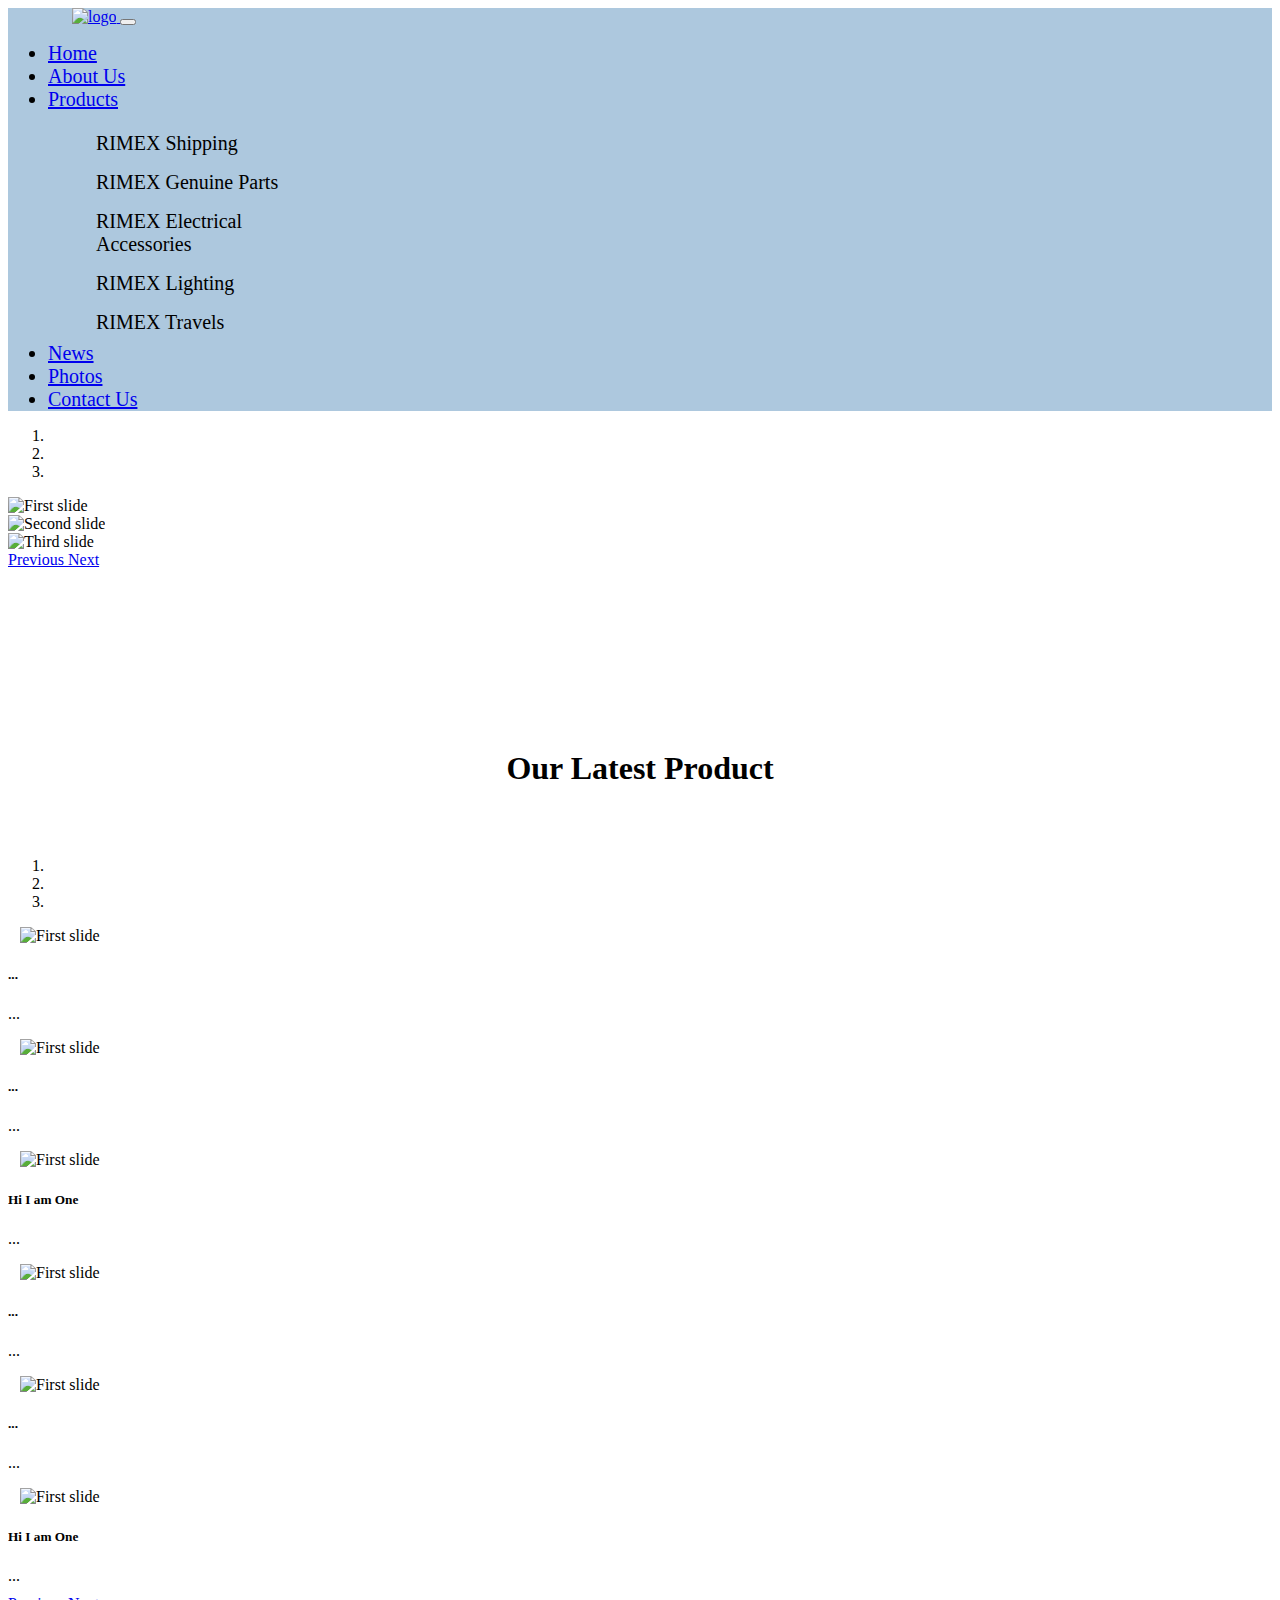
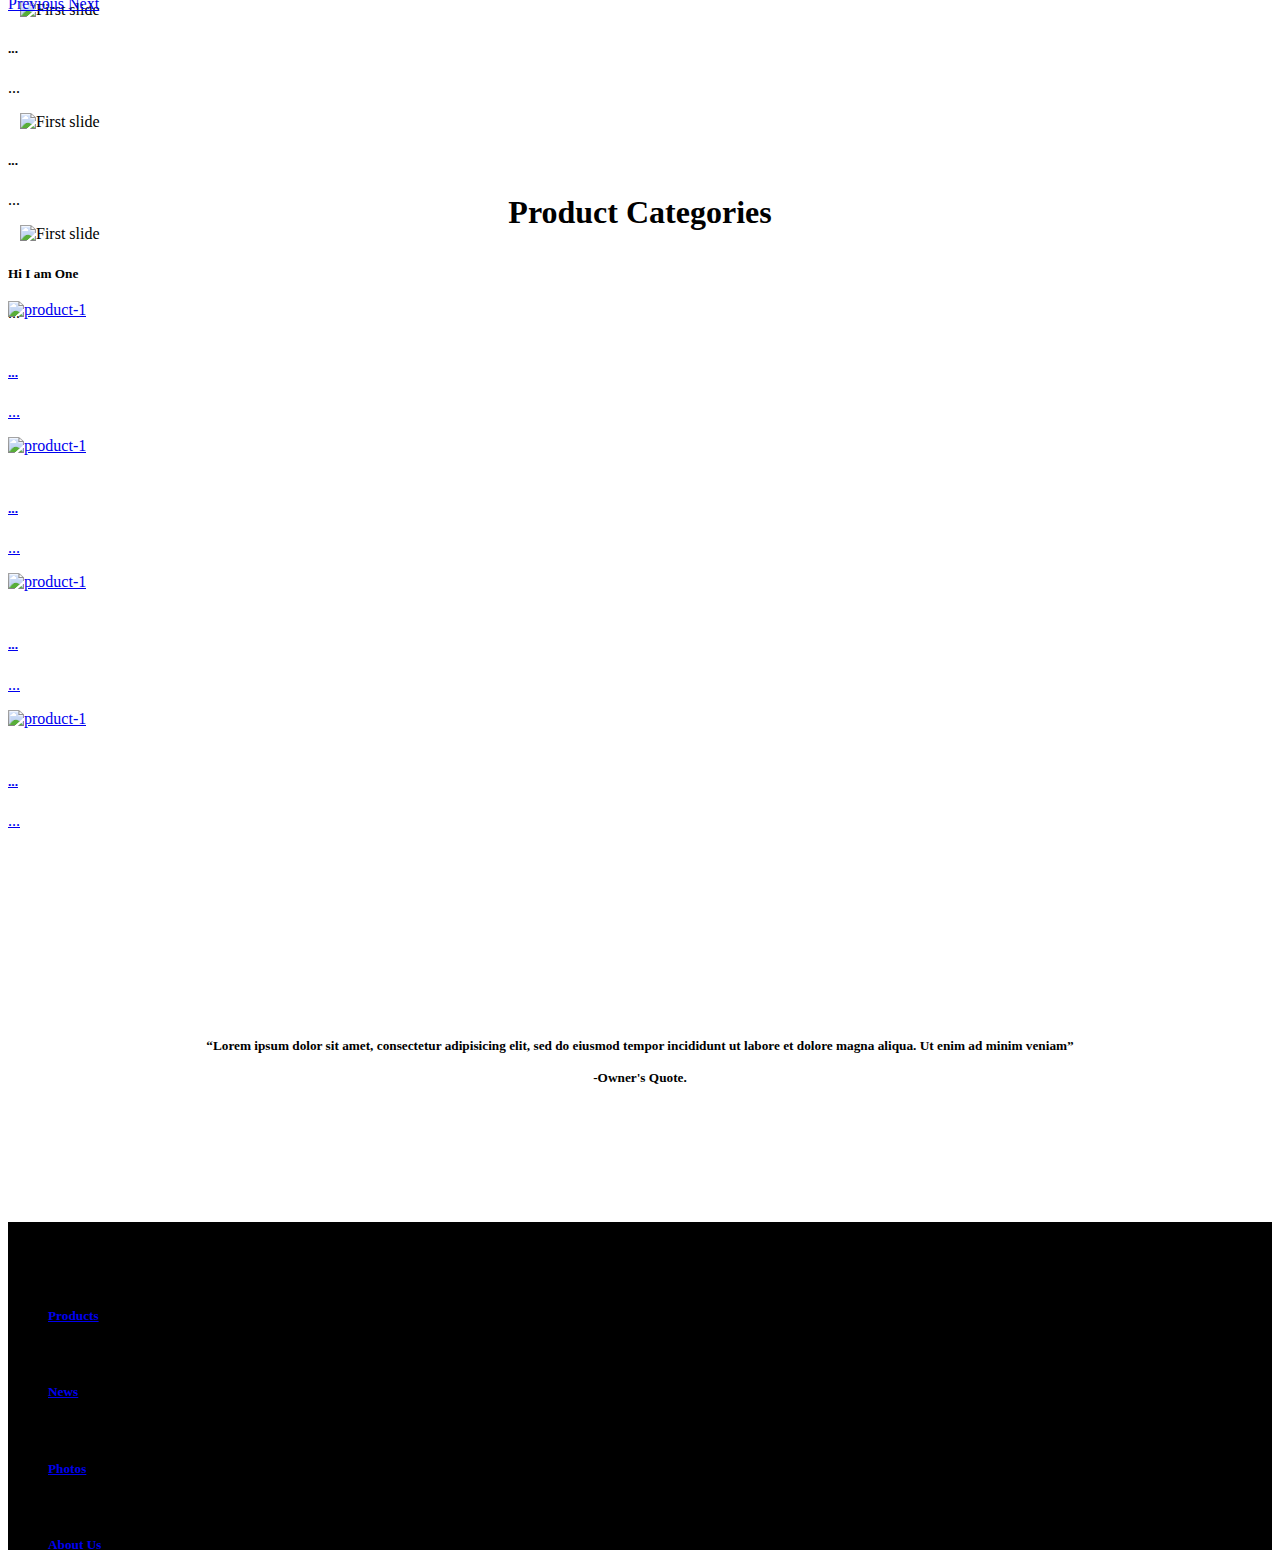
==== index.html @ 0327e3ce "rimex lighting added" ====
<!doctype html>
<html lang="en">
  <head>
    <!-- Required meta tags -->
    <meta charset="utf-8">
    <meta name="viewport" content="width=device-width, initial-scale=1, shrink-to-fit=no">

    <!-- Bootstrap CSS -->
    <link rel="stylesheet" href="css/bootstrap.min.css" type="text/css">
	<link rel="stylesheet" href="style.css" type="text/css">
   <link rel="stylesheet" href="fonts/font-awesome/css/font-awesome.min.css">
   
    <title>RIMEX</title>
  </head>
  <body>
 					<!-------------------------------------------- Header Area Start---------------------------------------->
 	<div class="all-items">			
  					<header class="container-fluid">
   
						 <nav class="navbar navbar-expand-lg navbar-light bg-light">
						  <a class="navbar-brand" href="index.html"><img class="logo" src="images/logo/logo.png" alt="logo">
						  </a>
						  <button class="navbar-toggler" type="button" data-toggle="collapse" data-target="#navbarSupportedContent" aria-controls="navbarSupportedContent" aria-expanded="false" aria-label="Toggle navigation">
							<span class="navbar-toggler-icon"></span>
						  </button>

						  <div class="collapse navbar-collapse" id="navbarSupportedContent">
							
						  	<div class="header-items ml-auto my-auto">
							  	<ul class="navbar-nav">
								  <li class="active">
									<a class="nav-link" href="index.html">Home</a>
								  </li>
								  <li>
									<a class="nav-link" href="#">About Us</a>
								  </li>
								  <li class="dropdown">
									<a class="nav-link dropdown-toggle" href="#" id="navbarDropdown" role="button" data-toggle="dropdown" aria-haspopup="true" aria-expanded="false">
									  Products
									</a>
									<div class="dropdown-menu" aria-labelledby="navbarDropdown">
									  <div class="dropdown-submenu">
								
											<ul>
												<li>
													<a href="productpage.html">RIMEX Shipping</a>
													<ul>
														<li><a href="productpage.html">FCL/LCL</a></li>
														<li><a href="productpage.html">Door to Door</a></li>
														<li><a href="productpage.html">LC Finance</a></li>
														<li><a href="productpage.html">Product Sourcing</a></li>
														<li><a href="productpage.html">Product Inspection</a></li>
													</ul>
												</li>
												<li>
													<a href="productpage.html">RIMEX Genuine Parts</a>
													<ul>
														<li><a href="productpage.html">Air Filter</a></li>
														<li><a href="oil_filter.html">Oil Filter</a></li>
														<li><a href="productpage.html">Cabin Filter</a></li>
													</ul>
												</li>
												<li>
													<a href="productpage.html">RIMEX Electrical Accessories</a>
													<ul>
														<li><a href="productpage.html">Excellent Series</a></li>
														<li><a href="productpage.html">Ellite Series</a></li>
														<li><a href="productpage.html">Elegant Series</a></li>
													</ul>
												</li>
												<li>
													<a href="productpage.html">RIMEX Lighting</a>
													<ul>
														<li><a href="productpage.html">LED Tube Light</a></li>
														<li><a href="productpage.html"></a></li>
													</ul>
												</li>
												<li>
													<a href="productpage.html">RIMEX Travels</a>
													<ul>
														<li><a href="productpage.html">Ticket and Visa</a></li>
														<li><a href="productpage.html">Tourist Guide</a></li>
													</ul>
												</li>
											</ul>
										</div>	
									</div>
								  </li>
								  <li>
									<a class="nav-link" href="#">News</a>
								  </li>
								  <li>
									<a class="nav-link" href="#">Photos</a>
								  </li>
								  <li>
									<a class="nav-link" href="#">Contact Us</a>
								  </li>
								</ul>
							  </div>
						  	</div>
						</nav>
   					</header>
   
   				<!-------------------------------------------- Header Area end---------------------------------------->
   
   
   
   				<!-------------------------------------------- Carousel Area Start---------------------------------------->
   				<div id="carouselExampleIndicators" class="carousel slide" data-ride="carousel">
					  <ol class="carousel-indicators">
						<li data-target="#carouselExampleIndicators" data-slide-to="0" class="active"></li>
						<li data-target="#carouselExampleIndicators" data-slide-to="1"></li>
						<li data-target="#carouselExampleIndicators" data-slide-to="2"></li>
					  </ol>
					  <div class="carousel-inner">
						<div class="carousel-item active">
						  <img class="d-block w-100" src="images/carousel/1.jpg" alt="First slide">
						</div>
						<div class="carousel-item">
						  <img class="d-block w-100" src="images/carousel/2.jpg" alt="Second slide">
						</div>
						<div class="carousel-item">
						  <img class="d-block w-100" src="images/carousel/3.jpg" alt="Third slide">
						</div>
					  </div>
					  <a class="carousel-control-prev" href="#carouselExampleIndicators" role="button" data-slide="prev">
						<span class="carousel-control-prev-icon" aria-hidden="true"></span>
						<span class="sr-only">Previous</span>
					  </a>
					  <a class="carousel-control-next" href="#carouselExampleIndicators" role="button" data-slide="next">
						<span class="carousel-control-next-icon" aria-hidden="true"></span>
						<span class="sr-only">Next</span>
					  </a>
				</div>
   
   
   				<!-------------------------------------------- Carousel Area end---------------------------------------->
   
   				<!-------------------------------------------- Latest Product Area Start---------------------------------------->
    			
    			
					<h1 class="latest-product-head">
						Our  Latest  Product
					</h1>    			
    					<!--------------------------Multi column carousel----------------------------->
    							
    						
								<div class="jumbotron">
										<div id="carouselExampleIndicators1" class="carousel slide" data-ride="carousel">
								  <ol class="carousel-indicators">
									<li data-target="#carouselExampleIndicators1" data-slide-to="0" class="active"></li>
									<li data-target="#carouselExampleIndicators1" data-slide-to="1"></li>
									<li data-target="#carouselExampleIndicators1" data-slide-to="2"></li>
								  </ol>
								  <div class="carousel-inner">
									<div class="carousel-item active">
										<div class="row">
											<div class="col-sm-4">
												<img class="d-block multi-column-carousel" src="images/carousel/1.jpg" alt="First slide">
												<div class="carousel-caption d-none d-md-block">
													<h5>...</h5>
													<p>...</p>
												</div>
											</div>
											<div class="col-sm-4">
												<img class="d-block multi-column-carousel" src="images/carousel/2.jpg" alt="First slide">
												<div class="carousel-caption d-none d-md-block">
													<h5>...</h5>
													<p>...</p>
												</div>
											</div>
											<div class="col-sm-4">
												<img class="d-block multi-column-carousel" src="images/carousel/3.jpg" alt="First slide">
												<div class="carousel-caption d-none d-md-block">
													<h5>Hi I am One</h5>
													<p>...</p>
												</div>
											</div>
										</div>
									</div>
									<div class="carousel-item">
									  <div class="row">
											<div class="col-sm-4">
												<img class="d-block multi-column-carousel" src="images/carousel/1.jpg" alt="First slide">
												<div class="carousel-caption d-none d-md-block">
													<h5>...</h5>
													<p>...</p>
												</div>
											</div>
											<div class="col-sm-4 ">
												<img class="d-block multi-column-carousel" src="images/carousel/2.jpg" alt="First slide">
												<div class="carousel-caption d-none d-md-block">
													<h5>...</h5>
													<p>...</p>
												</div>
											</div>
											<div class="col-sm-4">
												<img class="d-block multi-column-carousel" src="images/carousel/3.jpg" alt="First slide">
												<div class="carousel-caption d-none d-md-block">
													<h5>Hi I am One</h5>
													<p>...</p>
												</div>
											</div>
										</div>
									</div>
									<div class="carousel-item">
									  <div class="row">
											<div class="col-sm-4">
												<img class="d-block multi-column-carousel" src="images/carousel/1.jpg" alt="First slide">
												<div class="carousel-caption d-none d-md-block">
													<h5>...</h5>
													<p>...</p>
												</div>
											</div>
											<div class="col-sm-4 ">
												<img class="d-block multi-column-carousel" src="images/carousel/2.jpg" alt="First slide">
												<div class="carousel-caption d-none d-md-block">
													<h5>...</h5>
													<p>...</p>
												</div>
											</div>
											<div class="col-sm-4">
												<img class="d-block multi-column-carousel" src="images/carousel/3.jpg" alt="First slide">
												<div class="carousel-caption d-none d-md-block">
													<h5>Hi I am One</h5>
													<p>...</p>
												</div>
											</div>
										</div>
									</div>
								  </div>
								  <a class="carousel-control-prev" href="#carouselExampleIndicators1" role="button" data-slide="prev">
									<span class="carousel-control-prev-icon" aria-hidden="true"></span>
									<span class="sr-only">Previous</span>
								  </a>
								  <a class="carousel-control-next" href="#carouselExampleIndicators1" role="button" data-slide="next">
									<span class="carousel-control-next-icon" aria-hidden="true"></span>
									<span class="sr-only">Next</span>
								  </a>
							</div>
						</div>
    				
   			 <!----------------Multi column carousel----------------------------->
   			 
   			 <!-------------------------------------------- Latest Product Area Start---------------------------------------->
    
 
    
          <!-----------------------------------------Product Category Starts------------------------>
    
    				<div class="product-category">
    					<h1 class="product-category-head">Product Categories</h1>
    					<div class="row">
    						<div class="offset-sm-2 col-sm-4">
    							<a href="#">
    								<img class="product-category-image" src="images/product categories/1.jpg" alt="product-1">
									  <div class="carousel-caption d-none d-md-block">
										<h5>...</h5>
										<p>...</p>
									  </div>
    							</a>
    						</div>
    						<div class="col-sm-4">
    							<a href="#">
    								<img class="product-category-image" src="images/product categories/2.jpg" alt="product-1">
    								<div class="carousel-caption d-none d-md-block">
										<h5>...</h5>
										<p>...</p>
									  </div>
    							</a>
    						</div>
    					</div>
    					<div class="row">
    						<div class="offset-sm-2 col-sm-4">
    							<a href="#">
    								<img class="product-category-image" src="images/product categories/3.jpg" alt="product-1">
    								<div class="carousel-caption d-none d-md-block">
										<h5>...</h5>
										<p>...</p>
									  </div>
    							</a>
    						</div>
    						<div class="col-sm-4">
    							<a href="#">
    								<img class="product-category-image" src="images/product categories/4.jpg" alt="product-1">
    								<div class="carousel-caption d-none d-md-block">
										<h5>...</h5>
										<p>...</p>
									  </div>
    							</a>
    						</div>
    					</div>
    					
    				</div>
    	
			<!-----------------------------------------Product Category Ends------------------------>  	
						  	
			<!-------------------------------------------- User review Area Start---------------------------------------->
							
				<!------			<section class="user-review">
								<div class="container">
									<div class="row">
										<div class="col-sm-8 ur-1">
											<img src="images/user/2.png">
											<h6>User Review<br>
											Lorem Ipsum Dolor Iset Lorem Ipsum Dolor Iset Lorem Ipsum Dolor Iset.
											</h6>
										</div>
									</div>
									
									<div class="row">
										<div class="offset-sm-4 col-sm-8 ur-2">
											<img src="images/user/2.png">
											<h6>User Review<br>
											Lorem Ipsum Dolor Iset Lorem Ipsum Dolor Iset Lorem Ipsum Dolor Iset.
											</h6>
										</div>
									</div>
								</div>
							</section>
							
							
							------->
							
							
			<!-------------------------------------------- User review Area end---------------------------------------->
							
			<!-------------------------------------------- Owner say Area Start---------------------------------------->
						<div class="owners-say">
							<div class="container">
								<div class="row">
									<div class="offset-sm-2 col-sm-8 quote">
										<h5>“Lorem ipsum dolor sit amet, consectetur adipisicing elit, sed do eiusmod tempor incididunt ut labore et 
												dolore magna aliqua. Ut enim ad minim veniam”<br><br>
												-Owner's Quote.
												</h5>
									</div>
								</div>
							</div>
						</div>
							
							
							
			<!-------------------------------------------- Owner say Area End---------------------------------------->
			<!--------------------------------------------Footer Area Starts----------------------------------------->
						<div class="footer">
							<div class="container">
								<div class="row">
									<div class="col-sm-4">
										<ul class="footer-list">
											<li>
												<a href="#"><h5>Products</h5></a>
											</li>
											<li>
												<a href="#"><h5>News</h5></a>
											</li>
											<li>
												<a href="#"><h5>Photos</h5></a>
											</li>
											<li>
												<a href="#"><h5>About Us</h5></a>
											</li>
											<li>
												<a href="#"><h5>Contact Us</h5></a>
											</li>
										</ul>
									</div>
									<div class="col-sm-4">
										<a href="#" class="footer-logo"><img src="images/logo/Untitled-2.png" alt="Logo"></a>
									</div>
									<div class="col-sm-4">
									  <div class="follow-us">
										<h4><b><u>Follow Us</u></b></h4>
										<ul>
										  <li><a href="#"><i class="fa fa-facebook"></i></a></li>
										  <li><a href="#"><i class="fa fa-twitter"></i></a></li>
										  <li><a href="#"><i class="fa fa-google"></i></a></li>
										  <li><a href="#"><i class="fa fa-youtube"></i></a></li>
										</ul>
									  </div>
									</div>
								</div>
								
								<div class="row">
									<div class="col-sm-12 ">
										<div class="right"><h6>All Rights Reserved By @RIMEX</h6></div>
									</div>
								</div>
							</div>
						</div>	
							
							
			<!--------------------------------------------Footer Area Starts----------------------------------------->
    
    </div>
    

    <!-- Optional JavaScript -->
    <!-- jQuery first, then Popper.js, then Bootstrap JS -->
    <script src="https://code.jquery.com/jquery-3.2.1.slim.min.js" integrity="sha384-KJ3o2DKtIkvYIK3UENzmM7KCkRr/rE9/Qpg6aAZGJwFDMVNA/GpGFF93hXpG5KkN" crossorigin="anonymous"></script>
    <script src="https://cdnjs.cloudflare.com/ajax/libs/popper.js/1.12.9/umd/popper.min.js" integrity="sha384-ApNbgh9B+Y1QKtv3Rn7W3mgPxhU9K/ScQsAP7hUibX39j7fakFPskvXusvfa0b4Q" crossorigin="anonymous"></script>
    <script src="https://maxcdn.bootstrapcdn.com/bootstrap/4.0.0/js/bootstrap.min.js" integrity="sha384-JZR6Spejh4U02d8jOt6vLEHfe/JQGiRRSQQxSfFWpi1MquVdAyjUar5+76PVCmYl" crossorigin="anonymous"></script>
  </body>
</html>
---- style.css ----
.all-items{
	overflow-x:hidden;
}

/*
========================
Header Area Starts
========================
*/
header{
	
}

.container-fluid {
    width: 100%;
    padding-right: 0rem;
    padding-left: 0rem;
    margin-right: auto;
    margin-left: auto;
}

.bg-light {
    background-color: #72a0c794!important;
}
.header-items{
	padding-right: 3.5rem;
}
.header-items>ul>li{
	padding-right: 2rem;
	font-size: 1.25rem;
	font-weight: 500;
}

.logo{
	max-height: 3rem;
	padding-left: 4rem;
}

/*-------------------------dropdown-----------*/

.dropdown-menu{
	margin-top: .8rem;
}
.dropdown-submenu>ul>li{
	list-style: none;
	padding-left: .5rem;
	padding-top: .5rem;
	padding-bottom: .5rem;
	width: 14rem;
	position:relative;
}
.dropdown-submenu>ul>li>a{
	text-decoration: none;
	color: #000;
}
.dropdown-submenu>ul>li>ul>li{
	list-style: none;
	padding-left: .5rem;
	padding-top: .5rem;
	padding-bottom: .5rem;
	width: 10rem;
	position:relative;
}
.dropdown-submenu>ul>li>ul>li>a{
	text-decoration: none;
	color: #000;
}
.dropdown-submenu>ul>li>ul{
	transition: all 0.3s;
	opacity: 0;
	visibility:hidden;
	position: absolute;
	left: 83%;
	top: -0;
}
.dropdown-submenu>ul>li:hover>ul{
	opacity: 1;
	visibility: visible;
	z-index: 100;
}
.dropdown-submenu>ul>li:hover{
	background-color: #45BE9B;
}
.dropdown-submenu>ul>li>ul>li{
	background-color: #FFFFFF;
}
.dropdown-submenu>ul>li>ul>li:hover{
	background-color: #EE735F;
}



/*====================
Carousel Area
=========================
*/

.carousel-inner{
	max-height: 41.75rem;
}

/*=============================
Latest Prodct Area
==============================*/

.latest-product-head{
	padding-top: 10rem;
	padding-bottom: 3rem;
	text-align: center;
	
}
.multi-column-carousel{
	height:16.875rem;
	width:28.75rem;
	padding-right:.75rem;
	padding-left: .75rem;
}


/*==================================
Product Categories Area
=====================================*/

.product-category-head{
	text-align: center;
	padding-top: 10rem;
	padding-bottom: 3rem;
}
.product-category-image{
	height:20rem;
	width:28.75rem;
	padding-bottom: 1.5rem;
}

/*===================================
User Review Area
====================================*/

.user-review{
	padding-top:6.875rem;
	padding-bottom: 15rem;
	
}
.ur-1>img{
	
}
.ur-1>h6{
	position: absolute;
	bottom: -.5rem;
	 left: 4.8rem;
	right:auto;
	border: 2px solid silver;
	background-color: silver;
	padding-top: .5rem;
	padding-bottom: .5rem;
	padding-right: .5rem;
	padding-left: .5rem;
	border-radius: 25%;
}

.ur-2>img{
	position:absolute;
	top:53px;
	right:0px;
	left:617px;
	bottom:0px;
}
.ur-2>h6{
	position: absolute;
	bottom: -7.5rem;
	 left: 4.8rem;
	right:auto;
	border: 2px solid silver;
	background-color: silver;
	padding-top: .5rem;
	padding-bottom: .5rem;
	padding-right: .5rem;
	padding-left: .5rem;
	border-radius: 25%;
}


/*====================================
Owner say Area starts
====================================*/

.owners-say{
	margin-top: 5rem;
	background-image:url(images/bg/ownersay.jpg);
	height: 18.5rem;
	background-size: cover;
	background-repeat: no-repeat;
}
.quote>h5{
	text-align: center;
	padding-top: 8rem;
	
}

/*======================================
Footer Area Starts
=====================================*/
.footer{
	background-color: black;
	height: 20.5rem;
	
}
.footer-list{
	 padding-top: 3rem;
}
.footer-list>li{
	list-style: none;
	padding-top:1rem;
}
.footer-logo>img{
	text-align: center;
	padding-top:8rem;
	padding-left: 3rem;
}
.follow-us>h4{
	padding-top:8rem;
	color:white;
	text-align: center;
}
.follow-us>ul>li{
	list-style:none;
	display: inline-block;
	text-align: center;
	padding-right: .5rem;
}
.follow-us>ul{
	
	text-align: center;
	font-size: 1.75rem;
}
.right>h6{
	color:white;
	text-align:center;
}
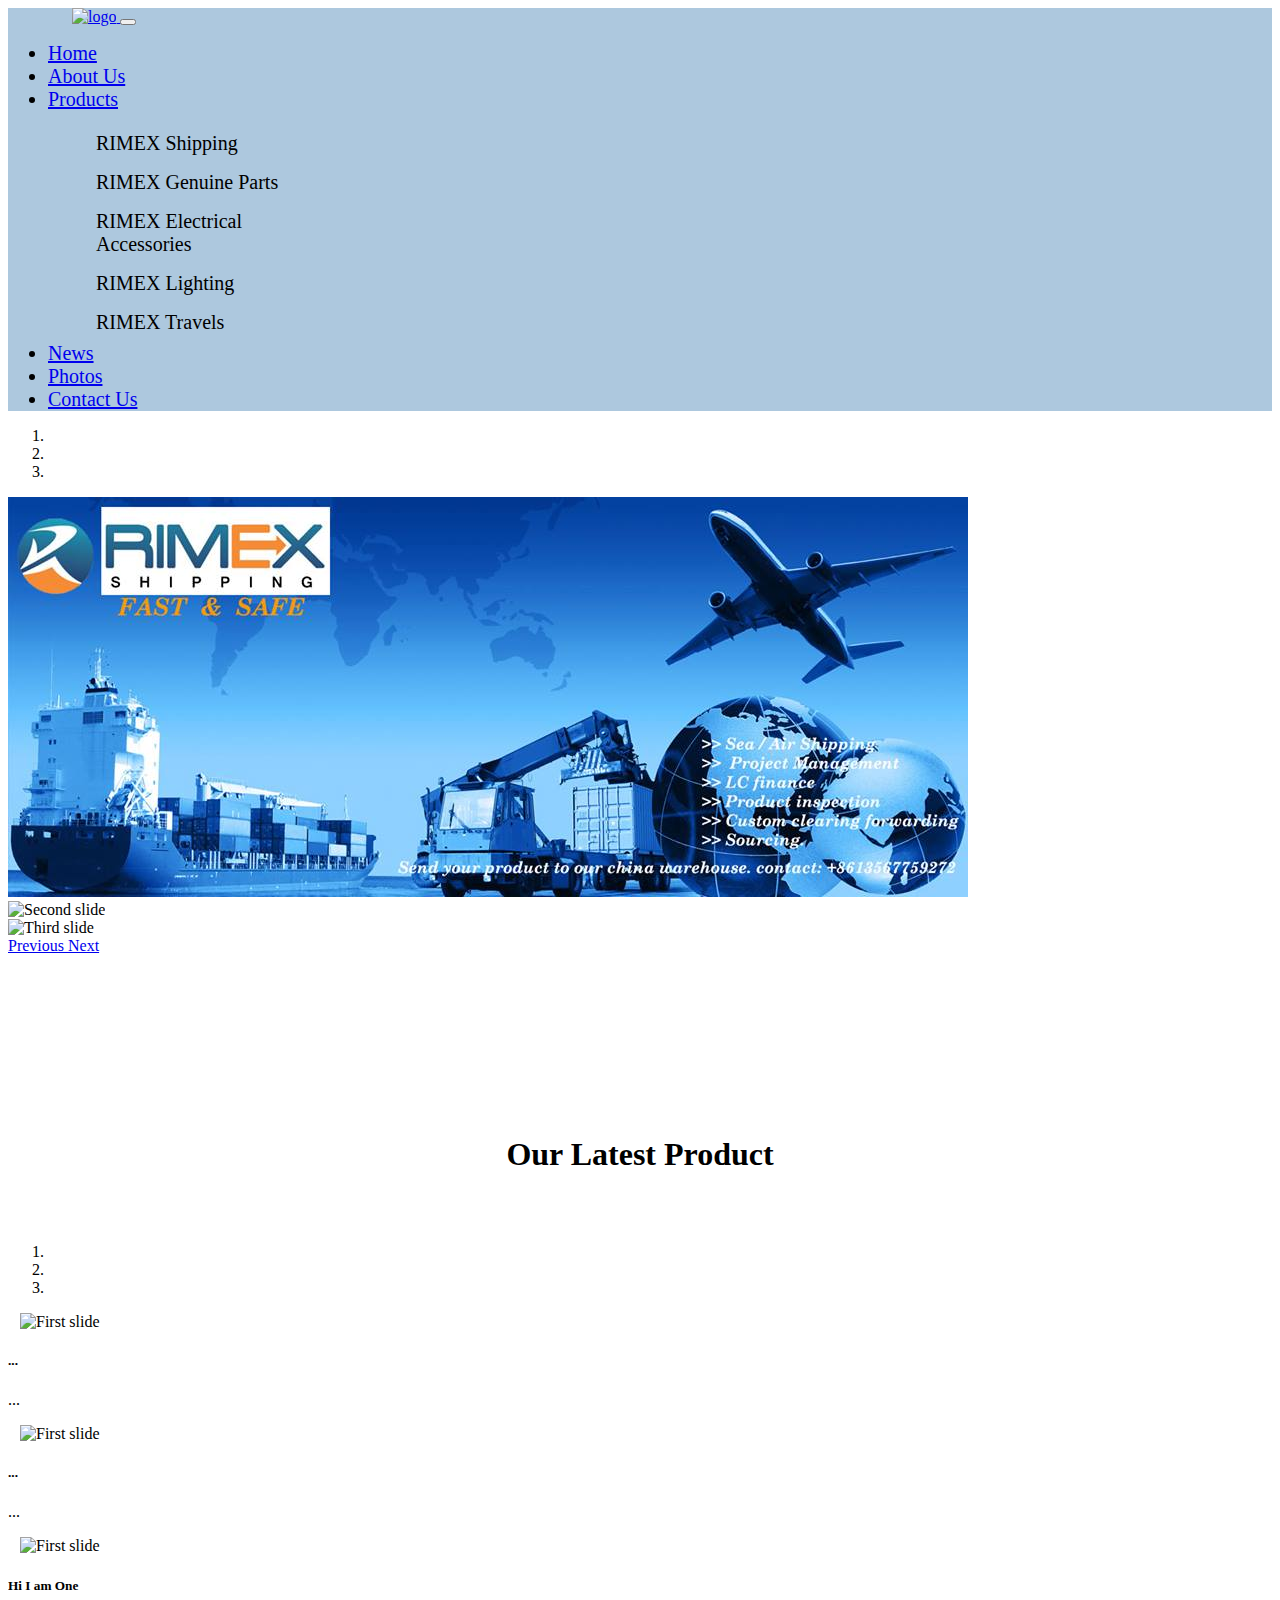
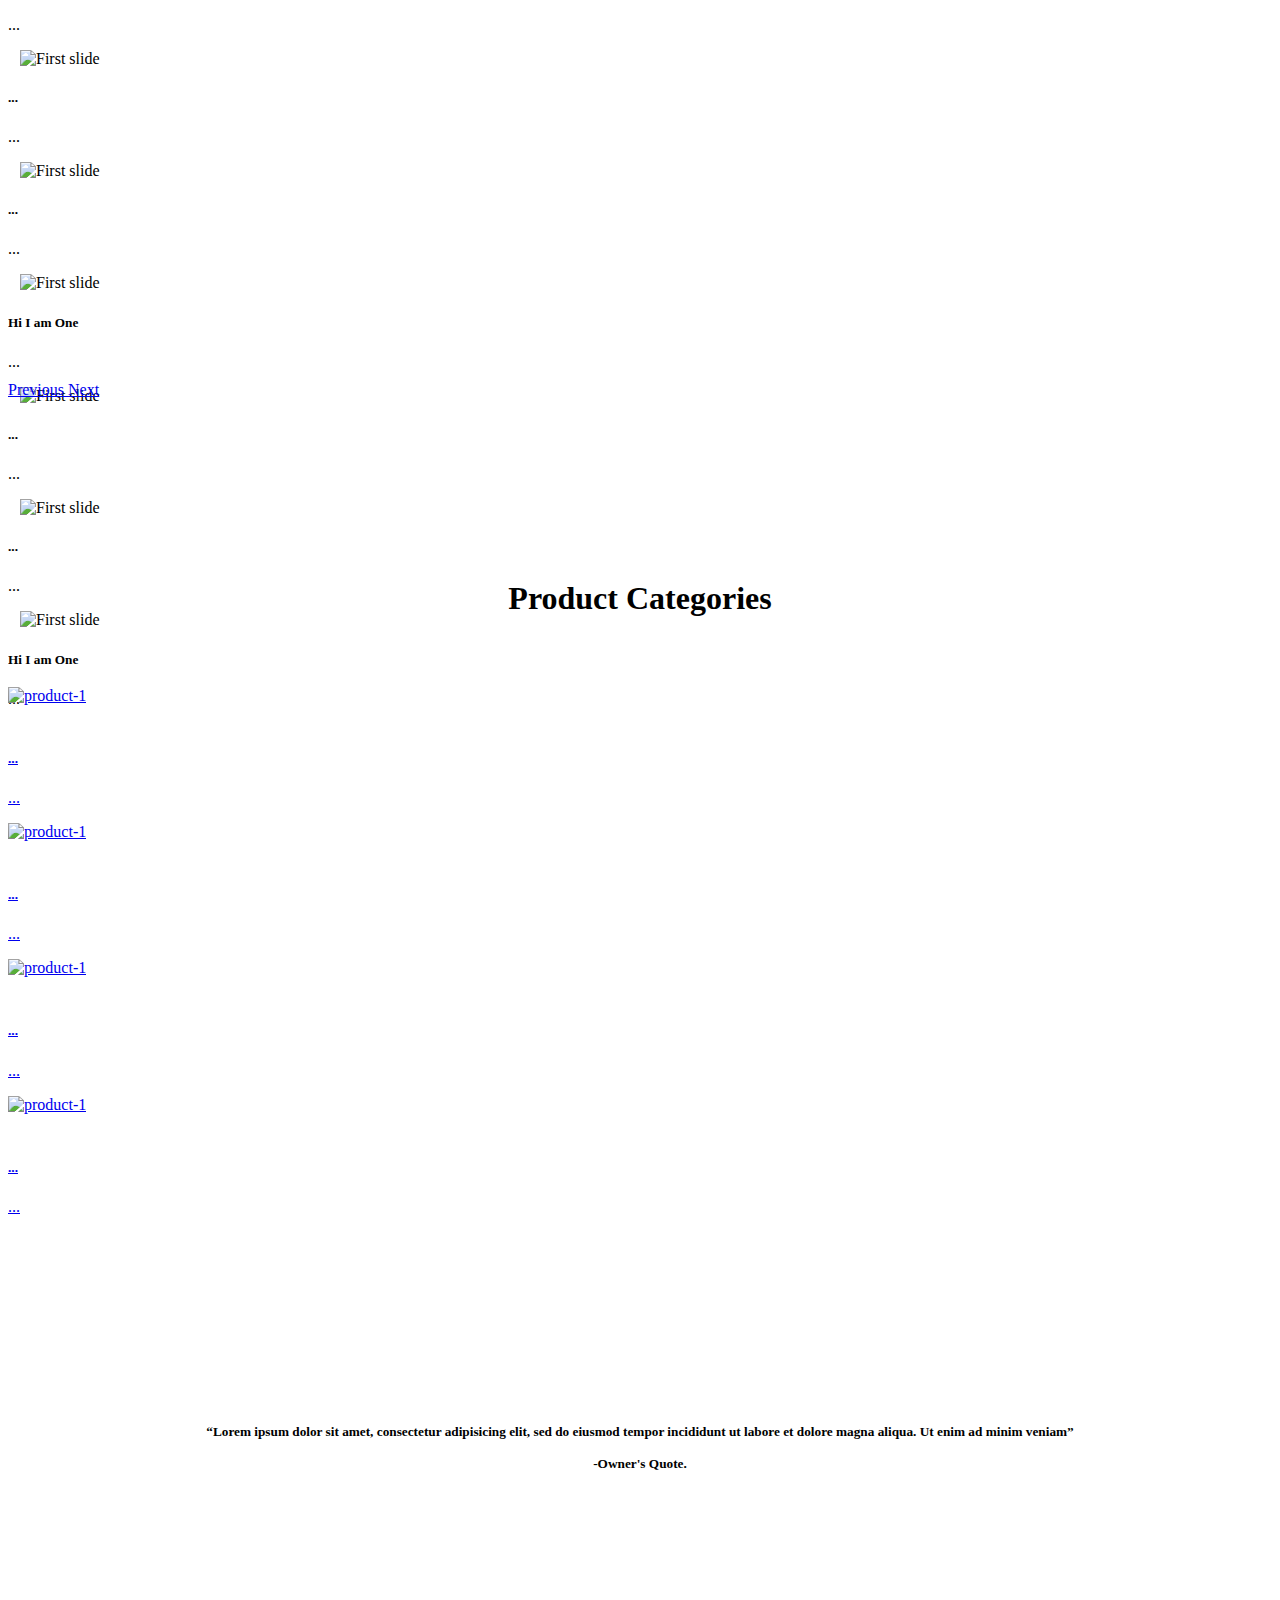
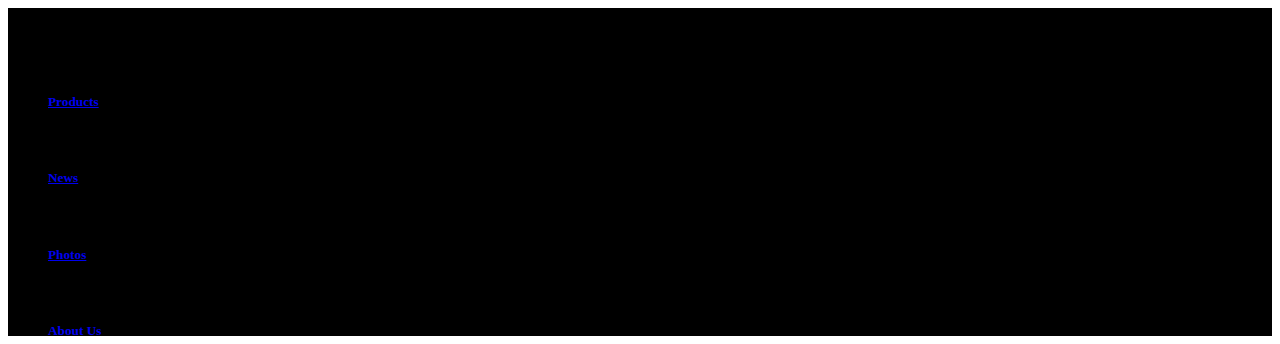
==== commit 9b46d7c6: "pages updated" ====
--- a/index.html
+++ b/index.html
@@ -55,7 +55,7 @@
 												<li>
 													<a href="productpage.html">RIMEX Genuine Parts</a>
 													<ul>
-														<li><a href="productpage.html">Air Filter</a></li>
+														<li><a href="air_filter.html">Air Filter</a></li>
 														<li><a href="oil_filter.html">Oil Filter</a></li>
 														<li><a href="productpage.html">Cabin Filter</a></li>
 													</ul>
@@ -114,7 +114,7 @@
 					  </ol>
 					  <div class="carousel-inner">
 						<div class="carousel-item active">
-						  <img class="d-block w-100" src="images/carousel/1.jpg" alt="First slide">
+						  <img class="d-block w-100" src="images/carousel/4.jpg" alt="First slide">
 						</div>
 						<div class="carousel-item">
 						  <img class="d-block w-100" src="images/carousel/2.jpg" alt="Second slide">
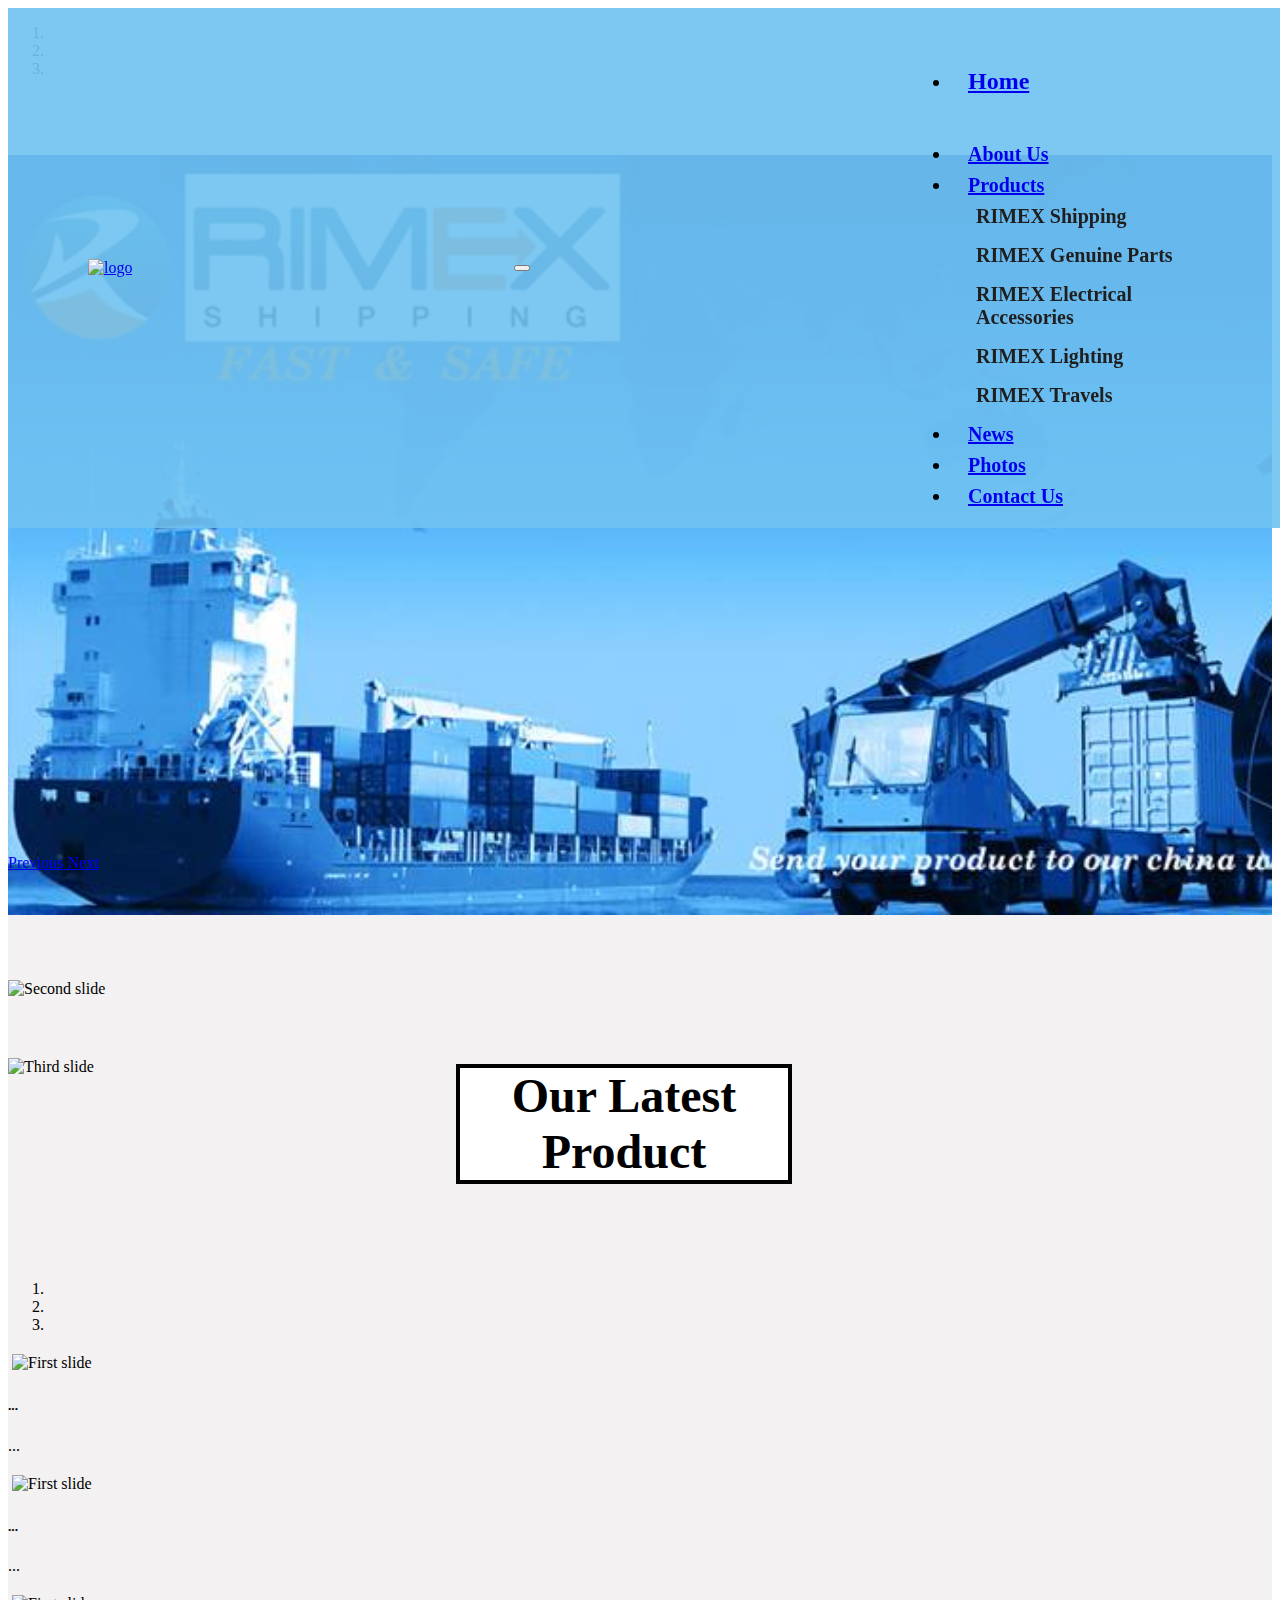
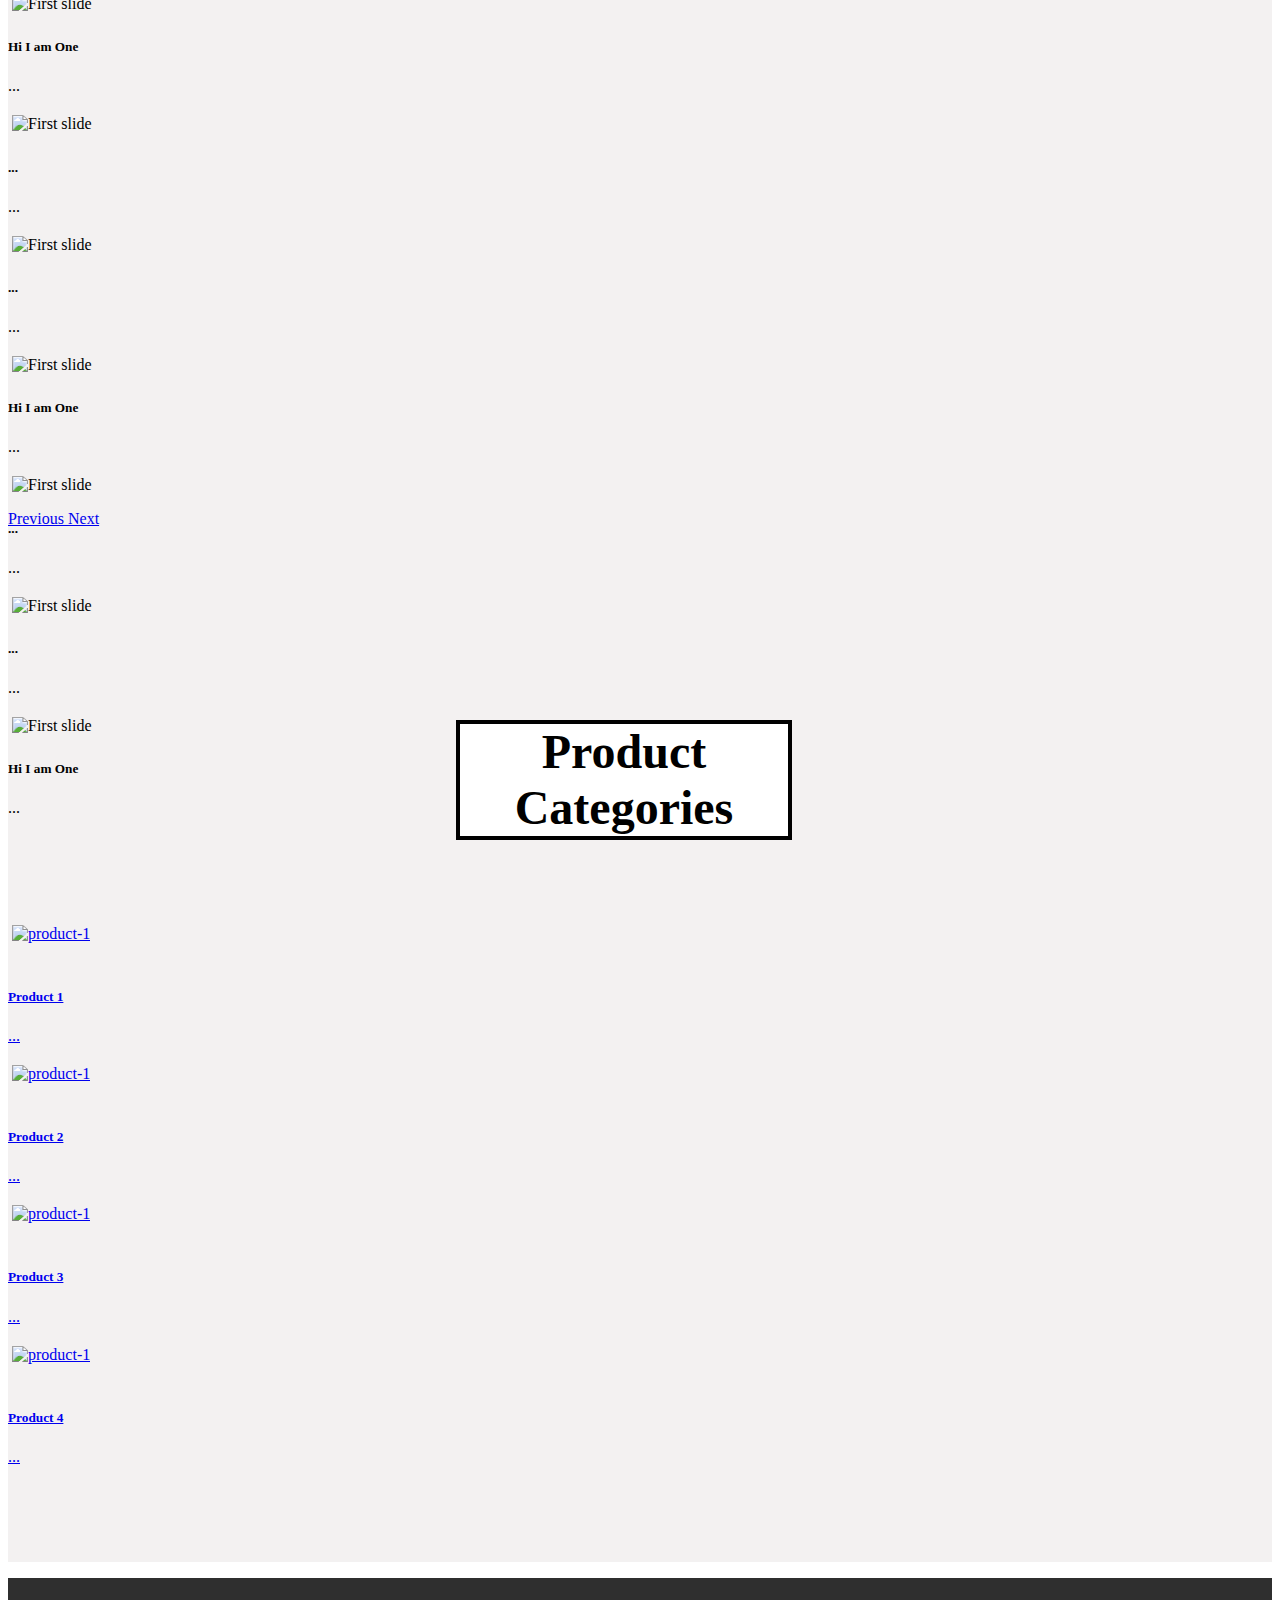
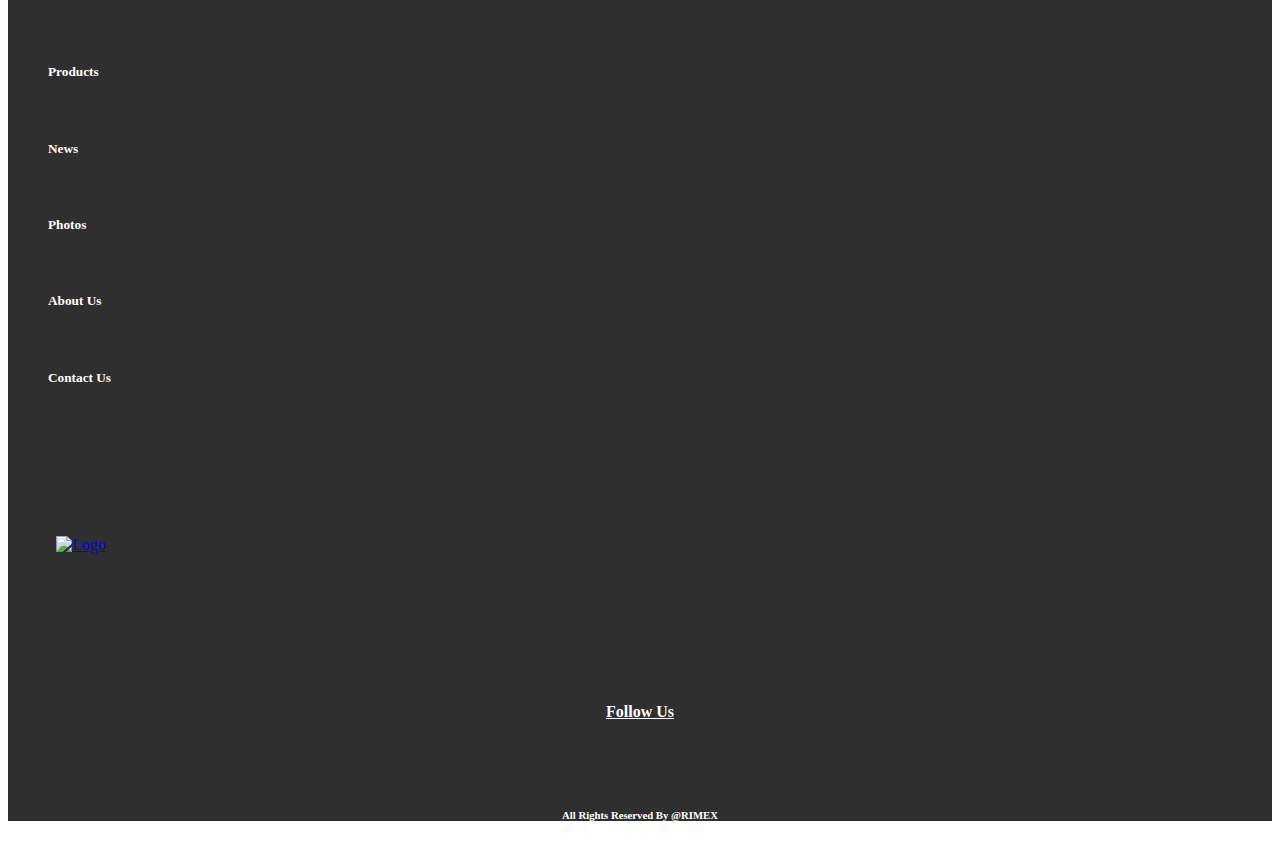
==== commit 607c3d99: "new" ====
--- a/index.html
+++ b/index.html
@@ -1,404 +1,409 @@
-<!doctype html>
-<html lang="en">
-  <head>
-    <!-- Required meta tags -->
-    <meta charset="utf-8">
-    <meta name="viewport" content="width=device-width, initial-scale=1, shrink-to-fit=no">
-
-    <!-- Bootstrap CSS -->
-    <link rel="stylesheet" href="css/bootstrap.min.css" type="text/css">
-	<link rel="stylesheet" href="style.css" type="text/css">
-   <link rel="stylesheet" href="fonts/font-awesome/css/font-awesome.min.css">
-   
-    <title>RIMEX</title>
-  </head>
-  <body>
- 					<!-------------------------------------------- Header Area Start---------------------------------------->
- 	<div class="all-items">			
-  					<header class="container-fluid">
-   
-						 <nav class="navbar navbar-expand-lg navbar-light bg-light">
-						  <a class="navbar-brand" href="index.html"><img class="logo" src="images/logo/logo.png" alt="logo">
-						  </a>
-						  <button class="navbar-toggler" type="button" data-toggle="collapse" data-target="#navbarSupportedContent" aria-controls="navbarSupportedContent" aria-expanded="false" aria-label="Toggle navigation">
-							<span class="navbar-toggler-icon"></span>
-						  </button>
-
-						  <div class="collapse navbar-collapse" id="navbarSupportedContent">
-							
-						  	<div class="header-items ml-auto my-auto">
-							  	<ul class="navbar-nav">
-								  <li class="active">
-									<a class="nav-link" href="index.html">Home</a>
-								  </li>
-								  <li>
-									<a class="nav-link" href="#">About Us</a>
-								  </li>
-								  <li class="dropdown">
-									<a class="nav-link dropdown-toggle" href="#" id="navbarDropdown" role="button" data-toggle="dropdown" aria-haspopup="true" aria-expanded="false">
-									  Products
-									</a>
-									<div class="dropdown-menu" aria-labelledby="navbarDropdown">
-									  <div class="dropdown-submenu">
-								
-											<ul>
-												<li>
-													<a href="productpage.html">RIMEX Shipping</a>
-													<ul>
-														<li><a href="productpage.html">FCL/LCL</a></li>
-														<li><a href="productpage.html">Door to Door</a></li>
-														<li><a href="productpage.html">LC Finance</a></li>
-														<li><a href="productpage.html">Product Sourcing</a></li>
-														<li><a href="productpage.html">Product Inspection</a></li>
-													</ul>
-												</li>
-												<li>
-													<a href="productpage.html">RIMEX Genuine Parts</a>
-													<ul>
-														<li><a href="air_filter.html">Air Filter</a></li>
-														<li><a href="oil_filter.html">Oil Filter</a></li>
-														<li><a href="productpage.html">Cabin Filter</a></li>
-													</ul>
-												</li>
-												<li>
-													<a href="productpage.html">RIMEX Electrical Accessories</a>
-													<ul>
-														<li><a href="productpage.html">Excellent Series</a></li>
-														<li><a href="productpage.html">Ellite Series</a></li>
-														<li><a href="productpage.html">Elegant Series</a></li>
-													</ul>
-												</li>
-												<li>
-													<a href="productpage.html">RIMEX Lighting</a>
-													<ul>
-														<li><a href="productpage.html">LED Tube Light</a></li>
-														<li><a href="productpage.html"></a></li>
-													</ul>
-												</li>
-												<li>
-													<a href="productpage.html">RIMEX Travels</a>
-													<ul>
-														<li><a href="productpage.html">Ticket and Visa</a></li>
-														<li><a href="productpage.html">Tourist Guide</a></li>
-													</ul>
-												</li>
-											</ul>
-										</div>	
-									</div>
-								  </li>
-								  <li>
-									<a class="nav-link" href="#">News</a>
-								  </li>
-								  <li>
-									<a class="nav-link" href="#">Photos</a>
-								  </li>
-								  <li>
-									<a class="nav-link" href="#">Contact Us</a>
-								  </li>
-								</ul>
-							  </div>
-						  	</div>
-						</nav>
-   					</header>
-   
-   				<!-------------------------------------------- Header Area end---------------------------------------->
-   
-   
-   
-   				<!-------------------------------------------- Carousel Area Start---------------------------------------->
-   				<div id="carouselExampleIndicators" class="carousel slide" data-ride="carousel">
-					  <ol class="carousel-indicators">
-						<li data-target="#carouselExampleIndicators" data-slide-to="0" class="active"></li>
-						<li data-target="#carouselExampleIndicators" data-slide-to="1"></li>
-						<li data-target="#carouselExampleIndicators" data-slide-to="2"></li>
-					  </ol>
-					  <div class="carousel-inner">
-						<div class="carousel-item active">
-						  <img class="d-block w-100" src="images/carousel/4.jpg" alt="First slide">
-						</div>
-						<div class="carousel-item">
-						  <img class="d-block w-100" src="images/carousel/2.jpg" alt="Second slide">
-						</div>
-						<div class="carousel-item">
-						  <img class="d-block w-100" src="images/carousel/3.jpg" alt="Third slide">
-						</div>
-					  </div>
-					  <a class="carousel-control-prev" href="#carouselExampleIndicators" role="button" data-slide="prev">
-						<span class="carousel-control-prev-icon" aria-hidden="true"></span>
-						<span class="sr-only">Previous</span>
-					  </a>
-					  <a class="carousel-control-next" href="#carouselExampleIndicators" role="button" data-slide="next">
-						<span class="carousel-control-next-icon" aria-hidden="true"></span>
-						<span class="sr-only">Next</span>
-					  </a>
-				</div>
-   
-   
-   				<!-------------------------------------------- Carousel Area end---------------------------------------->
-   
-   				<!-------------------------------------------- Latest Product Area Start---------------------------------------->
-    			
-    			
-					<h1 class="latest-product-head">
-						Our  Latest  Product
-					</h1>    			
-    					<!--------------------------Multi column carousel----------------------------->
-    							
-    						
-								<div class="jumbotron">
-										<div id="carouselExampleIndicators1" class="carousel slide" data-ride="carousel">
-								  <ol class="carousel-indicators">
-									<li data-target="#carouselExampleIndicators1" data-slide-to="0" class="active"></li>
-									<li data-target="#carouselExampleIndicators1" data-slide-to="1"></li>
-									<li data-target="#carouselExampleIndicators1" data-slide-to="2"></li>
-								  </ol>
-								  <div class="carousel-inner">
-									<div class="carousel-item active">
-										<div class="row">
-											<div class="col-sm-4">
-												<img class="d-block multi-column-carousel" src="images/carousel/1.jpg" alt="First slide">
-												<div class="carousel-caption d-none d-md-block">
-													<h5>...</h5>
-													<p>...</p>
-												</div>
-											</div>
-											<div class="col-sm-4">
-												<img class="d-block multi-column-carousel" src="images/carousel/2.jpg" alt="First slide">
-												<div class="carousel-caption d-none d-md-block">
-													<h5>...</h5>
-													<p>...</p>
-												</div>
-											</div>
-											<div class="col-sm-4">
-												<img class="d-block multi-column-carousel" src="images/carousel/3.jpg" alt="First slide">
-												<div class="carousel-caption d-none d-md-block">
-													<h5>Hi I am One</h5>
-													<p>...</p>
-												</div>
-											</div>
-										</div>
-									</div>
-									<div class="carousel-item">
-									  <div class="row">
-											<div class="col-sm-4">
-												<img class="d-block multi-column-carousel" src="images/carousel/1.jpg" alt="First slide">
-												<div class="carousel-caption d-none d-md-block">
-													<h5>...</h5>
-													<p>...</p>
-												</div>
-											</div>
-											<div class="col-sm-4 ">
-												<img class="d-block multi-column-carousel" src="images/carousel/2.jpg" alt="First slide">
-												<div class="carousel-caption d-none d-md-block">
-													<h5>...</h5>
-													<p>...</p>
-												</div>
-											</div>
-											<div class="col-sm-4">
-												<img class="d-block multi-column-carousel" src="images/carousel/3.jpg" alt="First slide">
-												<div class="carousel-caption d-none d-md-block">
-													<h5>Hi I am One</h5>
-													<p>...</p>
-												</div>
-											</div>
-										</div>
-									</div>
-									<div class="carousel-item">
-									  <div class="row">
-											<div class="col-sm-4">
-												<img class="d-block multi-column-carousel" src="images/carousel/1.jpg" alt="First slide">
-												<div class="carousel-caption d-none d-md-block">
-													<h5>...</h5>
-													<p>...</p>
-												</div>
-											</div>
-											<div class="col-sm-4 ">
-												<img class="d-block multi-column-carousel" src="images/carousel/2.jpg" alt="First slide">
-												<div class="carousel-caption d-none d-md-block">
-													<h5>...</h5>
-													<p>...</p>
-												</div>
-											</div>
-											<div class="col-sm-4">
-												<img class="d-block multi-column-carousel" src="images/carousel/3.jpg" alt="First slide">
-												<div class="carousel-caption d-none d-md-block">
-													<h5>Hi I am One</h5>
-													<p>...</p>
-												</div>
-											</div>
-										</div>
-									</div>
-								  </div>
-								  <a class="carousel-control-prev" href="#carouselExampleIndicators1" role="button" data-slide="prev">
-									<span class="carousel-control-prev-icon" aria-hidden="true"></span>
-									<span class="sr-only">Previous</span>
-								  </a>
-								  <a class="carousel-control-next" href="#carouselExampleIndicators1" role="button" data-slide="next">
-									<span class="carousel-control-next-icon" aria-hidden="true"></span>
-									<span class="sr-only">Next</span>
-								  </a>
-							</div>
-						</div>
-    				
-   			 <!----------------Multi column carousel----------------------------->
-   			 
-   			 <!-------------------------------------------- Latest Product Area Start---------------------------------------->
-    
- 
-    
-          <!-----------------------------------------Product Category Starts------------------------>
-    
-    				<div class="product-category">
-    					<h1 class="product-category-head">Product Categories</h1>
-    					<div class="row">
-    						<div class="offset-sm-2 col-sm-4">
-    							<a href="#">
-    								<img class="product-category-image" src="images/product categories/1.jpg" alt="product-1">
-									  <div class="carousel-caption d-none d-md-block">
-										<h5>...</h5>
-										<p>...</p>
-									  </div>
-    							</a>
-    						</div>
-    						<div class="col-sm-4">
-    							<a href="#">
-    								<img class="product-category-image" src="images/product categories/2.jpg" alt="product-1">
-    								<div class="carousel-caption d-none d-md-block">
-										<h5>...</h5>
-										<p>...</p>
-									  </div>
-    							</a>
-    						</div>
-    					</div>
-    					<div class="row">
-    						<div class="offset-sm-2 col-sm-4">
-    							<a href="#">
-    								<img class="product-category-image" src="images/product categories/3.jpg" alt="product-1">
-    								<div class="carousel-caption d-none d-md-block">
-										<h5>...</h5>
-										<p>...</p>
-									  </div>
-    							</a>
-    						</div>
-    						<div class="col-sm-4">
-    							<a href="#">
-    								<img class="product-category-image" src="images/product categories/4.jpg" alt="product-1">
-    								<div class="carousel-caption d-none d-md-block">
-										<h5>...</h5>
-										<p>...</p>
-									  </div>
-    							</a>
-    						</div>
-    					</div>
-    					
-    				</div>
-    	
-			<!-----------------------------------------Product Category Ends------------------------>  	
-						  	
-			<!-------------------------------------------- User review Area Start---------------------------------------->
-							
-				<!------			<section class="user-review">
-								<div class="container">
-									<div class="row">
-										<div class="col-sm-8 ur-1">
-											<img src="images/user/2.png">
-											<h6>User Review<br>
-											Lorem Ipsum Dolor Iset Lorem Ipsum Dolor Iset Lorem Ipsum Dolor Iset.
-											</h6>
-										</div>
-									</div>
-									
-									<div class="row">
-										<div class="offset-sm-4 col-sm-8 ur-2">
-											<img src="images/user/2.png">
-											<h6>User Review<br>
-											Lorem Ipsum Dolor Iset Lorem Ipsum Dolor Iset Lorem Ipsum Dolor Iset.
-											</h6>
-										</div>
-									</div>
-								</div>
-							</section>
-							
-							
-							------->
-							
-							
-			<!-------------------------------------------- User review Area end---------------------------------------->
-							
-			<!-------------------------------------------- Owner say Area Start---------------------------------------->
-						<div class="owners-say">
-							<div class="container">
-								<div class="row">
-									<div class="offset-sm-2 col-sm-8 quote">
-										<h5>“Lorem ipsum dolor sit amet, consectetur adipisicing elit, sed do eiusmod tempor incididunt ut labore et 
-												dolore magna aliqua. Ut enim ad minim veniam”<br><br>
-												-Owner's Quote.
-												</h5>
-									</div>
-								</div>
-							</div>
-						</div>
-							
-							
-							
-			<!-------------------------------------------- Owner say Area End---------------------------------------->
-			<!--------------------------------------------Footer Area Starts----------------------------------------->
-						<div class="footer">
-							<div class="container">
-								<div class="row">
-									<div class="col-sm-4">
-										<ul class="footer-list">
-											<li>
-												<a href="#"><h5>Products</h5></a>
-											</li>
-											<li>
-												<a href="#"><h5>News</h5></a>
-											</li>
-											<li>
-												<a href="#"><h5>Photos</h5></a>
-											</li>
-											<li>
-												<a href="#"><h5>About Us</h5></a>
-											</li>
-											<li>
-												<a href="#"><h5>Contact Us</h5></a>
-											</li>
-										</ul>
-									</div>
-									<div class="col-sm-4">
-										<a href="#" class="footer-logo"><img src="images/logo/Untitled-2.png" alt="Logo"></a>
-									</div>
-									<div class="col-sm-4">
-									  <div class="follow-us">
-										<h4><b><u>Follow Us</u></b></h4>
-										<ul>
-										  <li><a href="#"><i class="fa fa-facebook"></i></a></li>
-										  <li><a href="#"><i class="fa fa-twitter"></i></a></li>
-										  <li><a href="#"><i class="fa fa-google"></i></a></li>
-										  <li><a href="#"><i class="fa fa-youtube"></i></a></li>
-										</ul>
-									  </div>
-									</div>
-								</div>
-								
-								<div class="row">
-									<div class="col-sm-12 ">
-										<div class="right"><h6>All Rights Reserved By @RIMEX</h6></div>
-									</div>
-								</div>
-							</div>
-						</div>	
-							
-							
-			<!--------------------------------------------Footer Area Starts----------------------------------------->
-    
-    </div>
-    
-
-    <!-- Optional JavaScript -->
-    <!-- jQuery first, then Popper.js, then Bootstrap JS -->
-    <script src="https://code.jquery.com/jquery-3.2.1.slim.min.js" integrity="sha384-KJ3o2DKtIkvYIK3UENzmM7KCkRr/rE9/Qpg6aAZGJwFDMVNA/GpGFF93hXpG5KkN" crossorigin="anonymous"></script>
-    <script src="https://cdnjs.cloudflare.com/ajax/libs/popper.js/1.12.9/umd/popper.min.js" integrity="sha384-ApNbgh9B+Y1QKtv3Rn7W3mgPxhU9K/ScQsAP7hUibX39j7fakFPskvXusvfa0b4Q" crossorigin="anonymous"></script>
-    <script src="https://maxcdn.bootstrapcdn.com/bootstrap/4.0.0/js/bootstrap.min.js" integrity="sha384-JZR6Spejh4U02d8jOt6vLEHfe/JQGiRRSQQxSfFWpi1MquVdAyjUar5+76PVCmYl" crossorigin="anonymous"></script>
-  </body>
+<!doctype html>
+<html lang="en">
+  <head>
+    <!-- Required meta tags -->
+    <meta charset="utf-8">
+    <meta name="viewport" content="width=device-width, initial-scale=1, shrink-to-fit=no">
+
+    <!-- Bootstrap CSS -->
+    <link rel="stylesheet" href="css/bootstrap.min.css" type="text/css">
+	<link rel="stylesheet" href="style.css" type="text/css">
+   <link rel="stylesheet" href="fonts/font-awesome/css/font-awesome.min.css">
+   
+    <title>RIMEX</title>
+  </head>
+  <body>
+ 					<!-------------------------------------------- Header Area Start---------------------------------------->
+ 	<div class="all-items">			
+  					<header class="container-fluid">
+   
+						 <nav class="navbar navbar-expand-lg navbar-light bg-light">
+						  <a class="navbar-brand" href="index.html"><img class="logo" src="images/logo/logo.png" alt="logo">
+						  </a>
+						  <button class="navbar-toggler" type="button" data-toggle="collapse" data-target="#navbarSupportedContent" aria-controls="navbarSupportedContent" aria-expanded="false" aria-label="Toggle navigation">
+							<span class="navbar-toggler-icon"></span>
+						  </button>
+
+						  <div class="collapse navbar-collapse" id="navbarSupportedContent">
+							
+						  	<div class="header-items ml-auto my-auto">
+							  	<ul class="navbar-nav">
+								  <li class="active">
+									<a class="nav-link" href="index.html"><h5>Home</h5></a>
+								  </li>
+								  <li>
+									<a class="nav-link" href="#">About Us</a>
+								  </li>
+								  <li class="dropdown">
+									<a class="nav-link dropdown-toggle" href="#" id="navbarDropdown" role="button" data-toggle="dropdown" aria-haspopup="true" aria-expanded="false">
+									  Products
+									</a>
+									<div class="dropdown-menu" aria-labelledby="navbarDropdown">
+									  <div class="dropdown-submenu">
+								
+											<ul>
+												<li>
+													<a href="productpage.html">RIMEX Shipping</a>
+													<ul>
+														<li><a href="productpage.html">FCL/LCL</a></li>
+														<li><a href="productpage.html">Door to Door</a></li>
+														<li><a href="productpage.html">LC Finance</a></li>
+														<li><a href="productpage.html">Product Sourcing</a></li>
+														<li><a href="productpage.html">Product Inspection</a></li>
+													</ul>
+												</li>
+												<li>
+													<a href="productpage.html">RIMEX Genuine Parts</a>
+													<ul>
+														<li><a href="air_filter.html">Air Filter</a></li>
+														<li><a href="oil_filter.html">Oil Filter</a></li>
+														<li><a href="productpage.html">Cabin Filter</a></li>
+													</ul>
+												</li>
+												<li>
+													<a href="productpage.html">RIMEX Electrical Accessories</a>
+													<ul>
+														<li><a href="productpage.html">Excellent Series</a></li>
+														<li><a href="productpage.html">Ellite Series</a></li>
+														<li><a href="productpage.html">Elegant Series</a></li>
+													</ul>
+												</li>
+												<li>
+													<a href="productpage.html">RIMEX Lighting</a>
+													<ul>
+														<li><a href="productpage.html">LED Tube Light</a></li>
+														<li><a href="productpage.html"></a></li>
+													</ul>
+												</li>
+												<li>
+													<a href="productpage.html">RIMEX Travels</a>
+													<ul>
+														<li><a href="productpage.html">Ticket and Visa</a></li>
+														<li><a href="productpage.html">Tourist Guide</a></li>
+													</ul>
+												</li>
+											</ul>
+										</div>	
+									</div>
+								  </li>
+								  <li>
+									<a class="nav-link" href="#">News</a>
+								  </li>
+								  <li>
+									<a class="nav-link" href="#">Photos</a>
+								  </li>
+								  <li>
+									<a class="nav-link" href="#">Contact Us</a>
+								  </li>
+								</ul>
+							  </div>
+						  	</div>
+						</nav>
+   					</header>
+   
+   				<!-------------------------------------------- Header Area end---------------------------------------->
+   
+   
+   
+   				<!-------------------------------------------- Carousel Area Start---------------------------------------->
+   				<div id="carouselExampleIndicators" class="carousel slide" data-ride="carousel">
+					  <ol class="carousel-indicators">
+						<li data-target="#carouselExampleIndicators" data-slide-to="0" class="active"></li>
+						<li data-target="#carouselExampleIndicators" data-slide-to="1"></li>
+						<li data-target="#carouselExampleIndicators" data-slide-to="2"></li>
+					  </ol>
+					  <div class="carousel-inner">
+						<div class="carousel-item active single_carousel">
+						  <img class="d-block w-100" src="images/carousel/4.jpg" alt="First slide">
+						</div>
+						<div class="carousel-item single_carousel">
+						  <img class="d-block w-100" src="images/carousel/2.jpg" alt="Second slide">
+						</div>
+						<div class="carousel-item single_carousel">
+						  <img class="d-block w-100" src="images/carousel/3.jpg" alt="Third slide">
+						</div>
+					  </div>
+					  <a class="carousel-control-prev" href="#carouselExampleIndicators" role="button" data-slide="prev">
+						<span class="carousel-control-prev-icon" aria-hidden="true"></span>
+						<span class="sr-only">Previous</span>
+					  </a>
+					  <a class="carousel-control-next" href="#carouselExampleIndicators" role="button" data-slide="next">
+						<span class="carousel-control-next-icon" aria-hidden="true"></span>
+						<span class="sr-only">Next</span>
+					  </a>
+				</div>
+   
+   
+   				<!-------------------------------------------- Carousel Area end---------------------------------------->
+   				
+		
+				<div class="product_area">		
+   				<!-------------------------------------------- Latest Product Area Start---------------------------------------->
+    			
+    			
+					
+    					<!--------------------------Multi column carousel----------------------------->
+    							
+    						
+							<div class="multi_carousel_area">
+								<div class="latest-product-head">
+									<h1>Our  Latest  Product</h1>
+								</div>
+								<div id="carouselExampleIndicators1" class="carousel slide" data-ride="carousel">
+								  <ol class="carousel-indicators">
+									<li data-target="#carouselExampleIndicators1" data-slide-to="0" class="active"></li>
+									<li data-target="#carouselExampleIndicators1" data-slide-to="1"></li>
+									<li data-target="#carouselExampleIndicators1" data-slide-to="2"></li>
+								  </ol>
+								  <div class="carousel-inner">
+									<div class="carousel-item active">
+										<div class="row">
+											<div class="col-sm-4">
+												<img class="d-block multi-column-carousel img-thumbnail" src="images/carousel/1.jpg" alt="First slide">
+												<div class="carousel-caption d-none d-md-block">
+													<h5>...</h5>
+													<p>...</p>
+												</div>
+											</div>
+											<div class="col-sm-4">
+												<img class="d-block multi-column-carousel img-thumbnail" src="images/carousel/2.jpg" alt="First slide">
+												<div class="carousel-caption d-none d-md-block">
+													<h5>...</h5>
+													<p>...</p>
+												</div>
+											</div>
+											<div class="col-sm-4">
+												<img class="d-block multi-column-carousel img-thumbnail" src="images/carousel/3.jpg" alt="First slide">
+												<div class="carousel-caption d-none d-md-block">
+													<h5>Hi I am One</h5>
+													<p>...</p>
+												</div>
+											</div>
+										</div>
+									</div>
+									<div class="carousel-item">
+									  <div class="row">
+											<div class="col-sm-4">
+												<img class="d-block multi-column-carousel img-thumbnail" src="images/carousel/1.jpg" alt="First slide">
+												<div class="carousel-caption d-none d-md-block">
+													<h5>...</h5>
+													<p>...</p>
+												</div>
+											</div>
+											<div class="col-sm-4 ">
+												<img class="d-block multi-column-carousel img-thumbnail" src="images/carousel/2.jpg" alt="First slide">
+												<div class="carousel-caption d-none d-md-block">
+													<h5>...</h5>
+													<p>...</p>
+												</div>
+											</div>
+											<div class="col-sm-4">
+												<img class="d-block multi-column-carousel img-thumbnail" src="images/carousel/3.jpg" alt="First slide">
+												<div class="carousel-caption d-none d-md-block">
+													<h5>Hi I am One</h5>
+													<p>...</p>
+												</div>
+											</div>
+										</div>
+									</div>
+									<div class="carousel-item">
+									  <div class="row">
+											<div class="col-sm-4">
+												<img class="d-block multi-column-carousel img-thumbnail" src="images/carousel/1.jpg" alt="First slide">
+												<div class="carousel-caption d-none d-md-block">
+													<h5>...</h5>
+													<p>...</p>
+												</div>
+											</div>
+											<div class="col-sm-4 ">
+												<img class="d-block multi-column-carousel img-thumbnail" src="images/carousel/2.jpg" alt="First slide">
+												<div class="carousel-caption d-none d-md-block">
+													<h5>...</h5>
+													<p>...</p>
+												</div>
+											</div>
+											<div class="col-sm-4">
+												<img class="d-block multi-column-carousel img-thumbnail" src="images/carousel/3.jpg" alt="First slide">
+												<div class="carousel-caption d-none d-md-block">
+													<h5>Hi I am One</h5>
+													<p>...</p>
+												</div>
+											</div>
+										</div>
+									</div>
+								  </div>
+								  <a class="carousel-control-prev" href="#carouselExampleIndicators1" role="button" data-slide="prev">
+									<span class="carousel-control-prev-icon" aria-hidden="true"></span>
+									<span class="sr-only">Previous</span>
+								  </a>
+								  <a class="carousel-control-next" href="#carouselExampleIndicators1" role="button" data-slide="next">
+									<span class="carousel-control-next-icon" aria-hidden="true"></span>
+									<span class="sr-only">Next</span>
+								  </a>
+							</div>
+						</div>
+    			
+   			 <!----------------Multi column carousel----------------------------->
+   			 
+   			 <!-------------------------------------------- Latest Product Area Start---------------------------------------->
+    
+ 
+    
+          <!-----------------------------------------Product Category Starts------------------------>
+    
+    				<div class="product-category">
+						<div class="product-category-head"><h1>Product Categories</h1></div>
+    					<div class="row">
+    						<div class="offset-lg-2 col-lg-4 col-sm-6">
+    							<a href="#">
+    								<img class="product-category-image img-thumbnail" src="images/product categories/1.jpg" alt="product-1">
+									  <div class="carousel-caption d-none d-md-block">
+										<h5>Product 1</h5>
+										<p>...</p>
+									  </div>
+    							</a>
+    						</div>
+    						<div class="col-lg-4 col-sm-6">
+    							<a href="#">
+    								<img class="product-category-image img-thumbnail" src="images/product categories/2.jpg" alt="product-1">
+    								<div class="carousel-caption d-none d-md-block">
+										<h5>Product 2</h5>
+										<p>...</p>
+									</div>
+    							</a>
+    						</div>
+    					</div><!---------/row---------------------------->
+    					<div class="row">
+    						<div class="offset-lg-2 col-lg-4 col-sm-6">
+    							<a href="#">
+    								<img class="product-category-image img-thumbnail" src="images/product categories/3.jpg" alt="product-1">
+    								<div class="carousel-caption d-none d-md-block">
+										<h5>Product 3</h5>
+										<p>...</p>
+									</div>
+    							</a>
+    						</div>
+    						<div class="col-lg-4 col-sm-6">
+    							<a href="#">
+    								<img class="product-category-image img-thumbnail" src="images/product categories/4.jpg" alt="product-1">
+    								<div class="carousel-caption d-none d-md-block">
+										<h5>Product 4</h5>
+										<p>...</p>
+									</div>
+    							</a>
+    						</div>
+    					</div><!-----------------------/row------------------->
+    					
+    				</div>
+    	
+			<!-----------------------------------------Product Category Ends------------------------>  	
+			</div><!------------------/latest_product_area--------------------->
+		
+		
+			<!-------------------------------------------- User review Area Start---------------------------------------->
+							
+				<!------			<section class="user-review">
+								<div class="container">
+									<div class="row">
+										<div class="col-sm-8 ur-1">
+											<img src="images/user/2.png">
+											<h6>User Review<br>
+											Lorem Ipsum Dolor Iset Lorem Ipsum Dolor Iset Lorem Ipsum Dolor Iset.
+											</h6>
+										</div>
+									</div>
+									
+									<div class="row">
+										<div class="offset-sm-4 col-sm-8 ur-2">
+											<img src="images/user/2.png">
+											<h6>User Review<br>
+											Lorem Ipsum Dolor Iset Lorem Ipsum Dolor Iset Lorem Ipsum Dolor Iset.
+											</h6>
+										</div>
+									</div>
+								</div>
+							</section>
+							
+							
+							------->
+							
+							
+			<!-------------------------------------------- User review Area end---------------------------------------->
+							
+			<!-------------------------------------------- Owner say Area Start----------------------------------------
+						<div class="owners-say">
+							<div class="container">
+								<div class="row">
+									<div class="offset-sm-2 col-sm-8 quote">
+										<h5>“Lorem ipsum dolor sit amet, consectetur adipisicing elit, sed do eiusmod tempor incididunt ut labore et 
+												dolore magna aliqua. Ut enim ad minim veniam”<br><br>
+												-Owner's Quote.
+												</h5>
+									</div>
+								</div>
+							</div>
+						</div>
+							
+							
+							
+			-------------------------------------------- Owner say Area End---------------------------------------->
+			<!--------------------------------------------Footer Area Starts----------------------------------------->
+						<div class="footer">
+							<div class="container">
+								<div class="row">
+									<div class="col-sm-4">
+										<ul class="footer-list">
+											<li>
+												<a href="#"><h5>Products</h5></a>
+											</li>
+											<li>
+												<a href="#"><h5>News</h5></a>
+											</li>
+											<li>
+												<a href="#"><h5>Photos</h5></a>
+											</li>
+											<li>
+												<a href="#"><h5>About Us</h5></a>
+											</li>
+											<li>
+												<a href="#"><h5>Contact Us</h5></a>
+											</li>
+										</ul>
+									</div>
+									<div class="col-sm-4">
+										<a href="#" class="footer-logo"><img src="images/logo/Untitled-2.png" alt="Logo"></a>
+									</div>
+									<div class="col-sm-4">
+									  <div class="follow-us">
+										<h4><b><u>Follow Us</u></b></h4>
+										<ul>
+										  <li><a href="#"><i class="fa fa-facebook"></i></a></li>
+										  <li><a href="#"><i class="fa fa-twitter"></i></a></li>
+										  <li><a href="#"><i class="fa fa-google"></i></a></li>
+										  <li><a href="#"><i class="fa fa-youtube"></i></a></li>
+										</ul>
+									  </div>
+									</div>
+								</div>
+								
+								<div class="row">
+									<div class="col-sm-12 ">
+										<div class="right"><h6>All Rights Reserved By @RIMEX</h6></div>
+									</div>
+								</div>
+							</div>
+						</div>	
+							
+							
+			<!--------------------------------------------Footer Area Starts----------------------------------------->
+    
+    </div>
+    
+
+    <!-- Optional JavaScript -->
+    <!-- jQuery first, then Popper.js, then Bootstrap JS -->
+    <script src="https://code.jquery.com/jquery-3.2.1.slim.min.js" integrity="sha384-KJ3o2DKtIkvYIK3UENzmM7KCkRr/rE9/Qpg6aAZGJwFDMVNA/GpGFF93hXpG5KkN" crossorigin="anonymous"></script>
+    <script src="https://cdnjs.cloudflare.com/ajax/libs/popper.js/1.12.9/umd/popper.min.js" integrity="sha384-ApNbgh9B+Y1QKtv3Rn7W3mgPxhU9K/ScQsAP7hUibX39j7fakFPskvXusvfa0b4Q" crossorigin="anonymous"></script>
+    <script src="https://maxcdn.bootstrapcdn.com/bootstrap/4.0.0/js/bootstrap.min.js" integrity="sha384-JZR6Spejh4U02d8jOt6vLEHfe/JQGiRRSQQxSfFWpi1MquVdAyjUar5+76PVCmYl" crossorigin="anonymous"></script>
+  </body>
 </html>--- a/style.css
+++ b/style.css
@@ -1,240 +1,444 @@
-
-.all-items{
-	overflow-x:hidden;
-}
-
-/*
-========================
-Header Area Starts
-========================
-*/
-header{
-	
-}
-
-.container-fluid {
-    width: 100%;
-    padding-right: 0rem;
-    padding-left: 0rem;
-    margin-right: auto;
-    margin-left: auto;
-}
-
-.bg-light {
-    background-color: #72a0c794!important;
-}
-.header-items{
-	padding-right: 3.5rem;
-}
-.header-items>ul>li{
-	padding-right: 2rem;
-	font-size: 1.25rem;
-	font-weight: 500;
-}
-
-.logo{
-	max-height: 3rem;
-	padding-left: 4rem;
-}
-
-/*-------------------------dropdown-----------*/
-
-.dropdown-menu{
-	margin-top: .8rem;
-}
-.dropdown-submenu>ul>li{
-	list-style: none;
-	padding-left: .5rem;
-	padding-top: .5rem;
-	padding-bottom: .5rem;
-	width: 14rem;
-	position:relative;
-}
-.dropdown-submenu>ul>li>a{
-	text-decoration: none;
-	color: #000;
-}
-.dropdown-submenu>ul>li>ul>li{
-	list-style: none;
-	padding-left: .5rem;
-	padding-top: .5rem;
-	padding-bottom: .5rem;
-	width: 10rem;
-	position:relative;
-}
-.dropdown-submenu>ul>li>ul>li>a{
-	text-decoration: none;
-	color: #000;
-}
-.dropdown-submenu>ul>li>ul{
-	transition: all 0.3s;
-	opacity: 0;
-	visibility:hidden;
-	position: absolute;
-	left: 83%;
-	top: -0;
-}
-.dropdown-submenu>ul>li:hover>ul{
-	opacity: 1;
-	visibility: visible;
-	z-index: 100;
-}
-.dropdown-submenu>ul>li:hover{
-	background-color: #45BE9B;
-}
-.dropdown-submenu>ul>li>ul>li{
-	background-color: #FFFFFF;
-}
-.dropdown-submenu>ul>li>ul>li:hover{
-	background-color: #EE735F;
-}
-
-
-
-/*====================
-Carousel Area
-=========================
-*/
-
-.carousel-inner{
-	max-height: 41.75rem;
-}
-
-/*=============================
-Latest Prodct Area
-==============================*/
-
-.latest-product-head{
-	padding-top: 10rem;
-	padding-bottom: 3rem;
-	text-align: center;
-	
-}
-.multi-column-carousel{
-	height:16.875rem;
-	width:28.75rem;
-	padding-right:.75rem;
-	padding-left: .75rem;
-}
-
-
-/*==================================
-Product Categories Area
-=====================================*/
-
-.product-category-head{
-	text-align: center;
-	padding-top: 10rem;
-	padding-bottom: 3rem;
-}
-.product-category-image{
-	height:20rem;
-	width:28.75rem;
-	padding-bottom: 1.5rem;
-}
-
-/*===================================
-User Review Area
-====================================*/
-
-.user-review{
-	padding-top:6.875rem;
-	padding-bottom: 15rem;
-	
-}
-.ur-1>img{
-	
-}
-.ur-1>h6{
-	position: absolute;
-	bottom: -.5rem;
-	 left: 4.8rem;
-	right:auto;
-	border: 2px solid silver;
-	background-color: silver;
-	padding-top: .5rem;
-	padding-bottom: .5rem;
-	padding-right: .5rem;
-	padding-left: .5rem;
-	border-radius: 25%;
-}
-
-.ur-2>img{
-	position:absolute;
-	top:53px;
-	right:0px;
-	left:617px;
-	bottom:0px;
-}
-.ur-2>h6{
-	position: absolute;
-	bottom: -7.5rem;
-	 left: 4.8rem;
-	right:auto;
-	border: 2px solid silver;
-	background-color: silver;
-	padding-top: .5rem;
-	padding-bottom: .5rem;
-	padding-right: .5rem;
-	padding-left: .5rem;
-	border-radius: 25%;
-}
-
-
-/*====================================
-Owner say Area starts
-====================================*/
-
-.owners-say{
-	margin-top: 5rem;
-	background-image:url(images/bg/ownersay.jpg);
-	height: 18.5rem;
-	background-size: cover;
-	background-repeat: no-repeat;
-}
-.quote>h5{
-	text-align: center;
-	padding-top: 8rem;
-	
-}
-
-/*======================================
-Footer Area Starts
-=====================================*/
-.footer{
-	background-color: black;
-	height: 20.5rem;
-	
-}
-.footer-list{
-	 padding-top: 3rem;
-}
-.footer-list>li{
-	list-style: none;
-	padding-top:1rem;
-}
-.footer-logo>img{
-	text-align: center;
-	padding-top:8rem;
-	padding-left: 3rem;
-}
-.follow-us>h4{
-	padding-top:8rem;
-	color:white;
-	text-align: center;
-}
-.follow-us>ul>li{
-	list-style:none;
-	display: inline-block;
-	text-align: center;
-	padding-right: .5rem;
-}
-.follow-us>ul{
-	
-	text-align: center;
-	font-size: 1.75rem;
-}
-.right>h6{
-	color:white;
-	text-align:center;
+@font-face {
+	font-family: 'GothamBook';
+	src: url('fonts/GothamBook.eot');
+	src: local('GothamBook'),
+	url('fonts/GothamBook.woff') format('woff'),
+	url('fonts/GothamBook.ttf') format('truetype');
+}
+@font-face {
+	font-family: 'Exo2-Black';
+	src: url('fonts/Exo2-Black.ttf');
+	src: local('Exo2-Black'),
+	url('fonts/Exo2-Black.ttf') format('ttf'),
+	
+}
+@font-face {
+	font-family: 'Cinzel-Regular';
+	src: url('fonts/Cinzel-Regular.ttf');
+	src: local('Cinzel-Regular'),
+	url('fonts/Cinzel-Regular.ttf') format('ttf'),
+	
+}
+@font-face {
+	font-family: 'Domine-Bold';
+	src: url('fonts/Domine-Bold.ttf');
+	src: local('Domine-Bold'),
+	url('fonts/Domine-Bold.ttf') format('ttf'),
+	
+}
+@font-face {
+	font-family: 'Oswald-SemiBold';
+	src: url('fonts/Oswald-SemiBold.ttf');
+	src: local('Oswald-SemiBold'),
+	url('fonts/Oswald-SemiBold.ttf') format('ttf'),
+	
+}
+.all-items{
+	overflow-x:hidden;
+	font-family: 'GothamBook';
+}
+
+/*
+========================
+Header Area Starts
+========================
+*/
+header{
+	
+}
+
+.container-fluid {
+    width: 100%;
+    padding-right: 0rem;
+    padding-left: 0rem;
+    margin-right: auto;
+    margin-left: auto;
+	position: fixed;
+	z-index: 1000;
+
+}
+.navbar-expand-lg {
+    -webkit-box-orient: horizontal;
+    -webkit-box-direction: normal;
+    -ms-flex-flow: row nowrap;
+    flex-flow: row nowrap;
+    -webkit-box-pack: start;
+    -ms-flex-pack: start;
+    justify-content: flex-start;
+	paddding:0rem 1rem;
+}
+.navbar {
+    position: relative;
+    display: -webkit-box;
+    display: -ms-flexbox;
+    display: flex;
+    -ms-flex-wrap: wrap;
+    flex-wrap: wrap;
+    -webkit-box-align: center;
+    -ms-flex-align: center;
+    align-items: center;
+    -webkit-box-pack: justify;
+    -ms-flex-pack: justify;
+    justify-content: space-between;
+    padding: 0rem 1rem;
+}
+
+.bg-light {
+    background-color: rgba(112,195,242,0.91)!important;
+}
+.header-items{
+	padding-right: 3.5rem;
+}
+.header-items>ul>li{
+	padding:.25rem 1rem;
+	font-size: 1.25rem;
+	font-weight: 600;
+	font-family: Cinzel-Regular;
+	
+}
+.header-items>ul>li:hover{
+	background-color: rgba(246,139,54,1.00);
+	border-radius: 5%;
+	color: white;
+}
+
+.logo{
+	max-height: 3rem;
+	padding-left: 4rem;
+}
+
+.navbar-nav>li>a>h5{
+	font-size: 1.5rem;
+}
+
+/*-------------------------dropdown-----------*/
+
+.dropdown-menu{
+	margin-top: 0rem;
+	padding: 0rem;
+}
+.dropdown-submenu>ul{
+	padding: 0rem;
+	margin: 0rem;
+	border: 0rem;
+}
+.dropdown-submenu>ul>li{
+	list-style: none;
+	padding-left: .5rem;
+	padding-top: .5rem;
+	padding-bottom: .5rem;
+	width: 14rem;
+	position:relative;
+}
+.dropdown-submenu>ul>li>a{
+	text-decoration: none;
+	color: #1f1f1f;
+}
+.dropdown-submenu>ul>li>ul>li{
+	list-style: none;
+	padding-left: .5rem;
+	padding-top: .5rem;
+	padding-bottom: .5rem;
+	width: 10rem;
+	position:relative;
+}
+.dropdown-submenu>ul>li>ul>li>a{
+	text-decoration: none;
+	color: #1f1f1f;
+}
+.dropdown-submenu>ul>li>ul{
+	transition: all 0.3s;
+	opacity: 0;
+	visibility:hidden;
+	position: absolute;
+	left: 83%;
+	top: -0;
+}
+.dropdown-submenu>ul>li:hover>ul{
+	opacity: 1;
+	visibility: visible;
+	z-index: 100;
+}
+.dropdown-submenu>ul>li:hover{
+	background-color:#1f1f1f;
+}
+.dropdown-submenu>ul>li:hover>a{
+	background-color:#1f1f1f;
+	color:white;
+}
+.dropdown-submenu>ul>li>ul>li{
+	background-color: #FFFFFF;
+}
+.dropdown-submenu>ul>li>ul>li:hover{
+	background-color: #1f1f1f;
+}
+.dropdown-submenu>ul>li>ul>li:hover>a{
+	background-color: #1f1f1f;
+	color: white;
+}
+
+
+
+/*====================
+Carousel Area
+=========================
+*/
+
+.carousel-inner{
+	max-height: 47.5rem;
+}
+.single_carousel>img{
+	height: 47.5rem;
+	padding-top: 3.8rem;
+	
+}
+
+
+/*=============================
+Latest Prodct Area
+==============================*/
+.product_area{
+	background-image: url(images/bg/bg1.jpg);
+	background-repeat: no-repeat;
+	background-size: cover;
+	background-attachment: fixed;
+	
+}
+.multi_carousel_area{
+	background: rgba(237,234,234,0.65);
+}
+.latest-product-head{
+	padding-top: 10rem;
+	padding-bottom: 3rem;
+	text-align: center;
+}
+.latest-product-head>h1 {
+   background-color: #FFFFFF;
+    opacity: 1;
+    margin-right: 30rem;
+    margin-left: 28rem;
+    line-height: 3.5rem;
+    border-radius: .8;
+    border: .25rem solid #000000;
+	font-family: Oswald-SemiBold;
+	font-size: 3rem;
+	
+}
+.multi-column-carousel{
+	height:16.875rem;
+	width:28.75rem;
+	padding-right:.75rem;
+	padding-left: .75rem;
+}
+
+.img-thumbnail {
+    padding: .25rem;
+    background-color: transparent; 
+   	border: none; 
+    border-radius: .25rem;
+    
+    
+}
+
+/*==================================
+Product Categories Area
+=====================================*/
+
+.product-category-head{
+	text-align: center;
+	
+	padding-bottom: 3rem;
+}
+.product-category-head>h1 {
+    background-color: #FFFFFF;
+    opacity: 1;
+    margin-right: 30rem;
+    margin-left: 28rem;
+    line-height: 3.5rem;
+    border-radius: .8;
+    border: .25rem solid #000000;
+	font-family: Oswald-SemiBold;
+	font-size: 3rem;
+	
+}
+.product-category-image{
+	height:20rem;
+	width:28.75rem;
+	padding-bottom: 1.5rem;
+	
+}
+.product-category{
+	padding-bottom: 5rem;
+	background: rgba(237,234,234,0.65);
+	padding-top: 10rem;
+}
+
+/*===================================
+User Review Area
+
+
+.user-review{
+	padding-top:6.875rem;
+	padding-bottom: 15rem;
+	
+}
+.ur-1>img{
+	
+}
+.ur-1>h6{
+	position: absolute;
+	bottom: -.5rem;
+	 left: 4.8rem;
+	right:auto;
+	border: 2px solid silver;
+	background-color: silver;
+	padding-top: .5rem;
+	padding-bottom: .5rem;
+	padding-right: .5rem;
+	padding-left: .5rem;
+	border-radius: 25%;
+}
+
+.ur-2>img{
+	position:absolute;
+	top:53px;
+	right:0px;
+	left:617px;
+	bottom:0px;
+}
+.ur-2>h6{
+	position: absolute;
+	bottom: -7.5rem;
+	 left: 4.8rem;
+	right:auto;
+	border: 2px solid silver;
+	background-color: silver;
+	padding-top: .5rem;
+	padding-bottom: .5rem;
+	padding-right: .5rem;
+	padding-left: .5rem;
+	border-radius: 25%;
+}
+====================================*/
+
+/*====================================
+Owner say Area starts
+
+
+.owners-say{
+	margin-top: 5rem;
+	background-image:url(images/bg/ownersay.jpg);
+	height: 18.5rem;
+	background-size: cover;
+	background-repeat: no-repeat;
+	
+}
+.quote>h5{
+	text-align: center;
+	padding-top: 8rem;
+	
+}
+====================================*/
+
+/*======================================
+Footer Area Starts
+=====================================*/
+.footer{
+	background-color: #2F2F2F;
+	
+}
+.footer-list{
+	 padding-top: 3rem;
+}
+.footer-list>li{
+	list-style: none;
+	padding-top:1rem;
+	font-family: Cambria, "Hoefler Text", "Liberation Serif", Times, "Times New Roman", "serif";
+}
+.footer-list>li>a{
+	text-decoration: none;
+	color:white;
+}
+.footer-logo>img{
+	text-align: center;
+	padding-top:8rem;
+	padding-left: 3rem;
+}
+.follow-us>h4{
+	padding-top:8rem;
+	color:white;
+	text-align: center;
+}
+.follow-us>ul>li{
+	list-style:none;
+	display: inline-block;
+	text-align: center;
+	padding-right: .5rem;
+}
+.follow-us>ul{
+	
+	text-align: center;
+	font-size: 1.75rem;
+}
+.right>h6{
+	color:white;
+	text-align:center;
+}
+
+
+
+
+
+/* Responsive*/
+
+@media screen 
+	and (min-width: 768px)
+	and (max-width: 1023px){
+
+		
+/*=============================
+Latest Prodct Area
+==============================*/
+
+.latest-product-head{
+	padding-top: 10rem;
+	padding-bottom: 3rem;
+	text-align: center;
+	
+}
+.multi-column-carousel{
+	height:12rem;
+	width:28.75rem;
+	padding-right:.75rem;
+	padding-left: .75rem;
+}
+.jumbotron {
+    padding: 1rem 1rem;
+}
+		
+		
+		
+/*==================================
+Product Categories Area
+=====================================*/
+
+.product-category-head{
+	text-align: center;
+	padding-top: 10rem;
+	padding-bottom: 3rem;
+}
+.product-category-image{
+	height:16rem;
+	width:28.75rem;
+	padding-bottom: 1.5rem;
+}
+		
+		
+	.footer-logo>img{
+	text-align: center;
+	padding-top:8.5rem;
+	padding-left: 0rem;
+	 width: 100%;
+}
+
 }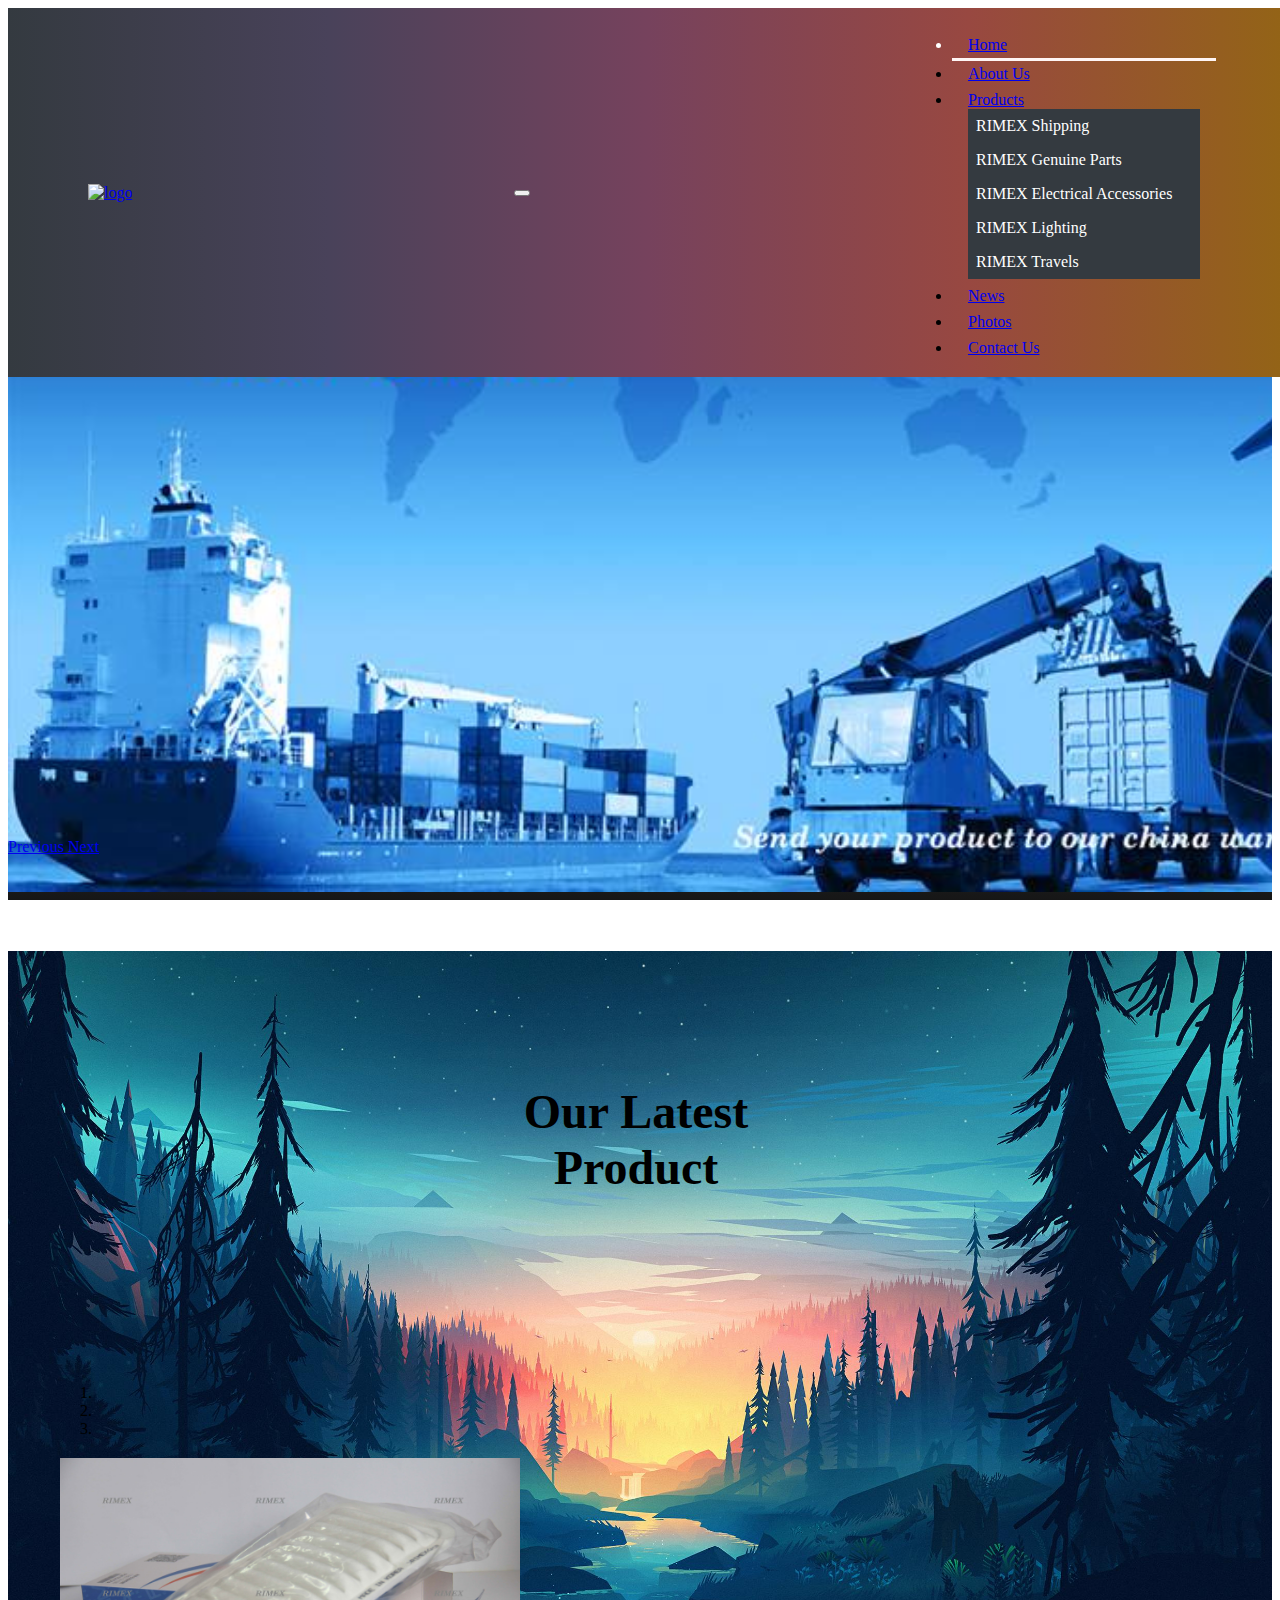
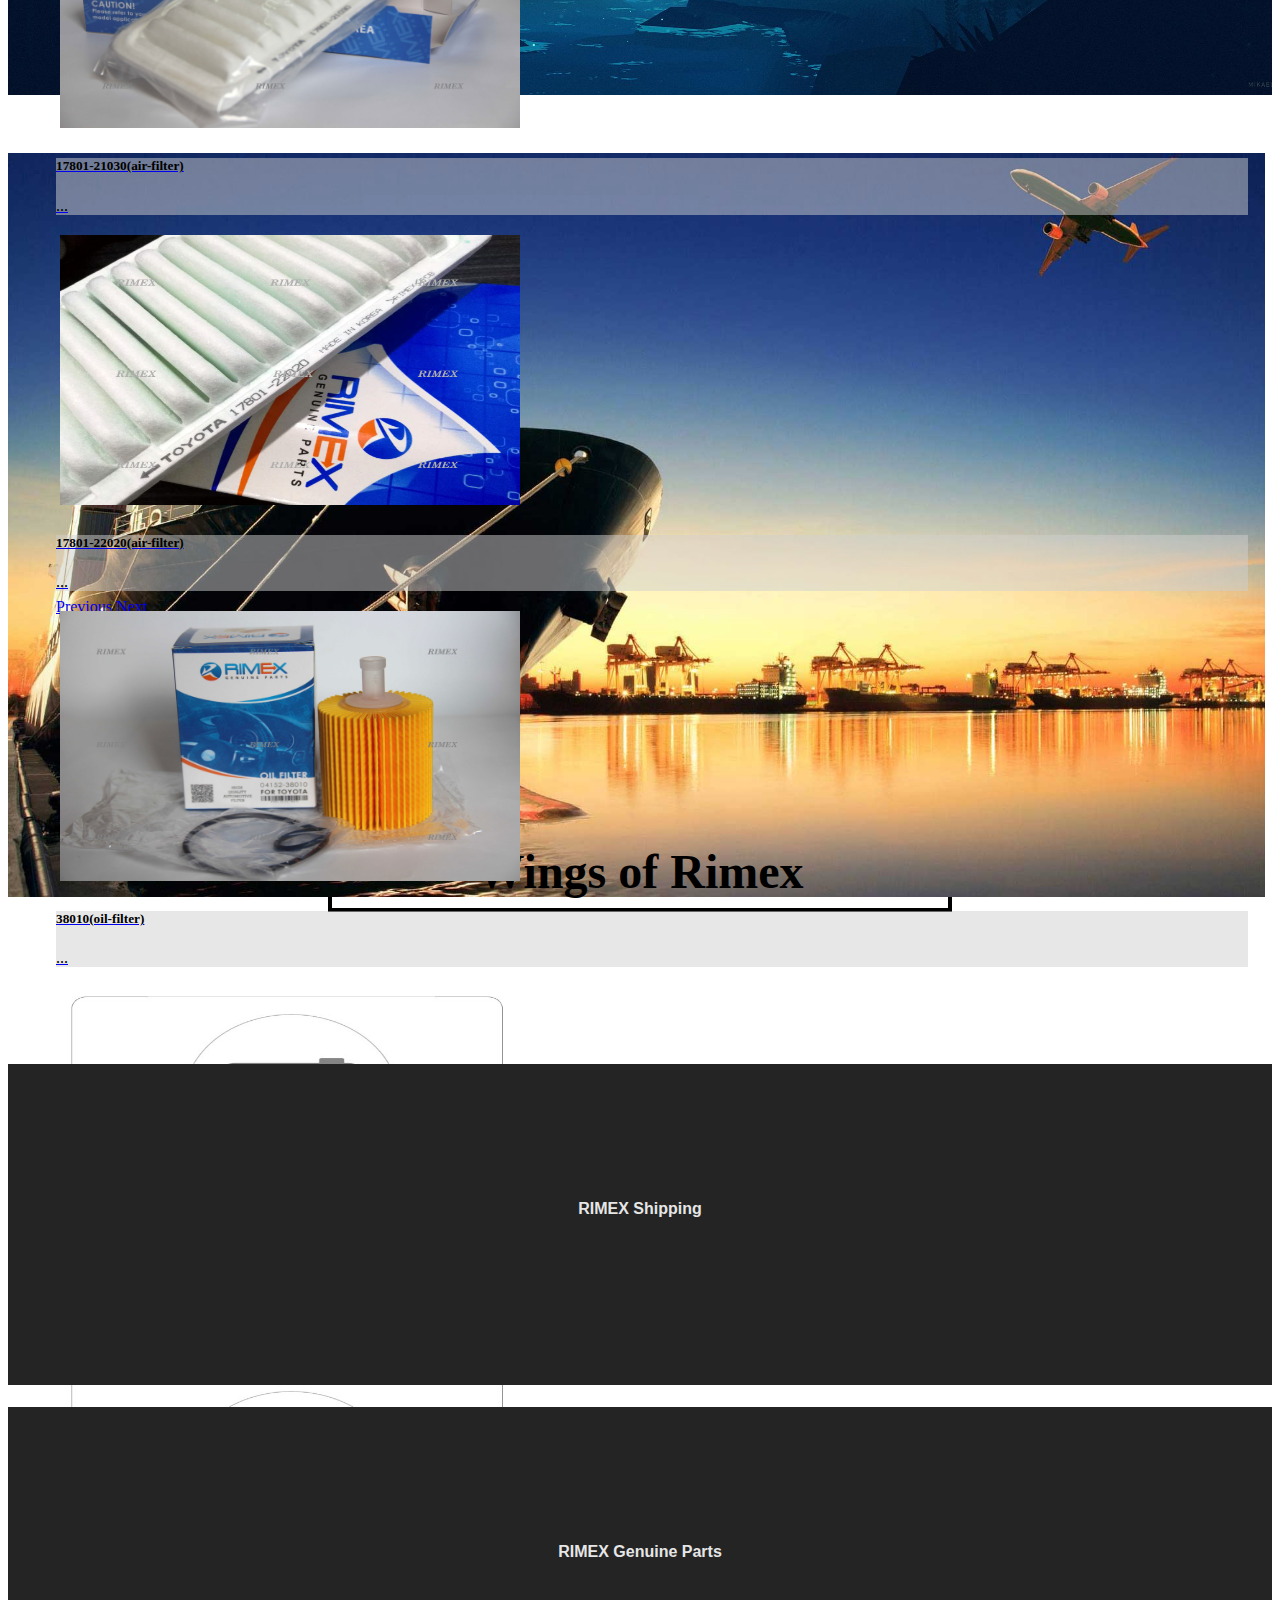
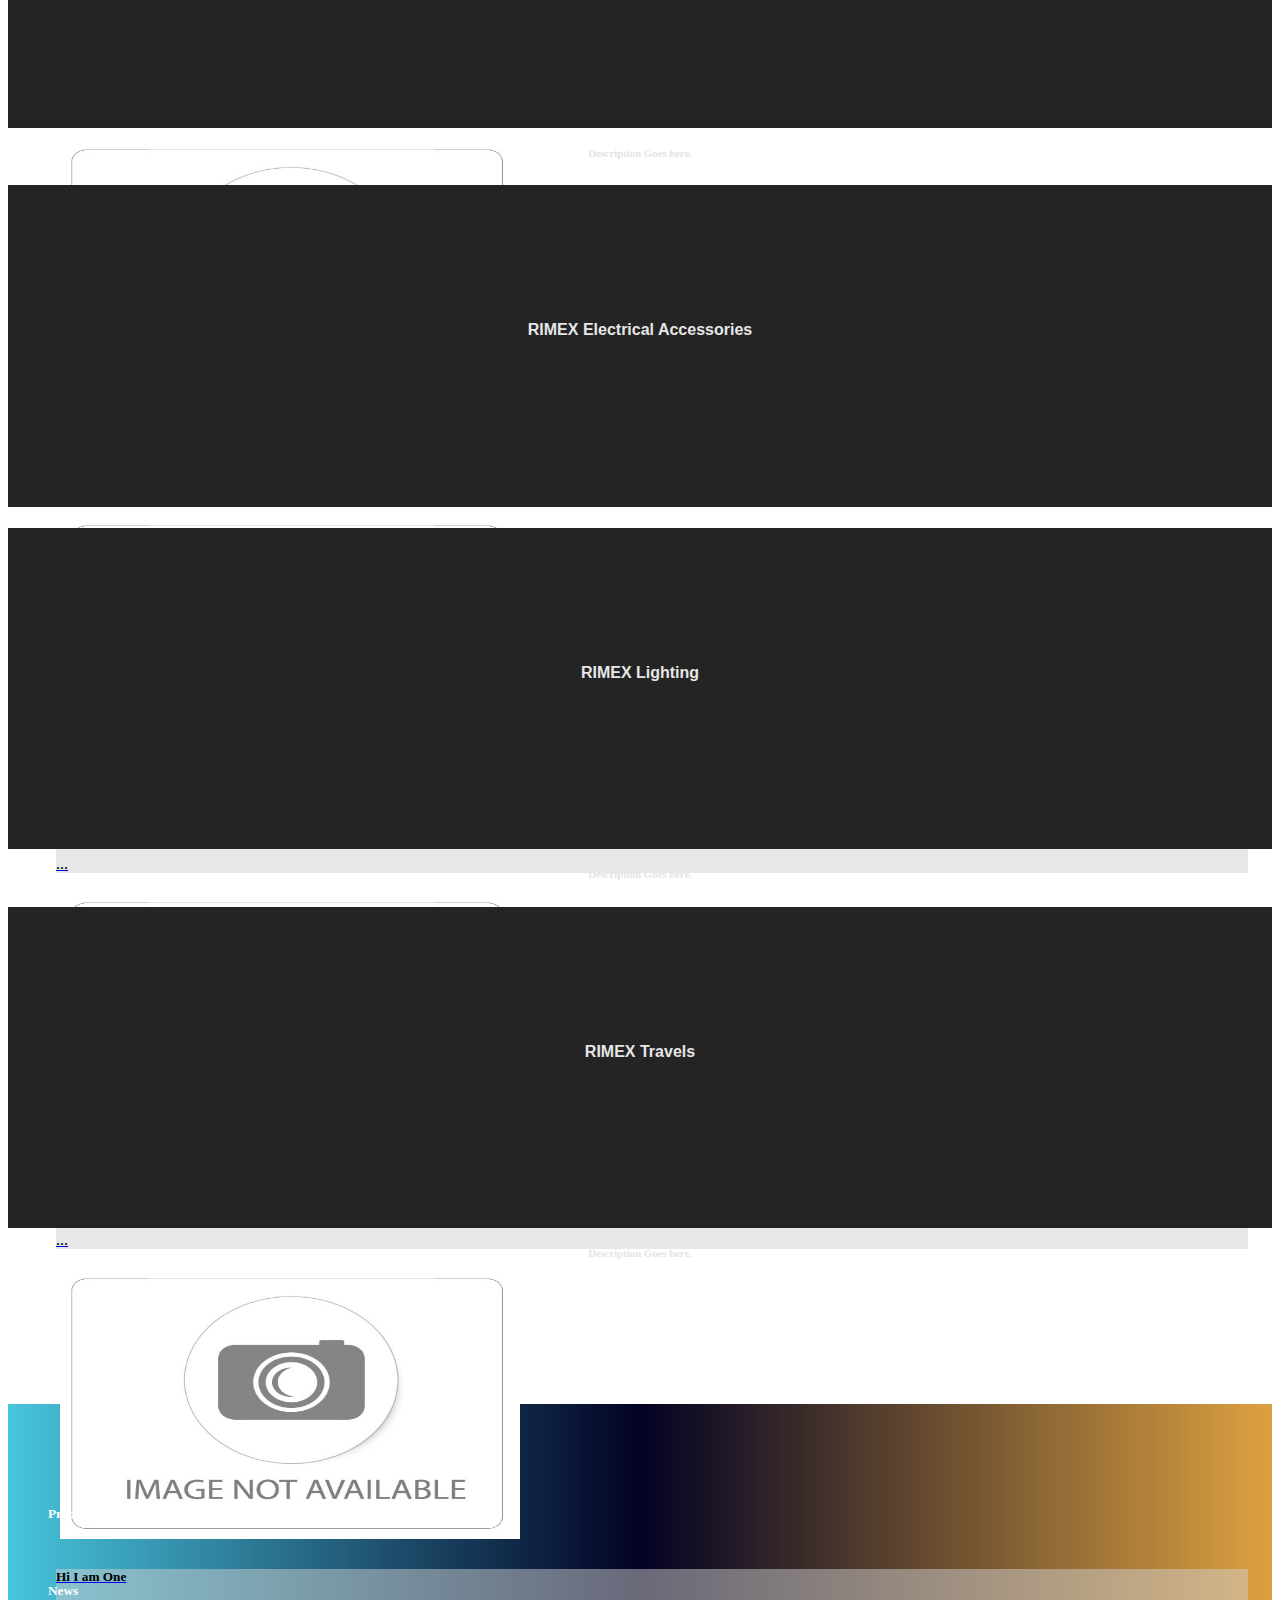
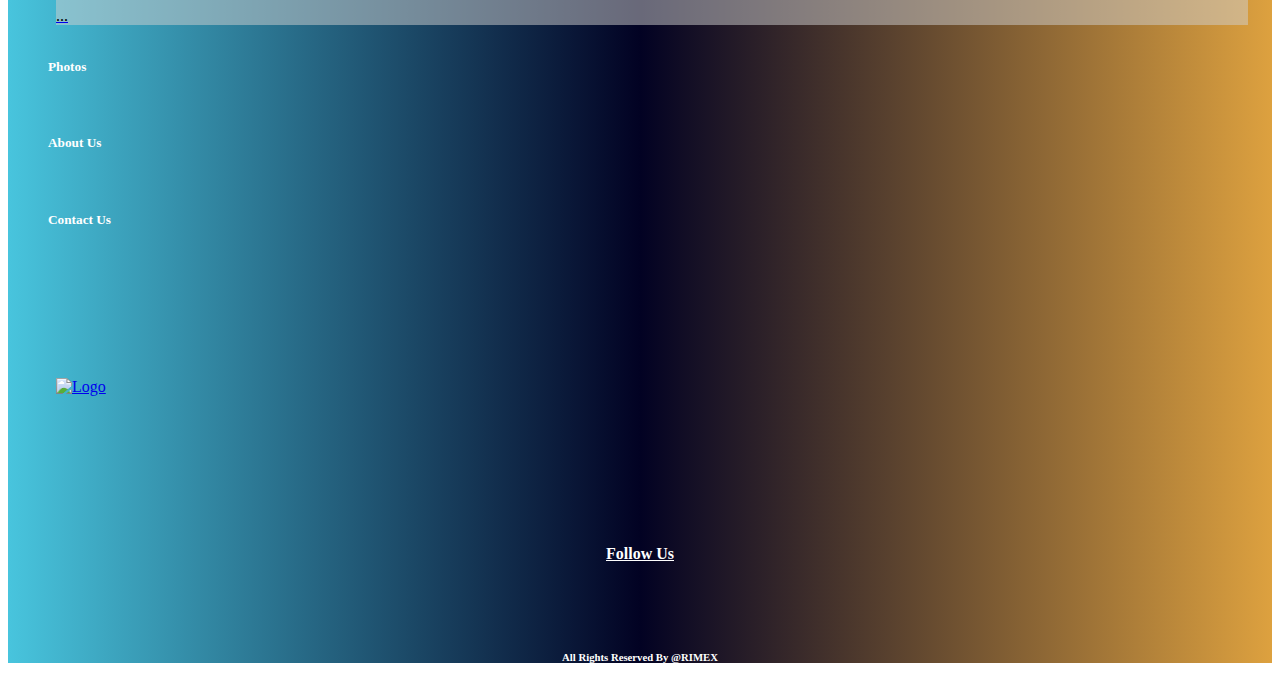
==== commit 1d7c3e2c: "more change on homepage" ====
--- a/index.html
+++ b/index.html
@@ -1,409 +1,495 @@
-<!doctype html>
-<html lang="en">
-  <head>
-    <!-- Required meta tags -->
-    <meta charset="utf-8">
-    <meta name="viewport" content="width=device-width, initial-scale=1, shrink-to-fit=no">
-
-    <!-- Bootstrap CSS -->
-    <link rel="stylesheet" href="css/bootstrap.min.css" type="text/css">
-	<link rel="stylesheet" href="style.css" type="text/css">
-   <link rel="stylesheet" href="fonts/font-awesome/css/font-awesome.min.css">
-   
-    <title>RIMEX</title>
-  </head>
-  <body>
- 					<!-------------------------------------------- Header Area Start---------------------------------------->
- 	<div class="all-items">			
-  					<header class="container-fluid">
-   
-						 <nav class="navbar navbar-expand-lg navbar-light bg-light">
-						  <a class="navbar-brand" href="index.html"><img class="logo" src="images/logo/logo.png" alt="logo">
-						  </a>
-						  <button class="navbar-toggler" type="button" data-toggle="collapse" data-target="#navbarSupportedContent" aria-controls="navbarSupportedContent" aria-expanded="false" aria-label="Toggle navigation">
-							<span class="navbar-toggler-icon"></span>
-						  </button>
-
-						  <div class="collapse navbar-collapse" id="navbarSupportedContent">
-							
-						  	<div class="header-items ml-auto my-auto">
-							  	<ul class="navbar-nav">
-								  <li class="active">
-									<a class="nav-link" href="index.html"><h5>Home</h5></a>
-								  </li>
-								  <li>
-									<a class="nav-link" href="#">About Us</a>
-								  </li>
-								  <li class="dropdown">
-									<a class="nav-link dropdown-toggle" href="#" id="navbarDropdown" role="button" data-toggle="dropdown" aria-haspopup="true" aria-expanded="false">
-									  Products
-									</a>
-									<div class="dropdown-menu" aria-labelledby="navbarDropdown">
-									  <div class="dropdown-submenu">
-								
-											<ul>
-												<li>
-													<a href="productpage.html">RIMEX Shipping</a>
-													<ul>
-														<li><a href="productpage.html">FCL/LCL</a></li>
-														<li><a href="productpage.html">Door to Door</a></li>
-														<li><a href="productpage.html">LC Finance</a></li>
-														<li><a href="productpage.html">Product Sourcing</a></li>
-														<li><a href="productpage.html">Product Inspection</a></li>
-													</ul>
-												</li>
-												<li>
-													<a href="productpage.html">RIMEX Genuine Parts</a>
-													<ul>
-														<li><a href="air_filter.html">Air Filter</a></li>
-														<li><a href="oil_filter.html">Oil Filter</a></li>
-														<li><a href="productpage.html">Cabin Filter</a></li>
-													</ul>
-												</li>
-												<li>
-													<a href="productpage.html">RIMEX Electrical Accessories</a>
-													<ul>
-														<li><a href="productpage.html">Excellent Series</a></li>
-														<li><a href="productpage.html">Ellite Series</a></li>
-														<li><a href="productpage.html">Elegant Series</a></li>
-													</ul>
-												</li>
-												<li>
-													<a href="productpage.html">RIMEX Lighting</a>
-													<ul>
-														<li><a href="productpage.html">LED Tube Light</a></li>
-														<li><a href="productpage.html"></a></li>
-													</ul>
-												</li>
-												<li>
-													<a href="productpage.html">RIMEX Travels</a>
-													<ul>
-														<li><a href="productpage.html">Ticket and Visa</a></li>
-														<li><a href="productpage.html">Tourist Guide</a></li>
-													</ul>
-												</li>
-											</ul>
-										</div>	
-									</div>
-								  </li>
-								  <li>
-									<a class="nav-link" href="#">News</a>
-								  </li>
-								  <li>
-									<a class="nav-link" href="#">Photos</a>
-								  </li>
-								  <li>
-									<a class="nav-link" href="#">Contact Us</a>
-								  </li>
-								</ul>
-							  </div>
-						  	</div>
-						</nav>
-   					</header>
-   
-   				<!-------------------------------------------- Header Area end---------------------------------------->
-   
-   
-   
-   				<!-------------------------------------------- Carousel Area Start---------------------------------------->
-   				<div id="carouselExampleIndicators" class="carousel slide" data-ride="carousel">
-					  <ol class="carousel-indicators">
-						<li data-target="#carouselExampleIndicators" data-slide-to="0" class="active"></li>
-						<li data-target="#carouselExampleIndicators" data-slide-to="1"></li>
-						<li data-target="#carouselExampleIndicators" data-slide-to="2"></li>
-					  </ol>
-					  <div class="carousel-inner">
-						<div class="carousel-item active single_carousel">
-						  <img class="d-block w-100" src="images/carousel/4.jpg" alt="First slide">
-						</div>
-						<div class="carousel-item single_carousel">
-						  <img class="d-block w-100" src="images/carousel/2.jpg" alt="Second slide">
-						</div>
-						<div class="carousel-item single_carousel">
-						  <img class="d-block w-100" src="images/carousel/3.jpg" alt="Third slide">
-						</div>
-					  </div>
-					  <a class="carousel-control-prev" href="#carouselExampleIndicators" role="button" data-slide="prev">
-						<span class="carousel-control-prev-icon" aria-hidden="true"></span>
-						<span class="sr-only">Previous</span>
-					  </a>
-					  <a class="carousel-control-next" href="#carouselExampleIndicators" role="button" data-slide="next">
-						<span class="carousel-control-next-icon" aria-hidden="true"></span>
-						<span class="sr-only">Next</span>
-					  </a>
-				</div>
-   
-   
-   				<!-------------------------------------------- Carousel Area end---------------------------------------->
-   				
-		
-				<div class="product_area">		
-   				<!-------------------------------------------- Latest Product Area Start---------------------------------------->
-    			
-    			
-					
-    					<!--------------------------Multi column carousel----------------------------->
-    							
-    						
-							<div class="multi_carousel_area">
-								<div class="latest-product-head">
-									<h1>Our  Latest  Product</h1>
-								</div>
-								<div id="carouselExampleIndicators1" class="carousel slide" data-ride="carousel">
-								  <ol class="carousel-indicators">
-									<li data-target="#carouselExampleIndicators1" data-slide-to="0" class="active"></li>
-									<li data-target="#carouselExampleIndicators1" data-slide-to="1"></li>
-									<li data-target="#carouselExampleIndicators1" data-slide-to="2"></li>
-								  </ol>
-								  <div class="carousel-inner">
-									<div class="carousel-item active">
-										<div class="row">
-											<div class="col-sm-4">
-												<img class="d-block multi-column-carousel img-thumbnail" src="images/carousel/1.jpg" alt="First slide">
-												<div class="carousel-caption d-none d-md-block">
-													<h5>...</h5>
-													<p>...</p>
-												</div>
-											</div>
-											<div class="col-sm-4">
-												<img class="d-block multi-column-carousel img-thumbnail" src="images/carousel/2.jpg" alt="First slide">
-												<div class="carousel-caption d-none d-md-block">
-													<h5>...</h5>
-													<p>...</p>
-												</div>
-											</div>
-											<div class="col-sm-4">
-												<img class="d-block multi-column-carousel img-thumbnail" src="images/carousel/3.jpg" alt="First slide">
-												<div class="carousel-caption d-none d-md-block">
-													<h5>Hi I am One</h5>
-													<p>...</p>
-												</div>
-											</div>
-										</div>
-									</div>
-									<div class="carousel-item">
-									  <div class="row">
-											<div class="col-sm-4">
-												<img class="d-block multi-column-carousel img-thumbnail" src="images/carousel/1.jpg" alt="First slide">
-												<div class="carousel-caption d-none d-md-block">
-													<h5>...</h5>
-													<p>...</p>
-												</div>
-											</div>
-											<div class="col-sm-4 ">
-												<img class="d-block multi-column-carousel img-thumbnail" src="images/carousel/2.jpg" alt="First slide">
-												<div class="carousel-caption d-none d-md-block">
-													<h5>...</h5>
-													<p>...</p>
-												</div>
-											</div>
-											<div class="col-sm-4">
-												<img class="d-block multi-column-carousel img-thumbnail" src="images/carousel/3.jpg" alt="First slide">
-												<div class="carousel-caption d-none d-md-block">
-													<h5>Hi I am One</h5>
-													<p>...</p>
-												</div>
-											</div>
-										</div>
-									</div>
-									<div class="carousel-item">
-									  <div class="row">
-											<div class="col-sm-4">
-												<img class="d-block multi-column-carousel img-thumbnail" src="images/carousel/1.jpg" alt="First slide">
-												<div class="carousel-caption d-none d-md-block">
-													<h5>...</h5>
-													<p>...</p>
-												</div>
-											</div>
-											<div class="col-sm-4 ">
-												<img class="d-block multi-column-carousel img-thumbnail" src="images/carousel/2.jpg" alt="First slide">
-												<div class="carousel-caption d-none d-md-block">
-													<h5>...</h5>
-													<p>...</p>
-												</div>
-											</div>
-											<div class="col-sm-4">
-												<img class="d-block multi-column-carousel img-thumbnail" src="images/carousel/3.jpg" alt="First slide">
-												<div class="carousel-caption d-none d-md-block">
-													<h5>Hi I am One</h5>
-													<p>...</p>
-												</div>
-											</div>
-										</div>
-									</div>
-								  </div>
-								  <a class="carousel-control-prev" href="#carouselExampleIndicators1" role="button" data-slide="prev">
-									<span class="carousel-control-prev-icon" aria-hidden="true"></span>
-									<span class="sr-only">Previous</span>
-								  </a>
-								  <a class="carousel-control-next" href="#carouselExampleIndicators1" role="button" data-slide="next">
-									<span class="carousel-control-next-icon" aria-hidden="true"></span>
-									<span class="sr-only">Next</span>
-								  </a>
-							</div>
-						</div>
-    			
-   			 <!----------------Multi column carousel----------------------------->
-   			 
-   			 <!-------------------------------------------- Latest Product Area Start---------------------------------------->
-    
- 
-    
-          <!-----------------------------------------Product Category Starts------------------------>
-    
-    				<div class="product-category">
-						<div class="product-category-head"><h1>Product Categories</h1></div>
-    					<div class="row">
-    						<div class="offset-lg-2 col-lg-4 col-sm-6">
-    							<a href="#">
-    								<img class="product-category-image img-thumbnail" src="images/product categories/1.jpg" alt="product-1">
-									  <div class="carousel-caption d-none d-md-block">
-										<h5>Product 1</h5>
-										<p>...</p>
-									  </div>
-    							</a>
-    						</div>
-    						<div class="col-lg-4 col-sm-6">
-    							<a href="#">
-    								<img class="product-category-image img-thumbnail" src="images/product categories/2.jpg" alt="product-1">
-    								<div class="carousel-caption d-none d-md-block">
-										<h5>Product 2</h5>
-										<p>...</p>
-									</div>
-    							</a>
-    						</div>
-    					</div><!---------/row---------------------------->
-    					<div class="row">
-    						<div class="offset-lg-2 col-lg-4 col-sm-6">
-    							<a href="#">
-    								<img class="product-category-image img-thumbnail" src="images/product categories/3.jpg" alt="product-1">
-    								<div class="carousel-caption d-none d-md-block">
-										<h5>Product 3</h5>
-										<p>...</p>
-									</div>
-    							</a>
-    						</div>
-    						<div class="col-lg-4 col-sm-6">
-    							<a href="#">
-    								<img class="product-category-image img-thumbnail" src="images/product categories/4.jpg" alt="product-1">
-    								<div class="carousel-caption d-none d-md-block">
-										<h5>Product 4</h5>
-										<p>...</p>
-									</div>
-    							</a>
-    						</div>
-    					</div><!-----------------------/row------------------->
-    					
-    				</div>
-    	
-			<!-----------------------------------------Product Category Ends------------------------>  	
-			</div><!------------------/latest_product_area--------------------->
-		
-		
-			<!-------------------------------------------- User review Area Start---------------------------------------->
-							
-				<!------			<section class="user-review">
-								<div class="container">
-									<div class="row">
-										<div class="col-sm-8 ur-1">
-											<img src="images/user/2.png">
-											<h6>User Review<br>
-											Lorem Ipsum Dolor Iset Lorem Ipsum Dolor Iset Lorem Ipsum Dolor Iset.
-											</h6>
-										</div>
-									</div>
-									
-									<div class="row">
-										<div class="offset-sm-4 col-sm-8 ur-2">
-											<img src="images/user/2.png">
-											<h6>User Review<br>
-											Lorem Ipsum Dolor Iset Lorem Ipsum Dolor Iset Lorem Ipsum Dolor Iset.
-											</h6>
-										</div>
-									</div>
-								</div>
-							</section>
-							
-							
-							------->
-							
-							
-			<!-------------------------------------------- User review Area end---------------------------------------->
-							
-			<!-------------------------------------------- Owner say Area Start----------------------------------------
-						<div class="owners-say">
-							<div class="container">
-								<div class="row">
-									<div class="offset-sm-2 col-sm-8 quote">
-										<h5>“Lorem ipsum dolor sit amet, consectetur adipisicing elit, sed do eiusmod tempor incididunt ut labore et 
-												dolore magna aliqua. Ut enim ad minim veniam”<br><br>
-												-Owner's Quote.
-												</h5>
-									</div>
-								</div>
-							</div>
-						</div>
-							
-							
-							
-			-------------------------------------------- Owner say Area End---------------------------------------->
-			<!--------------------------------------------Footer Area Starts----------------------------------------->
-						<div class="footer">
-							<div class="container">
-								<div class="row">
-									<div class="col-sm-4">
-										<ul class="footer-list">
-											<li>
-												<a href="#"><h5>Products</h5></a>
-											</li>
-											<li>
-												<a href="#"><h5>News</h5></a>
-											</li>
-											<li>
-												<a href="#"><h5>Photos</h5></a>
-											</li>
-											<li>
-												<a href="#"><h5>About Us</h5></a>
-											</li>
-											<li>
-												<a href="#"><h5>Contact Us</h5></a>
-											</li>
-										</ul>
-									</div>
-									<div class="col-sm-4">
-										<a href="#" class="footer-logo"><img src="images/logo/Untitled-2.png" alt="Logo"></a>
-									</div>
-									<div class="col-sm-4">
-									  <div class="follow-us">
-										<h4><b><u>Follow Us</u></b></h4>
-										<ul>
-										  <li><a href="#"><i class="fa fa-facebook"></i></a></li>
-										  <li><a href="#"><i class="fa fa-twitter"></i></a></li>
-										  <li><a href="#"><i class="fa fa-google"></i></a></li>
-										  <li><a href="#"><i class="fa fa-youtube"></i></a></li>
-										</ul>
-									  </div>
-									</div>
-								</div>
-								
-								<div class="row">
-									<div class="col-sm-12 ">
-										<div class="right"><h6>All Rights Reserved By @RIMEX</h6></div>
-									</div>
-								</div>
-							</div>
-						</div>	
-							
-							
-			<!--------------------------------------------Footer Area Starts----------------------------------------->
-    
-    </div>
-    
-
-    <!-- Optional JavaScript -->
-    <!-- jQuery first, then Popper.js, then Bootstrap JS -->
-    <script src="https://code.jquery.com/jquery-3.2.1.slim.min.js" integrity="sha384-KJ3o2DKtIkvYIK3UENzmM7KCkRr/rE9/Qpg6aAZGJwFDMVNA/GpGFF93hXpG5KkN" crossorigin="anonymous"></script>
-    <script src="https://cdnjs.cloudflare.com/ajax/libs/popper.js/1.12.9/umd/popper.min.js" integrity="sha384-ApNbgh9B+Y1QKtv3Rn7W3mgPxhU9K/ScQsAP7hUibX39j7fakFPskvXusvfa0b4Q" crossorigin="anonymous"></script>
-    <script src="https://maxcdn.bootstrapcdn.com/bootstrap/4.0.0/js/bootstrap.min.js" integrity="sha384-JZR6Spejh4U02d8jOt6vLEHfe/JQGiRRSQQxSfFWpi1MquVdAyjUar5+76PVCmYl" crossorigin="anonymous"></script>
-  </body>
+<!doctype html>
+<html lang="en">
+  <head>
+    <!-- Required meta tags -->
+    <meta charset="utf-8">
+    <meta name="viewport" content="width=device-width, initial-scale=1, shrink-to-fit=no">
+
+    <!-- Bootstrap CSS -->
+    <link rel="stylesheet" href="css/bootstrap.min.css" type="text/css">
+	<link rel="stylesheet" href="style.css" type="text/css">
+   <link rel="stylesheet" href="fonts/font-awesome/css/font-awesome.min.css">
+   
+    <title>RIMEX</title>
+  </head>
+  <body>
+ 					<!-------------------------------------------- Header Area Start---------------------------------------->
+ 	<div class="all-items">			
+  					<header class="container-fluid">
+   
+						 <nav class="navbar navbar-expand-lg navbar-dark bg-dark">
+						  <a class="navbar-brand" href="index.html"><img class="logo" src="images/logo/logo.png" alt="logo">
+						  </a>
+						  <button class="navbar-toggler" type="button" data-toggle="collapse" data-target="#navbarSupportedContent" aria-controls="navbarSupportedContent" aria-expanded="false" aria-label="Toggle navigation">
+							<span class="navbar-toggler-icon"></span>
+						  </button>
+
+						  <div class="collapse navbar-collapse" id="navbarSupportedContent">
+							
+						  	<div class="header-items ml-auto my-auto">
+							  	<ul class="navbar-nav">
+								  <li class="active">
+									<a class="nav-link" href="index.html">Home</a>
+								  </li>
+								  <li>
+									<a class="nav-link" href="#">About Us</a>
+								  </li>
+								  <li class="dropdown">
+									<a class="nav-link dropdown-toggle" href="#" id="navbarDropdown" role="button" data-toggle="dropdown" aria-haspopup="true" aria-expanded="false">
+									  Products
+									</a>
+									<div class="dropdown-menu" aria-labelledby="navbarDropdown">
+									  <div class="dropdown-submenu">
+								
+											<ul>
+												<li>
+													<a href="productpage.html">RIMEX Shipping</a>
+													<ul>
+														<li><a href="productpage.html">FCL/LCL</a></li>
+														<li><a href="productpage.html">Door to Door</a></li>
+														<li><a href="productpage.html">LC Finance</a></li>
+														<li><a href="productpage.html">Product Sourcing</a></li>
+														<li><a href="productpage.html">Product Inspection</a></li>
+													</ul>
+												</li>
+												<li>
+													<a href="productpage.html">RIMEX Genuine Parts</a>
+													<ul>
+														<li><a href="air_filter.html">Air Filter</a></li>
+														<li><a href="oil_filter.html">Oil Filter</a></li>
+														<li><a href="productpage.html">Cabin Filter</a></li>
+													</ul>
+												</li>
+												<li>
+													<a href="productpage.html">RIMEX Electrical Accessories</a>
+													<ul>
+														<li><a href="productpage.html">Excellent Series</a></li>
+														<li><a href="productpage.html">Ellite Series</a></li>
+														<li><a href="productpage.html">Elegant Series</a></li>
+													</ul>
+												</li>
+												<li>
+													<a href="productpage.html">RIMEX Lighting</a>
+													<ul>
+														<li><a href="productpage.html">LED Tube Light</a></li>
+														<li><a href="productpage.html"></a></li>
+													</ul>
+												</li>
+												<li>
+													<a href="productpage.html">RIMEX Travels</a>
+													<ul>
+														<li><a href="productpage.html">Ticket and Visa</a></li>
+														<li><a href="productpage.html">Tourist Guide</a></li>
+													</ul>
+												</li>
+											</ul>
+										</div>	
+									</div>
+								  </li>
+								  <li>
+									<a class="nav-link" href="#">News</a>
+								  </li>
+								  <li>
+									<a class="nav-link" href="#">Photos</a>
+								  </li>
+								  <li>
+									<a class="nav-link" href="#">Contact Us</a>
+								  </li>
+								</ul>
+							  </div>
+						  	</div>
+						</nav>
+   					</header>
+   
+   				<!-------------------------------------------- Header Area end---------------------------------------->
+   
+   
+   
+   				<!-------------------------------------------- Carousel Area Start---------------------------------------->
+   				<div id="carouselExampleIndicators" class="carousel slide" data-ride="carousel">
+					  <ol class="carousel-indicators">
+						<li data-target="#carouselExampleIndicators" data-slide-to="0" class="active"></li>
+						<li data-target="#carouselExampleIndicators" data-slide-to="1"></li>
+						<li data-target="#carouselExampleIndicators" data-slide-to="2"></li>
+					  </ol>
+					  <div class="carousel-inner">
+						<div class="carousel-item active single_carousel">
+						  <img class="d-block w-100" src="images/carousel/Single carousel/4.jpg" alt="First slide">
+						</div>
+						<div class="carousel-item single_carousel">
+						  <img class="d-block w-100" src="images/carousel/Single carousel/3.jpg" alt="Second slide">
+						</div>
+						<div class="carousel-item single_carousel">
+						  <img class="d-block w-100" src="images/carousel/Single carousel/2.jpg" alt="Third slide">
+						</div>
+					  </div>
+					  <a class="carousel-control-prev" href="#carouselExampleIndicators" role="button" data-slide="prev">
+						<span class="carousel-control-prev-icon" aria-hidden="true"></span>
+						<span class="sr-only">Previous</span>
+					  </a>
+					  <a class="carousel-control-next" href="#carouselExampleIndicators" role="button" data-slide="next">
+						<span class="carousel-control-next-icon" aria-hidden="true"></span>
+						<span class="sr-only">Next</span>
+					  </a>
+				</div>
+   
+   
+   				<!-------------------------------------------- Carousel Area end---------------------------------------->
+   				
+		
+				<div class="product_area">		
+   				<!-------------------------------------------- Latest Product Area Start---------------------------------------->
+    			
+    			
+					
+    					<!--------------------------Multi column carousel----------------------------->
+    							
+    						
+							<div class="multi_carousel_area">
+								<div class="latest-product-head">
+									<h1>Our  Latest  Product</h1>
+								</div>
+								<div id="carouselExampleIndicators1" class="carousel slide" data-ride="carousel">
+								  <ol class="carousel-indicators">
+									<li data-target="#carouselExampleIndicators1" data-slide-to="0" class="active"></li>
+									<li data-target="#carouselExampleIndicators1" data-slide-to="1"></li>
+									<li data-target="#carouselExampleIndicators1" data-slide-to="2"></li>
+								  </ol>
+								  <div class="carousel-inner">
+									<div class="carousel-item active">
+										<div class="row">
+											<div class="col-sm-4">
+												<a href="air_filter_17801-21030.html">
+													<img class="d-block multi-column-carousel img-thumbnail" src="images/carousel/Multi column/17801-21030(air-filter).jpg" alt="First slide">
+												</a>
+												<a  href="#">
+													<div class="carousel-caption d-none d-md-block">
+														<h5>17801-21030(air-filter)</h5>
+														<p>...</p>
+													</div>
+												</a>
+											</div>
+											<div class="col-sm-4">
+												<a href="air_filter_17801-22020.html">
+													<img class="d-block multi-column-carousel img-thumbnail" src="images/carousel/Multi column/17801-22020(air-filter).jpg" alt="First slide">
+												</a>
+												<a href="#">
+													<div class="carousel-caption d-none d-md-block">
+														<h5>17801-22020(air-filter)</h5>
+														<p>...</p>
+													</div>
+												</a>
+											</div>
+											<div class="col-sm-4">
+												<a href="oil_filter_38010.html">
+													<img class="d-block multi-column-carousel img-thumbnail" src="images/carousel/Multi column/38010(oil-filter).jpg" alt="First slide">
+												</a>
+												<a href="#">
+													<div class="carousel-caption d-none d-md-block">
+														<h5>38010(oil-filter)</h5>
+														<p>...</p>
+													</div>
+												</a>
+											</div>
+										</div>
+									</div>
+									<div class="carousel-item">
+									  <div class="row">
+											<div class="col-sm-4">
+												<a href="#">
+													<img class="d-block multi-column-carousel img-thumbnail" src="images/carousel/Multi column/not_available.jpg" alt="First slide">
+												</a>
+												<a href="#">
+													<div class="carousel-caption d-none d-md-block">
+														<h5>...</h5>
+														<p>...</p>
+													</div>
+												</a>
+											</div>
+											<div class="col-sm-4 ">
+												<a href="#">
+													<img class="d-block multi-column-carousel img-thumbnail" src="images/carousel/Multi column/not_available.jpg" alt="First slide">
+												</a>
+												<a href="#">
+													<div class="carousel-caption d-none d-md-block">
+														<h5>...</h5>
+														<p>...</p>
+													</div>
+												</a>
+											</div>
+											<div class="col-sm-4">
+												<a href="#">
+													<img class="d-block multi-column-carousel img-thumbnail" src="images/carousel/Multi column/not_available.jpg" alt="First slide">
+												</a>
+												<a href="#">
+													<div class="carousel-caption d-none d-md-block">
+														<h5>Hi I am One</h5>
+														<p>...</p>
+													</div>
+												</a>
+											</div>
+										</div>
+									</div>
+									<div class="carousel-item">
+									  <div class="row">
+											<div class="col-sm-4">
+												<a href="#">
+													<img class="d-block multi-column-carousel img-thumbnail" src="images/carousel/Multi column/not_available.jpg" alt="First slide">
+												</a>
+												<a href="#">
+													<div class="carousel-caption d-none d-md-block">
+														<h5>...</h5>
+														<p>...</p>
+													</div>
+												</a>
+											</div>
+											<div class="col-sm-4 ">
+												<a href="#">
+													<img class="d-block multi-column-carousel img-thumbnail" src="images/carousel/Multi column/not_available.jpg" alt="First slide">
+												</a>
+												<a href="#">
+													<div class="carousel-caption d-none d-md-block">
+														<h5>...</h5>
+														<p>...</p>
+													</div>
+												</a>
+											</div>
+											<div class="col-sm-4">
+												<a href="#">
+													<img class="d-block multi-column-carousel img-thumbnail" src="images/carousel/Multi column/not_available.jpg" alt="First slide">
+												</a>
+												<a href="#">
+													<div class="carousel-caption d-none d-md-block">
+														<h5>Hi I am One</h5>
+														<p>...</p>
+													</div>
+												</a>
+											</div>
+										</div>
+									</div>
+								  </div>
+								  <a class="carousel-control-prev" href="#carouselExampleIndicators1" role="button" data-slide="prev">
+									<span class="carousel-control-prev-icon" aria-hidden="true"></span>
+									<span class="sr-only">Previous</span>
+								  </a>
+								  <a class="carousel-control-next" href="#carouselExampleIndicators1" role="button" data-slide="next">
+									<span class="carousel-control-next-icon" aria-hidden="true"></span>
+									<span class="sr-only">Next</span>
+								  </a>
+							</div>
+						</div>
+    			
+   			 <!----------------Multi column carousel----------------------------->
+   			 
+   			 <!-------------------------------------------- Latest Product Area Start---------------------------------------->
+    
+ 
+    
+          <!-----------------------------------------Wings of rimex Starts------------------------>
+    			<div class="wings_rimex container">
+					
+					<div class="wings_rimex_head">
+					
+						<h1>Wings of Rimex</h1>
+						
+					</div>
+					
+					<div class="row">
+					
+						<div class="col-sm-12 col-md-8 col-lg-6 img_wings">
+						
+							<a href="#"><img class="img-fluid" src="images/product categories/1.jpg" alt=""></a>
+							
+						</div>
+						
+						<div class="col-sm-12 col-md-4 col-lg-6 text_wings">
+							
+							<a href="#"><h4>RIMEX Shipping</h4></a>
+							<h6>Description Goes here.</h6>
+					
+						</div>
+						
+					</div>
+					<div class="row">
+					
+
+						<div class="col-sm-12 col-md-4 col-lg-6 text_wings">
+							
+							<a href="#"><h4>RIMEX Genuine Parts</h4></a>
+							<h6>Description Goes here.</h6>
+					
+						</div>
+						
+						<div class="col-sm-12 col-md-8 col-lg-6 img_wings">
+						
+							<a href="#"><img class="img-fluid" src="images/product categories/2.jpg" alt=""></a>
+							
+						</div>
+						
+					</div>
+					<div class="row">
+					
+						<div class="col-sm-12 col-md-8 col-lg-6 img_wings">
+						
+							<a href="#"><img class="img-fluid" src="images/product categories/1.jpg" alt=""></a>
+							
+						</div>
+						
+						<div class="col-sm-12 col-md-4 col-lg-6 text_wings">
+							
+							<a href="#"><h4>RIMEX Electrical Accessories</h4></a>
+							<h6>Description Goes here.</h6>
+					
+						</div>
+						
+					</div>
+					<div class="row">
+					
+
+						<div class="col-sm-12 col-md-4 col-lg-6 text_wings">
+							
+							<a href="#"><h4>RIMEX Lighting</h4></a>
+							<h6>Description Goes here.</h6>
+					
+						</div>
+						
+						<div class="col-sm-12 col-md-8 col-lg-6 img_wings">
+						
+							<a href="#"><img class="img-fluid" src="images/product categories/2.jpg" alt=""></a>
+							
+						</div>
+						
+					</div>
+					<div class="row">
+					
+						<div class="col-sm-12 col-md-8 col-lg-6 img_wings">
+						
+							<a href="#"><img class="img-fluid" src="images/product categories/1.jpg" alt=""></a>
+							
+						</div>
+						
+						<div class="col-sm-12 col-md-4 col-lg-6 text_wings">
+							
+							<a href="#"><h4>RIMEX Travels</h4></a>
+							<h6>Description Goes here.</h6>
+					
+						</div>
+						
+					</div>
+					
+					
+
+				</div>
+    				
+    	
+			<!-----------------------------------------Wings of rimex Ends------------------------>  	
+			</div><!------------------/product_area--------------------->
+		
+		
+			<!-------------------------------------------- User review Area Start---------------------------------------->
+							
+				<!------			<section class="user-review">
+								<div class="container">
+									<div class="row">
+										<div class="col-sm-8 ur-1">
+											<img src="images/user/2.png">
+											<h6>User Review<br>
+											Lorem Ipsum Dolor Iset Lorem Ipsum Dolor Iset Lorem Ipsum Dolor Iset.
+											</h6>
+										</div>
+									</div>
+									
+									<div class="row">
+										<div class="offset-sm-4 col-sm-8 ur-2">
+											<img src="images/user/2.png">
+											<h6>User Review<br>
+											Lorem Ipsum Dolor Iset Lorem Ipsum Dolor Iset Lorem Ipsum Dolor Iset.
+											</h6>
+										</div>
+									</div>
+								</div>
+							</section>
+							
+							
+							------->
+							
+							
+			<!-------------------------------------------- User review Area end---------------------------------------->
+							
+			<!-------------------------------------------- Owner say Area Start----------------------------------------
+						<div class="owners-say">
+							<div class="container">
+								<div class="row">
+									<div class="offset-sm-2 col-sm-8 quote">
+										<h5>“Lorem ipsum dolor sit amet, consectetur adipisicing elit, sed do eiusmod tempor incididunt ut labore et 
+												dolore magna aliqua. Ut enim ad minim veniam”<br><br>
+												-Owner's Quote.
+												</h5>
+									</div>
+								</div>
+							</div>
+						</div>
+							
+							
+							
+			-------------------------------------------- Owner say Area End---------------------------------------->
+			<!--------------------------------------------Footer Area Starts----------------------------------------->
+						<div class="footer">
+							<div class="container">
+								<div class="row">
+									<div class="col-sm-4">
+										<ul class="footer-list">
+											<li>
+												<a href="#"><h5>Products</h5></a>
+											</li>
+											<li>
+												<a href="#"><h5>News</h5></a>
+											</li>
+											<li>
+												<a href="#"><h5>Photos</h5></a>
+											</li>
+											<li>
+												<a href="#"><h5>About Us</h5></a>
+											</li>
+											<li>
+												<a href="#"><h5>Contact Us</h5></a>
+											</li>
+										</ul>
+									</div>
+									<div class="col-sm-4">
+										<a href="#" class="footer-logo"><img src="images/logo/Untitled-2.png" alt="Logo"></a>
+									</div>
+									<div class="col-sm-4">
+									  <div class="follow-us">
+										<h4><b><u>Follow Us</u></b></h4>
+										<ul>
+										  <li><a href="#"><i class="fa fa-facebook"></i></a></li>
+										  <li><a href="#"><i class="fa fa-twitter"></i></a></li>
+										  <li><a href="#"><i class="fa fa-google"></i></a></li>
+										  <li><a href="#"><i class="fa fa-youtube"></i></a></li>
+										</ul>
+									  </div>
+									</div>
+								</div>
+								
+								<div class="row">
+									<div class="col-sm-12 ">
+										<div class="right"><h6>All Rights Reserved By @RIMEX</h6></div>
+									</div>
+								</div>
+							</div>
+						</div>	
+							
+							
+			<!--------------------------------------------Footer Area Starts----------------------------------------->
+    
+    </div>
+    
+
+    <!-- Optional JavaScript -->
+    <!-- jQuery first, then Popper.js, then Bootstrap JS -->
+    <script src="https://code.jquery.com/jquery-3.2.1.slim.min.js" integrity="sha384-KJ3o2DKtIkvYIK3UENzmM7KCkRr/rE9/Qpg6aAZGJwFDMVNA/GpGFF93hXpG5KkN" crossorigin="anonymous"></script>
+    <script src="https://cdnjs.cloudflare.com/ajax/libs/popper.js/1.12.9/umd/popper.min.js" integrity="sha384-ApNbgh9B+Y1QKtv3Rn7W3mgPxhU9K/ScQsAP7hUibX39j7fakFPskvXusvfa0b4Q" crossorigin="anonymous"></script>
+    <script src="https://maxcdn.bootstrapcdn.com/bootstrap/4.0.0/js/bootstrap.min.js" integrity="sha384-JZR6Spejh4U02d8jOt6vLEHfe/JQGiRRSQQxSfFWpi1MquVdAyjUar5+76PVCmYl" crossorigin="anonymous"></script>
+  </body>
 </html>--- a/style.css
+++ b/style.css
@@ -1,444 +1,463 @@
-@font-face {
-	font-family: 'GothamBook';
-	src: url('fonts/GothamBook.eot');
-	src: local('GothamBook'),
-	url('fonts/GothamBook.woff') format('woff'),
-	url('fonts/GothamBook.ttf') format('truetype');
-}
-@font-face {
-	font-family: 'Exo2-Black';
-	src: url('fonts/Exo2-Black.ttf');
-	src: local('Exo2-Black'),
-	url('fonts/Exo2-Black.ttf') format('ttf'),
-	
-}
-@font-face {
-	font-family: 'Cinzel-Regular';
-	src: url('fonts/Cinzel-Regular.ttf');
-	src: local('Cinzel-Regular'),
-	url('fonts/Cinzel-Regular.ttf') format('ttf'),
-	
-}
-@font-face {
-	font-family: 'Domine-Bold';
-	src: url('fonts/Domine-Bold.ttf');
-	src: local('Domine-Bold'),
-	url('fonts/Domine-Bold.ttf') format('ttf'),
-	
-}
-@font-face {
-	font-family: 'Oswald-SemiBold';
-	src: url('fonts/Oswald-SemiBold.ttf');
-	src: local('Oswald-SemiBold'),
-	url('fonts/Oswald-SemiBold.ttf') format('ttf'),
-	
-}
-.all-items{
-	overflow-x:hidden;
-	font-family: 'GothamBook';
-}
-
-/*
-========================
-Header Area Starts
-========================
-*/
-header{
-	
-}
-
-.container-fluid {
-    width: 100%;
-    padding-right: 0rem;
-    padding-left: 0rem;
-    margin-right: auto;
-    margin-left: auto;
-	position: fixed;
-	z-index: 1000;
-
-}
-.navbar-expand-lg {
-    -webkit-box-orient: horizontal;
-    -webkit-box-direction: normal;
-    -ms-flex-flow: row nowrap;
-    flex-flow: row nowrap;
-    -webkit-box-pack: start;
-    -ms-flex-pack: start;
-    justify-content: flex-start;
-	paddding:0rem 1rem;
-}
-.navbar {
-    position: relative;
-    display: -webkit-box;
-    display: -ms-flexbox;
-    display: flex;
-    -ms-flex-wrap: wrap;
-    flex-wrap: wrap;
-    -webkit-box-align: center;
-    -ms-flex-align: center;
-    align-items: center;
-    -webkit-box-pack: justify;
-    -ms-flex-pack: justify;
-    justify-content: space-between;
-    padding: 0rem 1rem;
-}
-
-.bg-light {
-    background-color: rgba(112,195,242,0.91)!important;
-}
-.header-items{
-	padding-right: 3.5rem;
-}
-.header-items>ul>li{
-	padding:.25rem 1rem;
-	font-size: 1.25rem;
-	font-weight: 600;
-	font-family: Cinzel-Regular;
-	
-}
-.header-items>ul>li:hover{
-	background-color: rgba(246,139,54,1.00);
-	border-radius: 5%;
-	color: white;
-}
-
-.logo{
-	max-height: 3rem;
-	padding-left: 4rem;
-}
-
-.navbar-nav>li>a>h5{
-	font-size: 1.5rem;
-}
-
-/*-------------------------dropdown-----------*/
-
-.dropdown-menu{
-	margin-top: 0rem;
-	padding: 0rem;
-}
-.dropdown-submenu>ul{
-	padding: 0rem;
-	margin: 0rem;
-	border: 0rem;
-}
-.dropdown-submenu>ul>li{
-	list-style: none;
-	padding-left: .5rem;
-	padding-top: .5rem;
-	padding-bottom: .5rem;
-	width: 14rem;
-	position:relative;
-}
-.dropdown-submenu>ul>li>a{
-	text-decoration: none;
-	color: #1f1f1f;
-}
-.dropdown-submenu>ul>li>ul>li{
-	list-style: none;
-	padding-left: .5rem;
-	padding-top: .5rem;
-	padding-bottom: .5rem;
-	width: 10rem;
-	position:relative;
-}
-.dropdown-submenu>ul>li>ul>li>a{
-	text-decoration: none;
-	color: #1f1f1f;
-}
-.dropdown-submenu>ul>li>ul{
-	transition: all 0.3s;
-	opacity: 0;
-	visibility:hidden;
-	position: absolute;
-	left: 83%;
-	top: -0;
-}
-.dropdown-submenu>ul>li:hover>ul{
-	opacity: 1;
-	visibility: visible;
-	z-index: 100;
-}
-.dropdown-submenu>ul>li:hover{
-	background-color:#1f1f1f;
-}
-.dropdown-submenu>ul>li:hover>a{
-	background-color:#1f1f1f;
-	color:white;
-}
-.dropdown-submenu>ul>li>ul>li{
-	background-color: #FFFFFF;
-}
-.dropdown-submenu>ul>li>ul>li:hover{
-	background-color: #1f1f1f;
-}
-.dropdown-submenu>ul>li>ul>li:hover>a{
-	background-color: #1f1f1f;
-	color: white;
-}
-
-
-
-/*====================
-Carousel Area
-=========================
-*/
-
-.carousel-inner{
-	max-height: 47.5rem;
-}
-.single_carousel>img{
-	height: 47.5rem;
-	padding-top: 3.8rem;
-	
-}
-
-
-/*=============================
-Latest Prodct Area
-==============================*/
-.product_area{
-	background-image: url(images/bg/bg1.jpg);
-	background-repeat: no-repeat;
-	background-size: cover;
-	background-attachment: fixed;
-	
-}
-.multi_carousel_area{
-	background: rgba(237,234,234,0.65);
-}
-.latest-product-head{
-	padding-top: 10rem;
-	padding-bottom: 3rem;
-	text-align: center;
-}
-.latest-product-head>h1 {
-   background-color: #FFFFFF;
-    opacity: 1;
-    margin-right: 30rem;
-    margin-left: 28rem;
-    line-height: 3.5rem;
-    border-radius: .8;
-    border: .25rem solid #000000;
-	font-family: Oswald-SemiBold;
-	font-size: 3rem;
-	
-}
-.multi-column-carousel{
-	height:16.875rem;
-	width:28.75rem;
-	padding-right:.75rem;
-	padding-left: .75rem;
-}
-
-.img-thumbnail {
-    padding: .25rem;
-    background-color: transparent; 
-   	border: none; 
-    border-radius: .25rem;
-    
-    
-}
-
-/*==================================
-Product Categories Area
-=====================================*/
-
-.product-category-head{
-	text-align: center;
-	
-	padding-bottom: 3rem;
-}
-.product-category-head>h1 {
-    background-color: #FFFFFF;
-    opacity: 1;
-    margin-right: 30rem;
-    margin-left: 28rem;
-    line-height: 3.5rem;
-    border-radius: .8;
-    border: .25rem solid #000000;
-	font-family: Oswald-SemiBold;
-	font-size: 3rem;
-	
-}
-.product-category-image{
-	height:20rem;
-	width:28.75rem;
-	padding-bottom: 1.5rem;
-	
-}
-.product-category{
-	padding-bottom: 5rem;
-	background: rgba(237,234,234,0.65);
-	padding-top: 10rem;
-}
-
-/*===================================
-User Review Area
-
-
-.user-review{
-	padding-top:6.875rem;
-	padding-bottom: 15rem;
-	
-}
-.ur-1>img{
-	
-}
-.ur-1>h6{
-	position: absolute;
-	bottom: -.5rem;
-	 left: 4.8rem;
-	right:auto;
-	border: 2px solid silver;
-	background-color: silver;
-	padding-top: .5rem;
-	padding-bottom: .5rem;
-	padding-right: .5rem;
-	padding-left: .5rem;
-	border-radius: 25%;
-}
-
-.ur-2>img{
-	position:absolute;
-	top:53px;
-	right:0px;
-	left:617px;
-	bottom:0px;
-}
-.ur-2>h6{
-	position: absolute;
-	bottom: -7.5rem;
-	 left: 4.8rem;
-	right:auto;
-	border: 2px solid silver;
-	background-color: silver;
-	padding-top: .5rem;
-	padding-bottom: .5rem;
-	padding-right: .5rem;
-	padding-left: .5rem;
-	border-radius: 25%;
-}
-====================================*/
-
-/*====================================
-Owner say Area starts
-
-
-.owners-say{
-	margin-top: 5rem;
-	background-image:url(images/bg/ownersay.jpg);
-	height: 18.5rem;
-	background-size: cover;
-	background-repeat: no-repeat;
-	
-}
-.quote>h5{
-	text-align: center;
-	padding-top: 8rem;
-	
-}
-====================================*/
-
-/*======================================
-Footer Area Starts
-=====================================*/
-.footer{
-	background-color: #2F2F2F;
-	
-}
-.footer-list{
-	 padding-top: 3rem;
-}
-.footer-list>li{
-	list-style: none;
-	padding-top:1rem;
-	font-family: Cambria, "Hoefler Text", "Liberation Serif", Times, "Times New Roman", "serif";
-}
-.footer-list>li>a{
-	text-decoration: none;
-	color:white;
-}
-.footer-logo>img{
-	text-align: center;
-	padding-top:8rem;
-	padding-left: 3rem;
-}
-.follow-us>h4{
-	padding-top:8rem;
-	color:white;
-	text-align: center;
-}
-.follow-us>ul>li{
-	list-style:none;
-	display: inline-block;
-	text-align: center;
-	padding-right: .5rem;
-}
-.follow-us>ul{
-	
-	text-align: center;
-	font-size: 1.75rem;
-}
-.right>h6{
-	color:white;
-	text-align:center;
-}
-
-
-
-
-
-/* Responsive*/
-
-@media screen 
-	and (min-width: 768px)
-	and (max-width: 1023px){
-
-		
-/*=============================
-Latest Prodct Area
-==============================*/
-
-.latest-product-head{
-	padding-top: 10rem;
-	padding-bottom: 3rem;
-	text-align: center;
-	
-}
-.multi-column-carousel{
-	height:12rem;
-	width:28.75rem;
-	padding-right:.75rem;
-	padding-left: .75rem;
-}
-.jumbotron {
-    padding: 1rem 1rem;
-}
-		
-		
-		
-/*==================================
-Product Categories Area
-=====================================*/
-
-.product-category-head{
-	text-align: center;
-	padding-top: 10rem;
-	padding-bottom: 3rem;
-}
-.product-category-image{
-	height:16rem;
-	width:28.75rem;
-	padding-bottom: 1.5rem;
-}
-		
-		
-	.footer-logo>img{
-	text-align: center;
-	padding-top:8.5rem;
-	padding-left: 0rem;
-	 width: 100%;
-}
-
+@font-face {
+	font-family: 'GothamBook';
+	src: url('fonts/GothamBook.eot');
+	src: local('GothamBook'),
+	url('fonts/GothamBook.woff') format('woff'),
+	url('fonts/GothamBook.ttf') format('truetype');
+}
+@font-face {
+	font-family: 'RobotoCondensed';
+	src: url('fonts/RobotoCondensed.ttf');
+	src: local('RobotoCondensed'),
+	url('fonts/RobotoCondensed-Regular.ttf') format('truetype'),
+	url('fonts/RobotoCondensed-Light.ttf') format('truetype');
+}
+@font-face {
+	font-family: 'PlayfairDisplay';
+	src: url('fonts/PlayfairDisplay.ttf');
+	src: local('PlayfairDisplay'),
+	url('fonts/PlayfairDisplay-Regular.ttf') format('truetype'),
+	url('fonts/PlayfairDisplay-Light.ttf') format('truetype');
+}
+
+.all-items{
+	overflow-x:hidden;
+	font-family: 'GothamBook';
+}
+
+/*
+========================
+Header Area Starts
+========================
+*/
+header{
+	
+}
+
+.container-fluid {
+    width: 100%;
+    padding-right: 0rem;
+    padding-left: 0rem;
+    margin-right: auto;
+    margin-left: auto;
+	position: fixed;
+	z-index: 1000;
+
+}
+.navbar-expand-lg {
+    -webkit-box-orient: horizontal;
+    -webkit-box-direction: normal;
+    -ms-flex-flow: row nowrap;
+    flex-flow: row nowrap;
+    -webkit-box-pack: start;
+    -ms-flex-pack: start;
+    justify-content: flex-start;
+	paddding:0rem 1rem;
+}
+.navbar {
+    position: relative;
+    display: -webkit-box;
+    display: -ms-flexbox;
+    display: flex;
+    -ms-flex-wrap: wrap;
+    flex-wrap: wrap;
+    -webkit-box-align: center;
+    -ms-flex-align: center;
+    align-items: center;
+    -webkit-box-pack: justify;
+    -ms-flex-pack: justify;
+    justify-content: space-between;
+    padding: 0rem 1rem;
+	background-image: linear-gradient(to left, #936416, #984841, #76425d, #49425a, #343a40);
+}
+
+.navbar-brand{
+	
+		
+}
+
+.header-items{
+	padding-right: 3.5rem;
+	pading-top: 0.5rem;
+}
+.navbar-nav{
+	    padding-top: 0.5rem;
+}
+.header-items>ul>li{
+	padding:.25rem 1rem;
+	font-size: 1rem;
+	font-weight: 400;
+	font-family: GothamBook;
+	border-bottom: 0.5rem;
+}
+.header-items>ul>li:hover{
+	border-bottom: solid medium rgba(255,245,245,1.00);
+	color: white;
+}
+.header-items>ul>li.active{
+	border-bottom: solid medium rgba(255,245,245,1.00);
+	color: white;
+}
+
+
+.logo{
+	max-height: 3rem;
+	padding-left: 4rem;
+}
+
+/*-------------------------dropdown-----------*/
+
+.dropdown-menu{
+	margin-top: 0rem;
+	padding: 0rem;
+	border:.2rem;
+}
+
+.dropdown-submenu>ul{
+	padding: 0rem;
+	margin: 0rem;
+	border: 0rem;
+	background-color: #343a40;
+	color:#fff;
+	
+}
+.dropdown-submenu>ul>li{
+	list-style: none;
+	padding-left: .5rem;
+	padding-top: .5rem;
+	padding-bottom: .5rem;
+	width: 14rem;
+	position:relative;
+}
+.dropdown-submenu>ul>li>a{
+	text-decoration: none;
+	color: #FFF;
+}
+.dropdown-submenu>ul>li:hover{
+	background-color:#1f1f1f;
+}
+.dropdown-submenu>ul>li>ul>li{
+	list-style: none;
+	padding-left: .5rem;
+	padding-top: .5rem;
+	padding-bottom: .5rem;
+	padding-right: .5rem;
+	width: 12rem;
+	position:relative;
+}
+
+.dropdown-submenu>ul>li>ul{
+	transition: all 0.6s;
+	opacity: 0;
+	visibility:hidden;
+	position: absolute;
+	left: 83%;
+	top: -0;
+}
+.dropdown-submenu>ul>li:hover>ul{
+	opacity: 1;
+	visibility: visible;
+	z-index: 100;
+}
+
+.dropdown-submenu>ul>li:hover>a{
+	background-color:#1f1f1f;
+	color:white;
+}
+.dropdown-submenu>ul>li>ul>li{
+	background-color:#343a40;
+	color:#fff;;
+}.dropdown-submenu>ul>li>ul>li>a{
+	text-decoration: none;
+	color: #fff;
+}
+.dropdown-submenu>ul>li>ul>li:hover{
+	background-color: #1f1f1f;
+}
+.dropdown-submenu>ul>li>ul>li:hover>a{
+	color: white;
+}
+
+
+
+/*====================
+Carousel Area
+=========================
+*/
+
+.carousel-inner{
+	max-height: 46.5rem;
+}
+.single_carousel>img{
+	height: 46.5rem;
+	padding-top: 3.4rem;
+	
+}
+
+
+/*=============================
+Latest Prodct Area
+==============================*/
+.product_area{
+	background-image: linear-gradient(to bottom, rgba(22, 22, 22, 0.5) 10%, rgba(22, 22, 22, 0.7) 75%, #161616 100%), url(images/bg/bg1.jpg);
+	background-repeat: no-repeat;
+	background-size: cover;
+	background-attachment: fixed;
+	
+}
+
+.multi_carousel_area{
+	padding-left: 3rem;
+	padding-right: 1.5rem;
+}
+
+.latest-product-head{
+	padding-top: 12rem;
+	padding-bottom: 8rem;
+	text-align: center;
+}
+.latest-product-head>h1 {
+	font-family: 'Playfair Display', serif;
+   background-color: #FFFFFF;
+    opacity: 1;
+    margin-right: 30rem;
+    margin-left: 28rem;
+    line-height: 3.5rem;
+    border-radius: .8;
+    border: .25rem solid #000000;
+	font-size: 3rem;
+	padding-bottom: .5rem;
+}
+.multi-column-carousel{
+	height:16.875rem;
+	width:28.75rem;
+	padding-right:.75rem;
+	padding-left: .75rem;
+}
+
+.img-thumbnail {
+    padding: .25rem;
+    background-color: transparent; 
+   	border: none; 
+    border-radius: .25rem; 
+}
+
+.carousel-caption{
+	color:black;
+	background: rgba(208,208,208,0.50);
+	font-weight: 500;
+}
+
+
+/*==================================
+Wings of Rimex Area
+=====================================*/
+.wings_rimex{
+	padding-top: 12rem;
+	padding-bottom: 10rem;
+}
+.wings_rimex_head{
+	padding-bottom: 5rem;
+	text-align: center;
+}
+.wings_rimex_head>h1 {
+	font-family: 'Playfair Display', serif;
+   background-color: #FFFFFF;
+    opacity: 1;
+    margin-right: 20rem;
+    margin-left: 20rem;
+    line-height: 3.5rem;
+    border-radius: .8;
+    border: .25rem solid #000000;
+	font-size: 3rem;
+	padding-bottom: .5rem;
+}
+.text_wings{
+	background-color: #242424;
+	color: #E4E4E4;
+	text-align: center;
+	display: block;
+    height: 20.09rem;
+    line-height:20.09rem;
+    vertical-align: middle;
+}
+.text_wings>a>h4{
+	font-family: 'Roboto Condensed', sans-serif;
+	text-align: center;
+	display: block;
+    height: 10.09rem;
+    line-height: 18.09rem;
+    vertical-align: middle;
+}
+.text_wings>a:link{
+	text-decoration: none;
+	color:#E6E6E6;
+}
+.text_wings>a>h4:hover{
+	font-size:1.8rem;
+	transition: all .75s;
+}
+.img_wings{
+	overflow:hidden;
+	transition-duration:all 5s;
+}
+.img_wings:hover img{
+	transform: scale(1.2);
+	overflow: hidden;
+	transition-duration: 1s;
+}
+
+.col, .col-1, .col-10, .col-11, .col-12, .col-2, .col-3, .col-4, .col-5, .col-6, .col-7, .col-8, .col-9, .col-auto, .col-lg, .col-lg-1, .col-lg-10, .col-lg-11, .col-lg-12, .col-lg-2, .col-lg-3, .col-lg-4, .col-lg-5, .col-lg-6, .col-lg-7, .col-lg-8, .col-lg-9, .col-lg-auto, .col-md, .col-md-1, .col-md-10, .col-md-11, .col-md-12, .col-md-2, .col-md-3, .col-md-4, .col-md-5, .col-md-6, .col-md-7, .col-md-8, .col-md-9, .col-md-auto, .col-sm, .col-sm-1, .col-sm-10, .col-sm-11, .col-sm-12, .col-sm-2, .col-sm-3, .col-sm-4, .col-sm-5, .col-sm-6, .col-sm-7, .col-sm-8, .col-sm-9, .col-sm-auto, .col-xl, .col-xl-1, .col-xl-10, .col-xl-11, .col-xl-12, .col-xl-2, .col-xl-3, .col-xl-4, .col-xl-5, .col-xl-6, .col-xl-7, .col-xl-8, .col-xl-9, .col-xl-auto>img {
+    position: relative;
+    width: 100%;
+    min-height: 1px;
+    padding-right: 0px;
+    padding-left: 0px;
+}
+
+
+/*======================================
+Footer Area Starts
+=====================================*/
+.footer{
+	background-image: linear-gradient(to left, rgba(210,130,0,0.7514356084230567) 0%, rgba(2,2,35,1) 50%, rgba(4,175,209,0.7290266448376226) 100%), url(images/bg/5701.jpg);
+	background-size: cover;
+	
+}
+.footer-list{
+	 padding-top: 4rem;
+}
+.footer-list>li{
+	list-style: none;
+	padding-top:1rem;
+	font-family: 'RobotoCondensed';
+}
+.footer-list>li>a{
+	text-decoration: none;
+	color:white;
+}
+.footer-logo>img{
+	text-align: center;
+	padding-top:8rem;
+	padding-left: 3rem;
+}
+.follow-us>h4{
+	padding-top:8rem;
+	color:white;
+	text-align: center;
+}
+.follow-us>ul>li{
+	list-style:none;
+	display: inline-block;
+	text-align: center;
+	padding-right: .5rem;
+}
+.follow-us>ul{
+	font-family: 'RobotoCondensed';
+	text-align: center;
+	font-size: 1.75rem;
+}
+.right>h6{
+	color:white;
+	text-align:center;
+	font-family: 'RobotoCondensed';
+}
+
+
+
+
+
+/* Responsive*/
+
+@media screen 
+	and (min-width: 768px)
+	and (max-width: 1023px){
+/*===============================
+Single carousel Area
+=================================*/
+	.carousel-inner{
+	max-height: 35rem;
+	}
+	.single_carousel>img{
+	height:35rem;
+	padding-top: 3.4rem;
+	
+	}
+		
+/*=============================
+Latest Prodct Area
+==============================*/
+.latest-product-head>h1 {
+	font-family: 'Playfair Display', serif;
+   background-color: #FFFFFF;
+    opacity: 1;
+    margin-right: 10rem;
+    margin-left: 10rem;
+    line-height: 2.5rem;
+    border: .25rem solid #000000;
+	font-size: 2.5rem;
+	padding-bottom: .5rem;
+}
+.latest-product-head{
+	padding-top: 6rem;
+	padding-bottom: 3rem;
+	text-align: center;
+	
+}
+.multi-column-carousel{
+	height:12rem;
+	width:28.75rem;
+	padding-right:.75rem;
+	padding-left: .75rem;
+}
+
+		
+		
+		
+/*==================================
+Wings of Rimex Area
+=====================================*/
+.wings_rimex_head>h1 {
+	font-family: 'Playfair Display', serif;
+   background-color: #FFFFFF;
+    opacity: 1;
+    margin-right: 11rem;
+    margin-left: 11rem;
+    line-height: 3.5rem;
+    border: .25rem solid #000000;
+	font-size: 2.5rem;
+	padding-bottom: .5rem;
+}
+		.text_wings{
+	background-color: #242424;
+	color: #E4E4E4;
+	text-align: center;
+	display: block;
+    height: 16.9rem;
+    line-height:20.09rem;
+    vertical-align: middle;
+}
+.text_wings>a>h4{
+	font-family: 'Roboto Condensed', sans-serif;
+	text-align: center;
+	display: block;
+    height: 9.09rem;
+    line-height: 17.09rem;
+    vertical-align: middle;
+	font-size:1.0rem;
+}
+		.text_wings>a>h4:hover{
+	font-size:1.1rem;
+	transition: all .75s;
+}
+
+/*===========================
+Footer Area Starts
+=============================*/
+		
+		.footer-logo>img{
+	text-align: center;
+	padding-top:8rem;
+	padding-left: 0rem;
+}
 }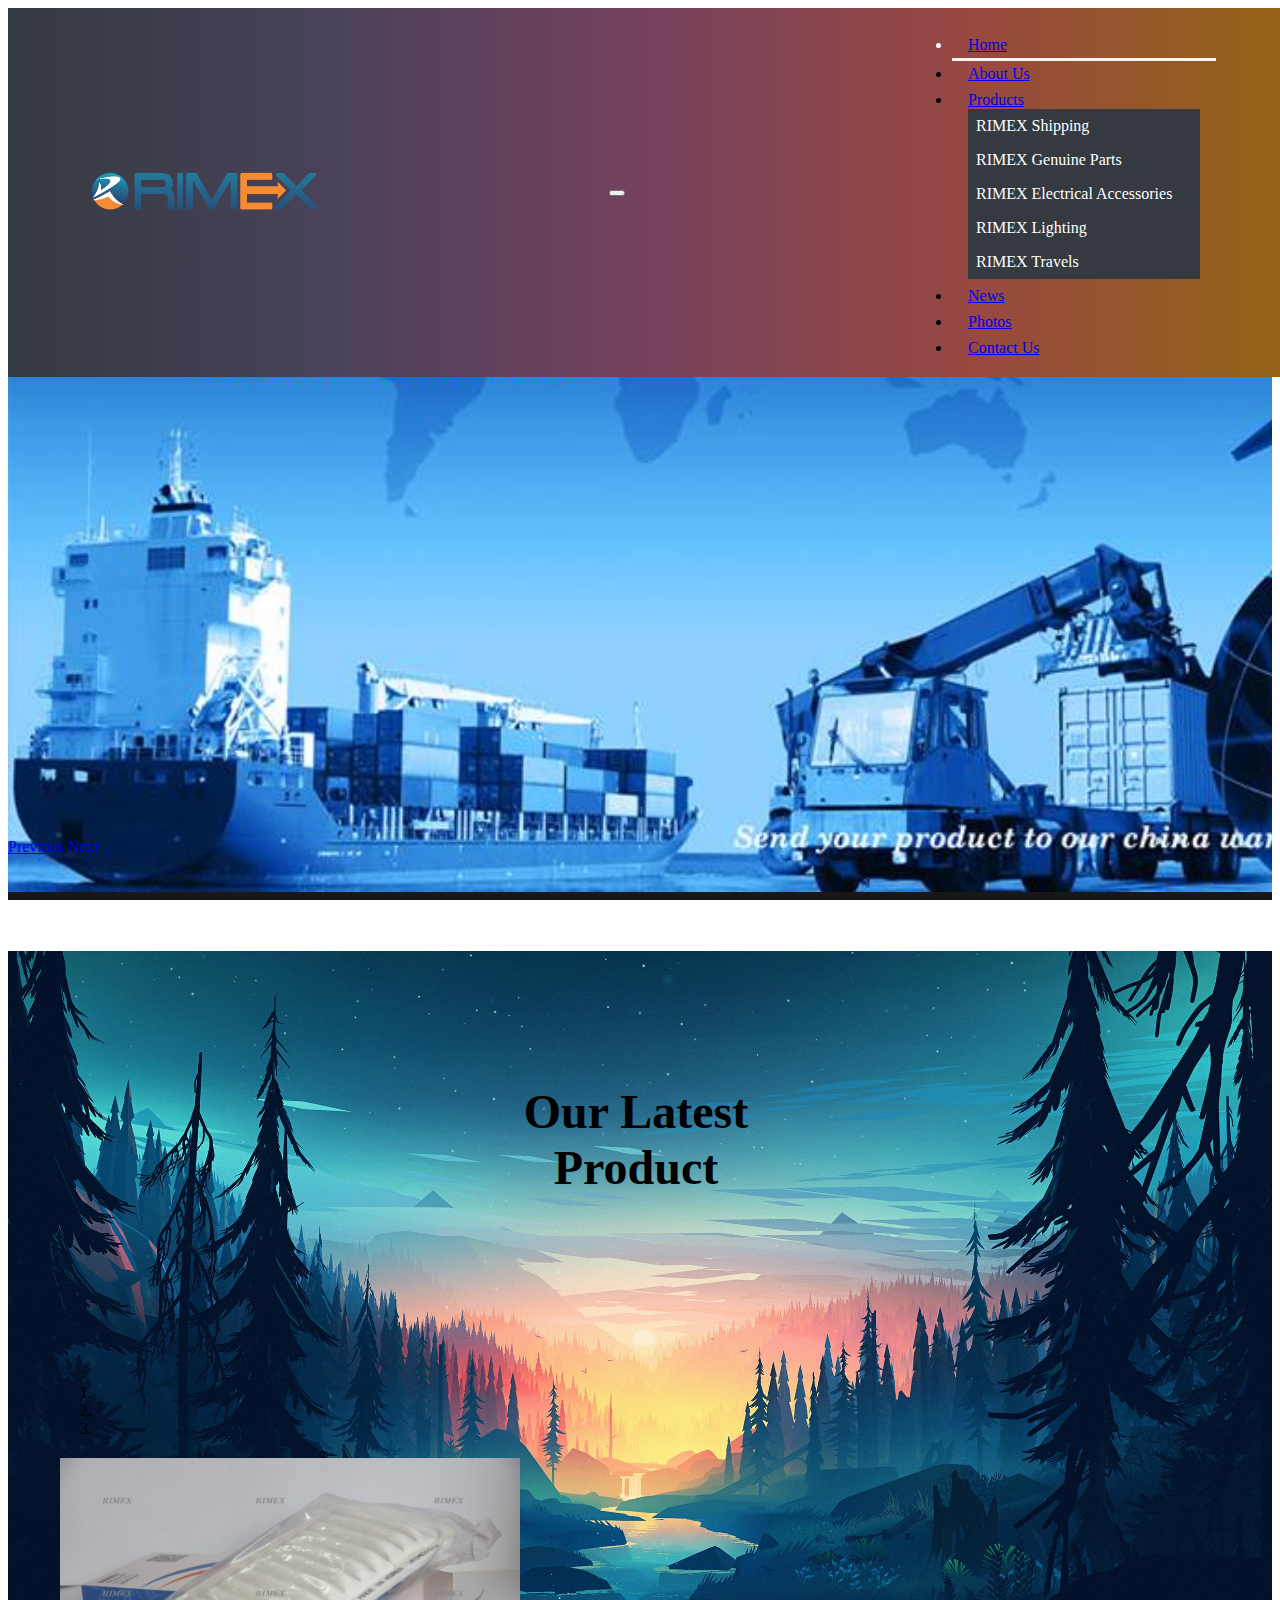
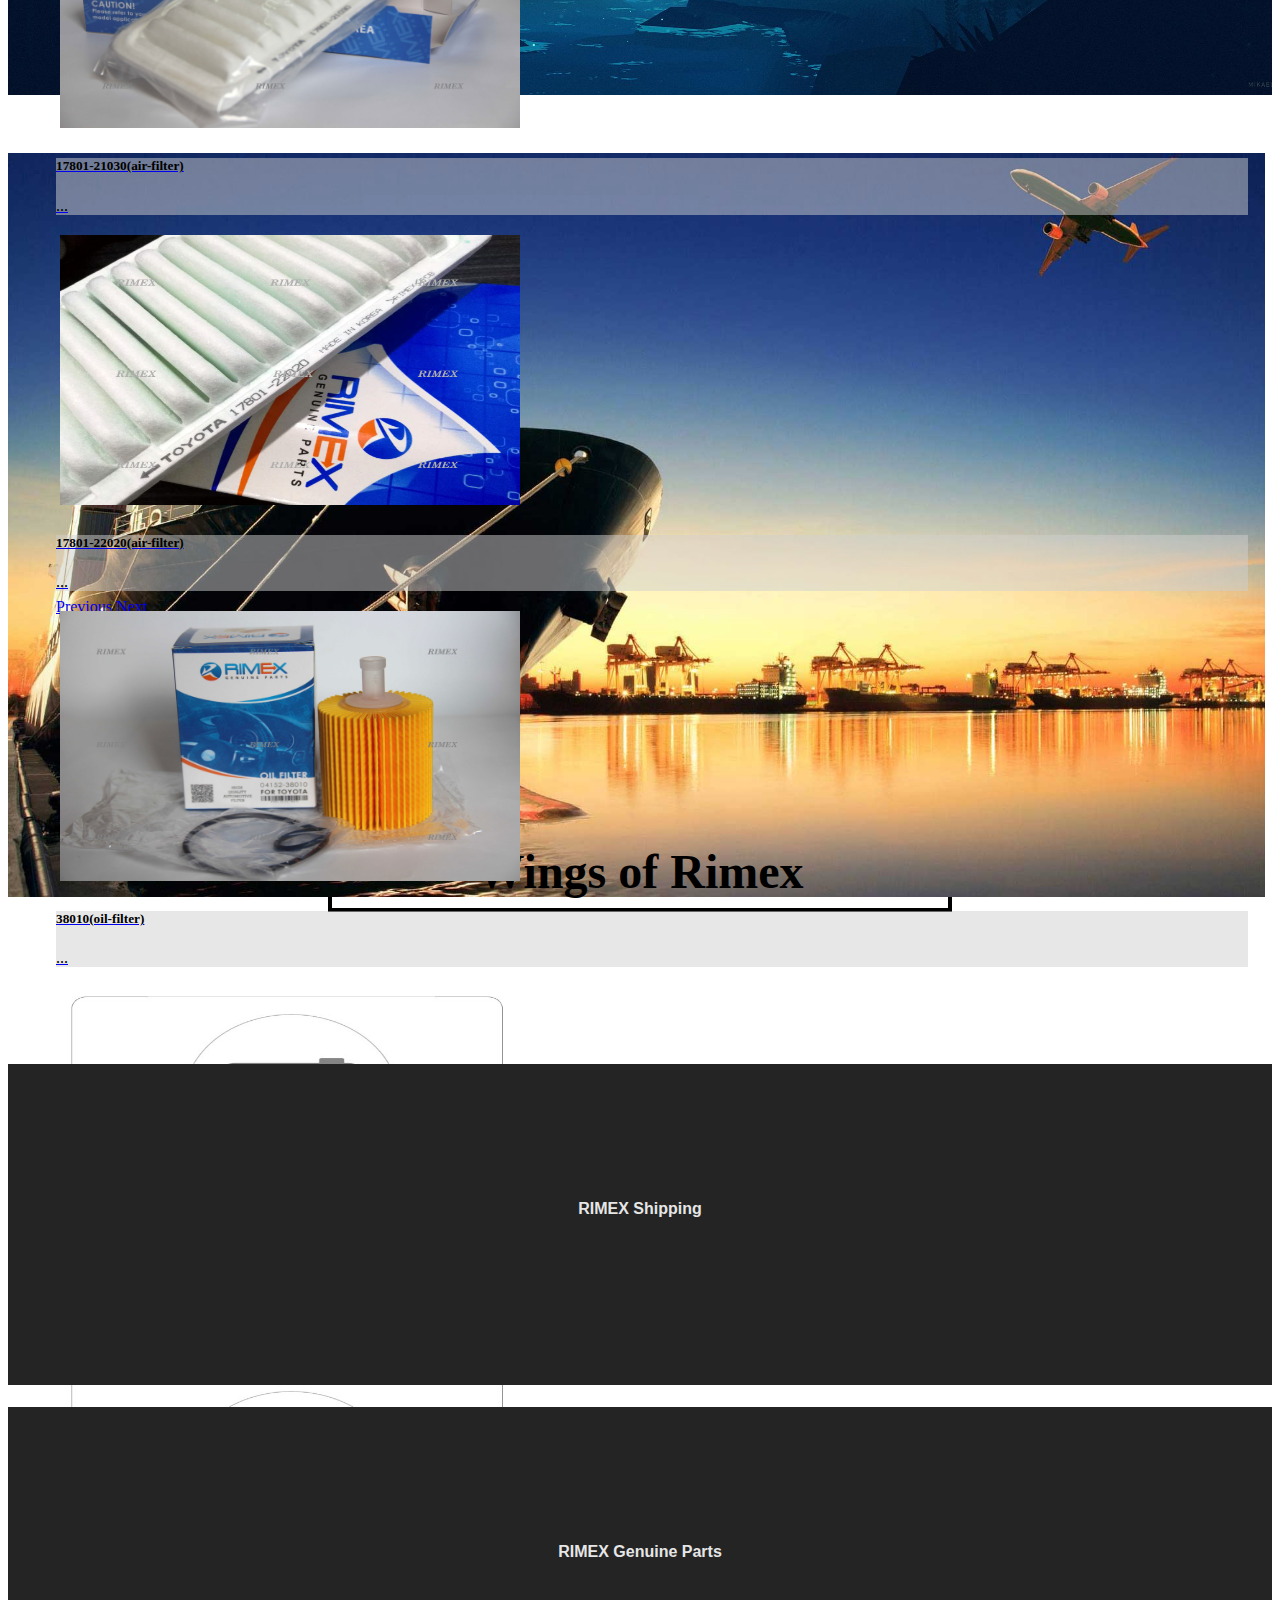
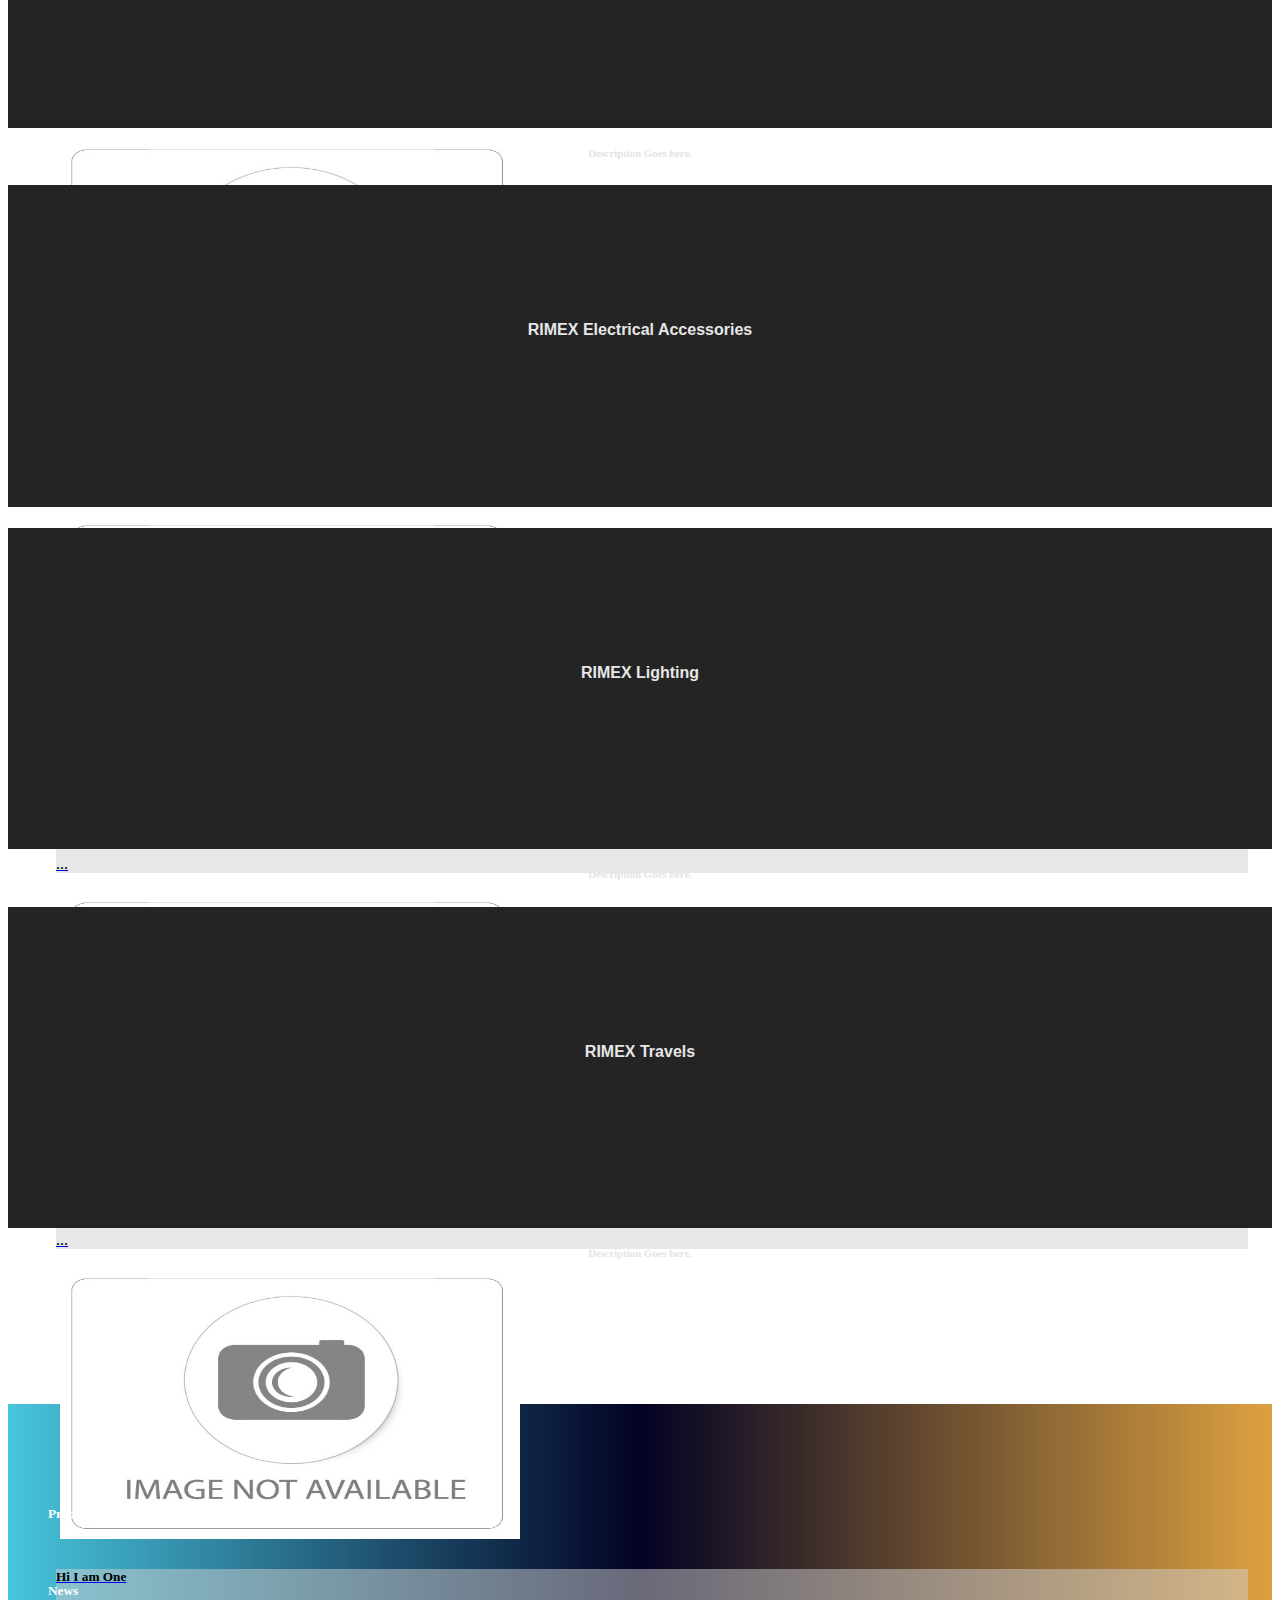
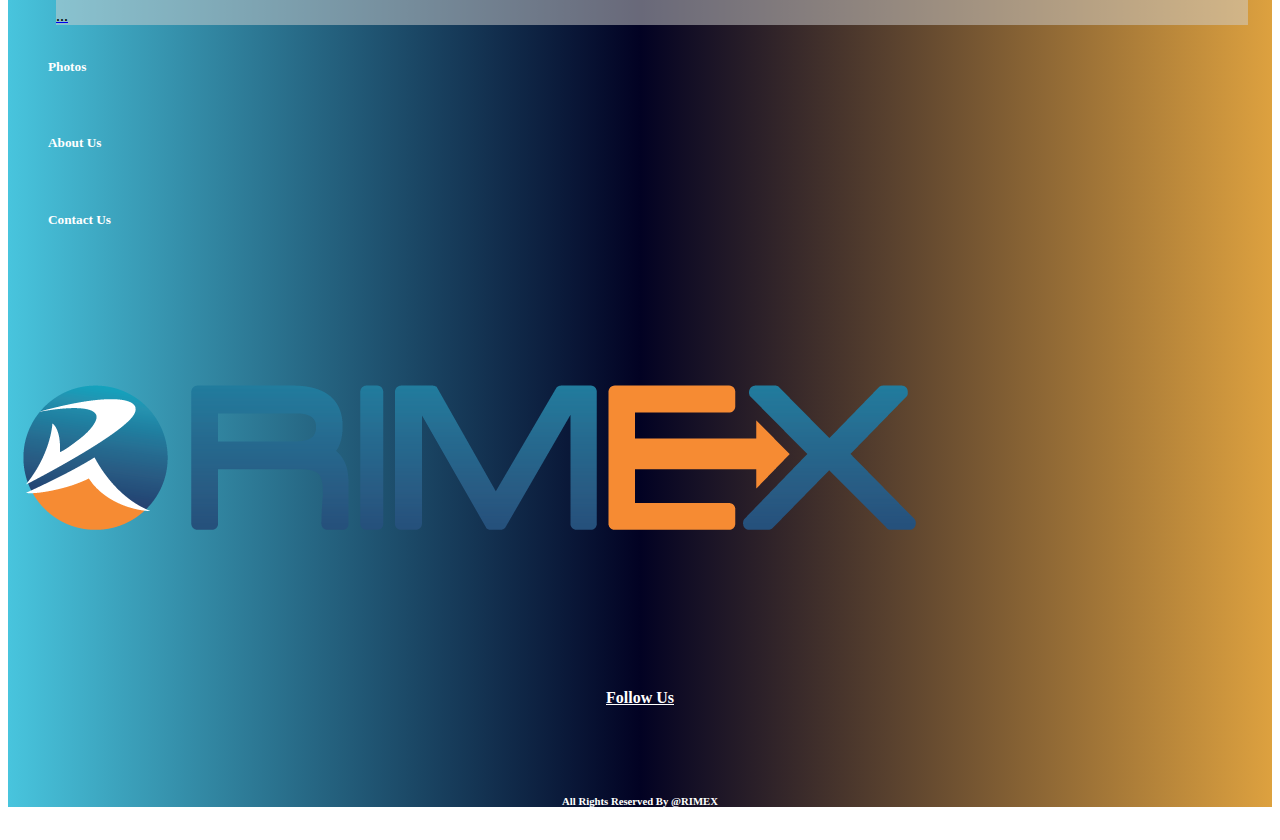
==== commit b1f4b703: "new change" ====
--- a/index.html
+++ b/index.html
@@ -18,7 +18,7 @@
   					<header class="container-fluid">
    
 						 <nav class="navbar navbar-expand-lg navbar-dark bg-dark">
-						  <a class="navbar-brand" href="index.html"><img class="logo" src="images/logo/logo.png" alt="logo">
+						  <a class="navbar-brand" href="index.html"><img class="logo" src="images/logo/RIMEX-LOGO.png" alt="logo">
 						  </a>
 						  <button class="navbar-toggler" type="button" data-toggle="collapse" data-target="#navbarSupportedContent" aria-controls="navbarSupportedContent" aria-expanded="false" aria-label="Toggle navigation">
 							<span class="navbar-toggler-icon"></span>
@@ -43,7 +43,7 @@
 								
 											<ul>
 												<li>
-													<a href="productpage.html">RIMEX Shipping</a>
+													<a href="shipping.html">RIMEX Shipping</a>
 													<ul>
 														<li><a href="productpage.html">FCL/LCL</a></li>
 														<li><a href="productpage.html">Door to Door</a></li>
@@ -298,13 +298,13 @@
 					
 						<div class="col-sm-12 col-md-8 col-lg-6 img_wings">
 						
-							<a href="#"><img class="img-fluid" src="images/product categories/1.jpg" alt=""></a>
+							<a href="shipping.html"><img class="img-fluid" src="images/product categories/1.jpg" alt=""></a>
 							
 						</div>
 						
 						<div class="col-sm-12 col-md-4 col-lg-6 text_wings">
 							
-							<a href="#"><h4>RIMEX Shipping</h4></a>
+							<a href="shipping.html"><h4>RIMEX Shipping</h4></a>
 							<h6>Description Goes here.</h6>
 					
 						</div>
@@ -315,7 +315,7 @@
 
 						<div class="col-sm-12 col-md-4 col-lg-6 text_wings">
 							
-							<a href="#"><h4>RIMEX Genuine Parts</h4></a>
+							<a href="rimex_genuine_parts.html"><h4>RIMEX Genuine Parts</h4></a>
 							<h6>Description Goes here.</h6>
 					
 						</div>
@@ -386,53 +386,7 @@
 			</div><!------------------/product_area--------------------->
 		
 		
-			<!-------------------------------------------- User review Area Start---------------------------------------->
-							
-				<!------			<section class="user-review">
-								<div class="container">
-									<div class="row">
-										<div class="col-sm-8 ur-1">
-											<img src="images/user/2.png">
-											<h6>User Review<br>
-											Lorem Ipsum Dolor Iset Lorem Ipsum Dolor Iset Lorem Ipsum Dolor Iset.
-											</h6>
-										</div>
-									</div>
-									
-									<div class="row">
-										<div class="offset-sm-4 col-sm-8 ur-2">
-											<img src="images/user/2.png">
-											<h6>User Review<br>
-											Lorem Ipsum Dolor Iset Lorem Ipsum Dolor Iset Lorem Ipsum Dolor Iset.
-											</h6>
-										</div>
-									</div>
-								</div>
-							</section>
-							
-							
-							------->
-							
-							
-			<!-------------------------------------------- User review Area end---------------------------------------->
-							
-			<!-------------------------------------------- Owner say Area Start----------------------------------------
-						<div class="owners-say">
-							<div class="container">
-								<div class="row">
-									<div class="offset-sm-2 col-sm-8 quote">
-										<h5>“Lorem ipsum dolor sit amet, consectetur adipisicing elit, sed do eiusmod tempor incididunt ut labore et 
-												dolore magna aliqua. Ut enim ad minim veniam”<br><br>
-												-Owner's Quote.
-												</h5>
-									</div>
-								</div>
-							</div>
-						</div>
-							
-							
-							
-			-------------------------------------------- Owner say Area End---------------------------------------->
+			
 			<!--------------------------------------------Footer Area Starts----------------------------------------->
 						<div class="footer">
 							<div class="container">
@@ -457,7 +411,7 @@
 										</ul>
 									</div>
 									<div class="col-sm-4">
-										<a href="#" class="footer-logo"><img src="images/logo/Untitled-2.png" alt="Logo"></a>
+										<a href="#" class="footer-logo"><img class="img-fluid" src="images/logo/RIMEX-LOGO.png" alt="Logo"></a>
 									</div>
 									<div class="col-sm-4">
 									  <div class="follow-us">
--- a/style.css
+++ b/style.css
@@ -101,7 +101,7 @@
 
 
 .logo{
-	max-height: 3rem;
+	max-height: 2.5rem;
 	padding-left: 4rem;
 }
 
@@ -339,7 +339,7 @@
 .footer-logo>img{
 	text-align: center;
 	padding-top:8rem;
-	padding-left: 3rem;
+	padding-left: 0rem;
 }
 .follow-us>h4{
 	padding-top:8rem;
